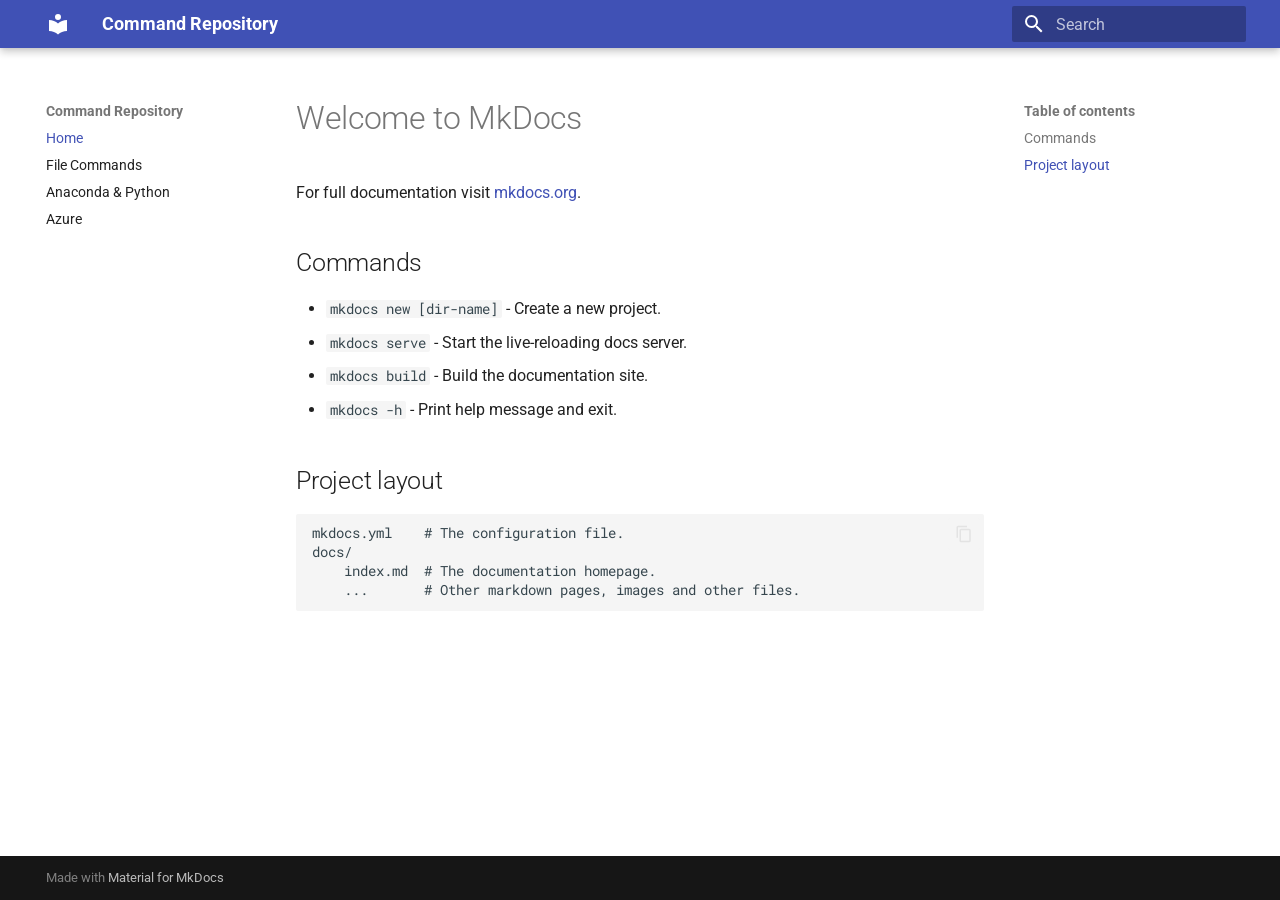
==== site/index.html @ 09c8e5aa "general updates and changes" ====
<!doctype html>
<html lang="en" class="no-js">
  <head>
    
      <meta charset="utf-8">
      <meta name="viewport" content="width=device-width,initial-scale=1">
      
      
      
      
      
        <link rel="next" href="File_Commands/">
      
      
        
      
      
      <link rel="icon" href="assets/images/favicon.png">
      <meta name="generator" content="mkdocs-1.6.1, mkdocs-material-9.7.1">
    
    
      
        <title>Command Repository</title>
      
    
    
      <link rel="stylesheet" href="assets/stylesheets/main.484c7ddc.min.css">
      
      


    
    
      
    
    
      
        
        
        <link rel="preconnect" href="https://fonts.gstatic.com" crossorigin>
        <link rel="stylesheet" href="https://fonts.googleapis.com/css?family=Roboto:300,300i,400,400i,700,700i%7CRoboto+Mono:400,400i,700,700i&display=fallback">
        <style>:root{--md-text-font:"Roboto";--md-code-font:"Roboto Mono"}</style>
      
    
    
    <script>__md_scope=new URL(".",location),__md_hash=e=>[...e].reduce(((e,_)=>(e<<5)-e+_.charCodeAt(0)),0),__md_get=(e,_=localStorage,t=__md_scope)=>JSON.parse(_.getItem(t.pathname+"."+e)),__md_set=(e,_,t=localStorage,a=__md_scope)=>{try{t.setItem(a.pathname+"."+e,JSON.stringify(_))}catch(e){}}</script>
    
      

    
    
  </head>
  
  
    <body dir="ltr">
  
    
    <input class="md-toggle" data-md-toggle="drawer" type="checkbox" id="__drawer" autocomplete="off">
    <input class="md-toggle" data-md-toggle="search" type="checkbox" id="__search" autocomplete="off">
    <label class="md-overlay" for="__drawer"></label>
    <div data-md-component="skip">
      
        
        <a href="#welcome-to-mkdocs" class="md-skip">
          Skip to content
        </a>
      
    </div>
    <div data-md-component="announce">
      
    </div>
    
    
      

  

<header class="md-header md-header--shadow" data-md-component="header">
  <nav class="md-header__inner md-grid" aria-label="Header">
    <a href="." title="Command Repository" class="md-header__button md-logo" aria-label="Command Repository" data-md-component="logo">
      
  
  <svg xmlns="http://www.w3.org/2000/svg" viewBox="0 0 24 24"><path d="M12 8a3 3 0 0 0 3-3 3 3 0 0 0-3-3 3 3 0 0 0-3 3 3 3 0 0 0 3 3m0 3.54C9.64 9.35 6.5 8 3 8v11c3.5 0 6.64 1.35 9 3.54 2.36-2.19 5.5-3.54 9-3.54V8c-3.5 0-6.64 1.35-9 3.54"/></svg>

    </a>
    <label class="md-header__button md-icon" for="__drawer">
      
      <svg xmlns="http://www.w3.org/2000/svg" viewBox="0 0 24 24"><path d="M3 6h18v2H3zm0 5h18v2H3zm0 5h18v2H3z"/></svg>
    </label>
    <div class="md-header__title" data-md-component="header-title">
      <div class="md-header__ellipsis">
        <div class="md-header__topic">
          <span class="md-ellipsis">
            Command Repository
          </span>
        </div>
        <div class="md-header__topic" data-md-component="header-topic">
          <span class="md-ellipsis">
            
              Home
            
          </span>
        </div>
      </div>
    </div>
    
    
      <script>var palette=__md_get("__palette");if(palette&&palette.color){if("(prefers-color-scheme)"===palette.color.media){var media=matchMedia("(prefers-color-scheme: light)"),input=document.querySelector(media.matches?"[data-md-color-media='(prefers-color-scheme: light)']":"[data-md-color-media='(prefers-color-scheme: dark)']");palette.color.media=input.getAttribute("data-md-color-media"),palette.color.scheme=input.getAttribute("data-md-color-scheme"),palette.color.primary=input.getAttribute("data-md-color-primary"),palette.color.accent=input.getAttribute("data-md-color-accent")}for(var[key,value]of Object.entries(palette.color))document.body.setAttribute("data-md-color-"+key,value)}</script>
    
    
    
      
      
        <label class="md-header__button md-icon" for="__search">
          
          <svg xmlns="http://www.w3.org/2000/svg" viewBox="0 0 24 24"><path d="M9.5 3A6.5 6.5 0 0 1 16 9.5c0 1.61-.59 3.09-1.56 4.23l.27.27h.79l5 5-1.5 1.5-5-5v-.79l-.27-.27A6.52 6.52 0 0 1 9.5 16 6.5 6.5 0 0 1 3 9.5 6.5 6.5 0 0 1 9.5 3m0 2C7 5 5 7 5 9.5S7 14 9.5 14 14 12 14 9.5 12 5 9.5 5"/></svg>
        </label>
        <div class="md-search" data-md-component="search" role="dialog">
  <label class="md-search__overlay" for="__search"></label>
  <div class="md-search__inner" role="search">
    <form class="md-search__form" name="search">
      <input type="text" class="md-search__input" name="query" aria-label="Search" placeholder="Search" autocapitalize="off" autocorrect="off" autocomplete="off" spellcheck="false" data-md-component="search-query" required>
      <label class="md-search__icon md-icon" for="__search">
        
        <svg xmlns="http://www.w3.org/2000/svg" viewBox="0 0 24 24"><path d="M9.5 3A6.5 6.5 0 0 1 16 9.5c0 1.61-.59 3.09-1.56 4.23l.27.27h.79l5 5-1.5 1.5-5-5v-.79l-.27-.27A6.52 6.52 0 0 1 9.5 16 6.5 6.5 0 0 1 3 9.5 6.5 6.5 0 0 1 9.5 3m0 2C7 5 5 7 5 9.5S7 14 9.5 14 14 12 14 9.5 12 5 9.5 5"/></svg>
        
        <svg xmlns="http://www.w3.org/2000/svg" viewBox="0 0 24 24"><path d="M20 11v2H8l5.5 5.5-1.42 1.42L4.16 12l7.92-7.92L13.5 5.5 8 11z"/></svg>
      </label>
      <nav class="md-search__options" aria-label="Search">
        
        <button type="reset" class="md-search__icon md-icon" title="Clear" aria-label="Clear" tabindex="-1">
          
          <svg xmlns="http://www.w3.org/2000/svg" viewBox="0 0 24 24"><path d="M19 6.41 17.59 5 12 10.59 6.41 5 5 6.41 10.59 12 5 17.59 6.41 19 12 13.41 17.59 19 19 17.59 13.41 12z"/></svg>
        </button>
      </nav>
      
        <div class="md-search__suggest" data-md-component="search-suggest"></div>
      
    </form>
    <div class="md-search__output">
      <div class="md-search__scrollwrap" tabindex="0" data-md-scrollfix>
        <div class="md-search-result" data-md-component="search-result">
          <div class="md-search-result__meta">
            Initializing search
          </div>
          <ol class="md-search-result__list" role="presentation"></ol>
        </div>
      </div>
    </div>
  </div>
</div>
      
    
    
  </nav>
  
</header>
    
    <div class="md-container" data-md-component="container">
      
      
        
          
        
      
      <main class="md-main" data-md-component="main">
        <div class="md-main__inner md-grid">
          
            
              
              <div class="md-sidebar md-sidebar--primary" data-md-component="sidebar" data-md-type="navigation" >
                <div class="md-sidebar__scrollwrap">
                  <div class="md-sidebar__inner">
                    



<nav class="md-nav md-nav--primary" aria-label="Navigation" data-md-level="0">
  <label class="md-nav__title" for="__drawer">
    <a href="." title="Command Repository" class="md-nav__button md-logo" aria-label="Command Repository" data-md-component="logo">
      
  
  <svg xmlns="http://www.w3.org/2000/svg" viewBox="0 0 24 24"><path d="M12 8a3 3 0 0 0 3-3 3 3 0 0 0-3-3 3 3 0 0 0-3 3 3 3 0 0 0 3 3m0 3.54C9.64 9.35 6.5 8 3 8v11c3.5 0 6.64 1.35 9 3.54 2.36-2.19 5.5-3.54 9-3.54V8c-3.5 0-6.64 1.35-9 3.54"/></svg>

    </a>
    Command Repository
  </label>
  
  <ul class="md-nav__list" data-md-scrollfix>
    
      
      
  
  
    
  
  
  
    <li class="md-nav__item md-nav__item--active">
      
      <input class="md-nav__toggle md-toggle" type="checkbox" id="__toc">
      
      
        
      
      
        <label class="md-nav__link md-nav__link--active" for="__toc">
          
  
  
  <span class="md-ellipsis">
    
  
    Home
  

    
  </span>
  
  

          <span class="md-nav__icon md-icon"></span>
        </label>
      
      <a href="." class="md-nav__link md-nav__link--active">
        
  
  
  <span class="md-ellipsis">
    
  
    Home
  

    
  </span>
  
  

      </a>
      
        

<nav class="md-nav md-nav--secondary" aria-label="Table of contents">
  
  
  
    
  
  
    <label class="md-nav__title" for="__toc">
      <span class="md-nav__icon md-icon"></span>
      Table of contents
    </label>
    <ul class="md-nav__list" data-md-component="toc" data-md-scrollfix>
      
        <li class="md-nav__item">
  <a href="#commands" class="md-nav__link">
    <span class="md-ellipsis">
      
        Commands
      
    </span>
  </a>
  
</li>
      
        <li class="md-nav__item">
  <a href="#project-layout" class="md-nav__link">
    <span class="md-ellipsis">
      
        Project layout
      
    </span>
  </a>
  
</li>
      
    </ul>
  
</nav>
      
    </li>
  

    
      
      
  
  
  
  
    <li class="md-nav__item">
      <a href="File_Commands/" class="md-nav__link">
        
  
  
  <span class="md-ellipsis">
    
  
    File Commands
  

    
  </span>
  
  

      </a>
    </li>
  

    
      
      
  
  
  
  
    <li class="md-nav__item">
      <a href="Python-Anaconda/" class="md-nav__link">
        
  
  
  <span class="md-ellipsis">
    
  
    Anaconda & Python
  

    
  </span>
  
  

      </a>
    </li>
  

    
      
      
  
  
  
  
    <li class="md-nav__item">
      <a href="Azure/" class="md-nav__link">
        
  
  
  <span class="md-ellipsis">
    
  
    Azure
  

    
  </span>
  
  

      </a>
    </li>
  

    
  </ul>
</nav>
                  </div>
                </div>
              </div>
            
            
              
              <div class="md-sidebar md-sidebar--secondary" data-md-component="sidebar" data-md-type="toc" >
                <div class="md-sidebar__scrollwrap">
                  <div class="md-sidebar__inner">
                    

<nav class="md-nav md-nav--secondary" aria-label="Table of contents">
  
  
  
    
  
  
    <label class="md-nav__title" for="__toc">
      <span class="md-nav__icon md-icon"></span>
      Table of contents
    </label>
    <ul class="md-nav__list" data-md-component="toc" data-md-scrollfix>
      
        <li class="md-nav__item">
  <a href="#commands" class="md-nav__link">
    <span class="md-ellipsis">
      
        Commands
      
    </span>
  </a>
  
</li>
      
        <li class="md-nav__item">
  <a href="#project-layout" class="md-nav__link">
    <span class="md-ellipsis">
      
        Project layout
      
    </span>
  </a>
  
</li>
      
    </ul>
  
</nav>
                  </div>
                </div>
              </div>
            
          
          
            <div class="md-content" data-md-component="content">
              
              <article class="md-content__inner md-typeset">
                
                  



<h1 id="welcome-to-mkdocs">Welcome to MkDocs</h1>
<p>For full documentation visit <a href="https://www.mkdocs.org">mkdocs.org</a>.</p>
<h2 id="commands">Commands</h2>
<ul>
<li><code>mkdocs new [dir-name]</code> - Create a new project.</li>
<li><code>mkdocs serve</code> - Start the live-reloading docs server.</li>
<li><code>mkdocs build</code> - Build the documentation site.</li>
<li><code>mkdocs -h</code> - Print help message and exit.</li>
</ul>
<h2 id="project-layout">Project layout</h2>
<pre><code>mkdocs.yml    # The configuration file.
docs/
    index.md  # The documentation homepage.
    ...       # Other markdown pages, images and other files.
</code></pre>












                
              </article>
            </div>
          
          
<script>var target=document.getElementById(location.hash.slice(1));target&&target.name&&(target.checked=target.name.startsWith("__tabbed_"))</script>
        </div>
        
      </main>
      
        <footer class="md-footer">
  
  <div class="md-footer-meta md-typeset">
    <div class="md-footer-meta__inner md-grid">
      <div class="md-copyright">
  
  
    Made with
    <a href="https://squidfunk.github.io/mkdocs-material/" target="_blank" rel="noopener">
      Material for MkDocs
    </a>
  
</div>
      
    </div>
  </div>
</footer>
      
    </div>
    <div class="md-dialog" data-md-component="dialog">
      <div class="md-dialog__inner md-typeset"></div>
    </div>
    
    
    
      
      
      <script id="__config" type="application/json">{"annotate": null, "base": ".", "features": ["content.code.copy", "navigation.instant", "navigation.sections", "navigation.expand", "search.highlight", "search.suggest"], "search": "assets/javascripts/workers/search.2c215733.min.js", "tags": null, "translations": {"clipboard.copied": "Copied to clipboard", "clipboard.copy": "Copy to clipboard", "search.result.more.one": "1 more on this page", "search.result.more.other": "# more on this page", "search.result.none": "No matching documents", "search.result.one": "1 matching document", "search.result.other": "# matching documents", "search.result.placeholder": "Type to start searching", "search.result.term.missing": "Missing", "select.version": "Select version"}, "version": null}</script>
    
    
      <script src="assets/javascripts/bundle.79ae519e.min.js"></script>
      
    
  </body>
</html>
---- site/assets/stylesheets/main.484c7ddc.min.css ----
@charset "UTF-8";html{-webkit-text-size-adjust:none;-moz-text-size-adjust:none;text-size-adjust:none;box-sizing:border-box}*,:after,:before{box-sizing:inherit}@media (prefers-reduced-motion){*,:after,:before{transition:none!important}}body{margin:0}a,button,input,label{-webkit-tap-highlight-color:transparent}a{color:inherit;text-decoration:none}hr{border:0;box-sizing:initial;display:block;height:.05rem;overflow:visible;padding:0}small{font-size:80%}sub,sup{line-height:1em}img{border-style:none}table{border-collapse:initial;border-spacing:0}td,th{font-weight:400;vertical-align:top}button{background:#0000;border:0;font-family:inherit;font-size:inherit;margin:0;padding:0}input{border:0;outline:none}:root{--md-primary-fg-color:#4051b5;--md-primary-fg-color--light:#5d6cc0;--md-primary-fg-color--dark:#303fa1;--md-primary-bg-color:#fff;--md-primary-bg-color--light:#ffffffb3;--md-accent-fg-color:#526cfe;--md-accent-fg-color--transparent:#526cfe1a;--md-accent-bg-color:#fff;--md-accent-bg-color--light:#ffffffb3}[data-md-color-scheme=default]{color-scheme:light}[data-md-color-scheme=default] img[src$="#gh-dark-mode-only"],[data-md-color-scheme=default] img[src$="#only-dark"]{display:none}:root,[data-md-color-scheme=default]{--md-hue:225deg;--md-default-fg-color:#000000de;--md-default-fg-color--light:#0000008a;--md-default-fg-color--lighter:#00000052;--md-default-fg-color--lightest:#00000012;--md-default-bg-color:#fff;--md-default-bg-color--light:#ffffffb3;--md-default-bg-color--lighter:#ffffff4d;--md-default-bg-color--lightest:#ffffff1f;--md-code-fg-color:#36464e;--md-code-bg-color:#f5f5f5;--md-code-bg-color--light:#f5f5f5b3;--md-code-bg-color--lighter:#f5f5f54d;--md-code-hl-color:#4287ff;--md-code-hl-color--light:#4287ff1a;--md-code-hl-number-color:#d52a2a;--md-code-hl-special-color:#db1457;--md-code-hl-function-color:#a846b9;--md-code-hl-constant-color:#6e59d9;--md-code-hl-keyword-color:#3f6ec6;--md-code-hl-string-color:#1c7d4d;--md-code-hl-name-color:var(--md-code-fg-color);--md-code-hl-operator-color:var(--md-default-fg-color--light);--md-code-hl-punctuation-color:var(--md-default-fg-color--light);--md-code-hl-comment-color:var(--md-default-fg-color--light);--md-code-hl-generic-color:var(--md-default-fg-color--light);--md-code-hl-variable-color:var(--md-default-fg-color--light);--md-typeset-color:var(--md-default-fg-color);--md-typeset-a-color:var(--md-primary-fg-color);--md-typeset-del-color:#f5503d26;--md-typeset-ins-color:#0bd57026;--md-typeset-kbd-color:#fafafa;--md-typeset-kbd-accent-color:#fff;--md-typeset-kbd-border-color:#b8b8b8;--md-typeset-mark-color:#ffff0080;--md-typeset-table-color:#0000001f;--md-typeset-table-color--light:rgba(0,0,0,.035);--md-admonition-fg-color:var(--md-default-fg-color);--md-admonition-bg-color:var(--md-default-bg-color);--md-warning-fg-color:#000000de;--md-warning-bg-color:#ff9;--md-footer-fg-color:#fff;--md-footer-fg-color--light:#ffffffb3;--md-footer-fg-color--lighter:#ffffff73;--md-footer-bg-color:#000000de;--md-footer-bg-color--dark:#00000052;--md-shadow-z1:0 0.2rem 0.5rem #0000000d,0 0 0.05rem #0000001a;--md-shadow-z2:0 0.2rem 0.5rem #0000001a,0 0 0.05rem #00000040;--md-shadow-z3:0 0.2rem 0.5rem #0003,0 0 0.05rem #00000059}.md-icon svg{fill:currentcolor;display:block;height:1.2rem;width:1.2rem}body{-webkit-font-smoothing:antialiased;-moz-osx-font-smoothing:grayscale;--md-text-font-family:var(--md-text-font,_),-apple-system,BlinkMacSystemFont,Helvetica,Arial,sans-serif;--md-code-font-family:var(--md-code-font,_),SFMono-Regular,Consolas,Menlo,monospace}aside,body,input{font-feature-settings:"kern","liga";color:var(--md-typeset-color);font-family:var(--md-text-font-family)}code,kbd,pre{font-feature-settings:"kern";font-family:var(--md-code-font-family)}:root{--md-typeset-table-sort-icon:url('data:image/svg+xml;charset=utf-8,<svg xmlns="http://www.w3.org/2000/svg" viewBox="0 0 24 24"><path d="m18 21-4-4h3V7h-3l4-4 4 4h-3v10h3M2 19v-2h10v2M2 13v-2h7v2M2 7V5h4v2z"/></svg>');--md-typeset-table-sort-icon--asc:url('data:image/svg+xml;charset=utf-8,<svg xmlns="http://www.w3.org/2000/svg" viewBox="0 0 24 24"><path d="M19 17h3l-4 4-4-4h3V3h2M2 17h10v2H2M6 5v2H2V5m0 6h7v2H2z"/></svg>');--md-typeset-table-sort-icon--desc:url('data:image/svg+xml;charset=utf-8,<svg xmlns="http://www.w3.org/2000/svg" viewBox="0 0 24 24"><path d="M19 7h3l-4-4-4 4h3v14h2M2 17h10v2H2M6 5v2H2V5m0 6h7v2H2z"/></svg>')}.md-typeset{-webkit-print-color-adjust:exact;color-adjust:exact;font-size:.8rem;line-height:1.6;overflow-wrap:break-word}@media print{.md-typeset{font-size:.68rem}}.md-typeset blockquote,.md-typeset dl,.md-typeset figure,.md-typeset ol,.md-typeset pre,.md-typeset ul{margin-bottom:1em;margin-top:1em}.md-typeset h1{color:var(--md-default-fg-color--light);font-size:2em;line-height:1.3;margin:0 0 1.25em}.md-typeset h1,.md-typeset h2{font-weight:300;letter-spacing:-.01em}.md-typeset h2{font-size:1.5625em;line-height:1.4;margin:1.6em 0 .64em}.md-typeset h3{font-size:1.25em;font-weight:400;letter-spacing:-.01em;line-height:1.5;margin:1.6em 0 .8em}.md-typeset h2+h3{margin-top:.8em}.md-typeset h4{font-weight:700;letter-spacing:-.01em;margin:1em 0}.md-typeset h5,.md-typeset h6{color:var(--md-default-fg-color--light);font-size:.8em;font-weight:700;letter-spacing:-.01em;margin:1.25em 0}.md-typeset h5{text-transform:uppercase}.md-typeset h5 code{text-transform:none}.md-typeset hr{border-bottom:.05rem solid var(--md-default-fg-color--lightest);display:flow-root;margin:1.5em 0}.md-typeset a{color:var(--md-typeset-a-color);word-break:break-word}.md-typeset a,.md-typeset a:before{transition:color 125ms}.md-typeset a:focus,.md-typeset a:hover{color:var(--md-accent-fg-color)}.md-typeset a:focus code,.md-typeset a:hover code{background-color:var(--md-accent-fg-color--transparent);color:var(--md-accent-fg-color)}.md-typeset a code{color:var(--md-typeset-a-color)}.md-typeset a.focus-visible{outline-color:var(--md-accent-fg-color);outline-offset:.2rem}.md-typeset code,.md-typeset kbd,.md-typeset pre{color:var(--md-code-fg-color);direction:ltr;font-variant-ligatures:none;transition:background-color 125ms}@media print{.md-typeset code,.md-typeset kbd,.md-typeset pre{white-space:pre-wrap}}.md-typeset code{background-color:var(--md-code-bg-color);border-radius:.1rem;-webkit-box-decoration-break:clone;box-decoration-break:clone;font-size:.85em;padding:0 .2941176471em;transition:color 125ms,background-color 125ms;word-break:break-word}.md-typeset code:not(.focus-visible){-webkit-tap-highlight-color:transparent;outline:none}.md-typeset pre{display:flow-root;line-height:1.4;position:relative}.md-typeset pre>code{-webkit-box-decoration-break:slice;box-decoration-break:slice;box-shadow:none;display:block;margin:0;outline-color:var(--md-accent-fg-color);overflow:auto;padding:.7720588235em 1.1764705882em;scrollbar-color:var(--md-default-fg-color--lighter) #0000;scrollbar-width:thin;touch-action:auto;word-break:normal}.md-typeset pre>code:hover{scrollbar-color:var(--md-accent-fg-color) #0000}.md-typeset pre>code::-webkit-scrollbar{height:.2rem;width:.2rem}.md-typeset pre>code::-webkit-scrollbar-thumb{background-color:var(--md-default-fg-color--lighter)}.md-typeset pre>code::-webkit-scrollbar-thumb:hover{background-color:var(--md-accent-fg-color)}.md-typeset kbd{background-color:var(--md-typeset-kbd-color);border-radius:.1rem;box-shadow:0 .1rem 0 .05rem var(--md-typeset-kbd-border-color),0 .1rem 0 var(--md-typeset-kbd-border-color),0 -.1rem .2rem var(--md-typeset-kbd-accent-color) inset;color:var(--md-default-fg-color);display:inline-block;font-size:.75em;padding:0 .6666666667em;vertical-align:text-top;word-break:break-word}.md-typeset mark{background-color:var(--md-typeset-mark-color);-webkit-box-decoration-break:clone;box-decoration-break:clone;color:inherit;word-break:break-word}.md-typeset abbr{cursor:help;text-decoration:none}.md-typeset [data-preview],.md-typeset abbr{border-bottom:.05rem dotted var(--md-default-fg-color--light)}.md-typeset small{opacity:.75}[dir=ltr] .md-typeset sub,[dir=ltr] .md-typeset sup{margin-left:.078125em}[dir=rtl] .md-typeset sub,[dir=rtl] .md-typeset sup{margin-right:.078125em}[dir=ltr] .md-typeset blockquote{padding-left:.6rem}[dir=rtl] .md-typeset blockquote{padding-right:.6rem}[dir=ltr] .md-typeset blockquote{border-left:.2rem solid var(--md-default-fg-color--lighter)}[dir=rtl] .md-typeset blockquote{border-right:.2rem solid var(--md-default-fg-color--lighter)}.md-typeset blockquote{color:var(--md-default-fg-color--light);margin-left:0;margin-right:0}.md-typeset ul{list-style-type:disc}.md-typeset ul[type]{list-style-type:revert-layer}[dir=ltr] .md-typeset ol,[dir=ltr] .md-typeset ul{margin-left:.625em}[dir=rtl] .md-typeset ol,[dir=rtl] .md-typeset ul{margin-right:.625em}.md-typeset ol,.md-typeset ul{padding:0}.md-typeset ol:not([hidden]),.md-typeset ul:not([hidden]){display:flow-root}.md-typeset ol ol,.md-typeset ul ol{list-style-type:lower-alpha}.md-typeset ol ol ol,.md-typeset ul ol ol{list-style-type:lower-roman}.md-typeset ol ol ol ol,.md-typeset ul ol ol ol{list-style-type:upper-alpha}.md-typeset ol ol ol ol ol,.md-typeset ul ol ol ol ol{list-style-type:upper-roman}.md-typeset ol[type],.md-typeset ul[type]{list-style-type:revert-layer}[dir=ltr] .md-typeset ol li,[dir=ltr] .md-typeset ul li{margin-left:1.25em}[dir=rtl] .md-typeset ol li,[dir=rtl] .md-typeset ul li{margin-right:1.25em}.md-typeset ol li,.md-typeset ul li{margin-bottom:.5em}.md-typeset ol li blockquote,.md-typeset ol li p,.md-typeset ul li blockquote,.md-typeset ul li p{margin:.5em 0}.md-typeset ol li:last-child,.md-typeset ul li:last-child{margin-bottom:0}[dir=ltr] .md-typeset ol li ol,[dir=ltr] .md-typeset ol li ul,[dir=ltr] .md-typeset ul li ol,[dir=ltr] .md-typeset ul li ul{margin-left:.625em}[dir=rtl] .md-typeset ol li ol,[dir=rtl] .md-typeset ol li ul,[dir=rtl] .md-typeset ul li ol,[dir=rtl] .md-typeset ul li ul{margin-right:.625em}.md-typeset ol li ol,.md-typeset ol li ul,.md-typeset ul li ol,.md-typeset ul li ul{margin-bottom:.5em;margin-top:.5em}[dir=ltr] .md-typeset dd{margin-left:1.875em}[dir=rtl] .md-typeset dd{margin-right:1.875em}.md-typeset dd{margin-bottom:1.5em;margin-top:1em}.md-typeset img,.md-typeset svg,.md-typeset video{height:auto;max-width:100%}.md-typeset img[align=left]{margin:1em 1em 1em 0}.md-typeset img[align=right]{margin:1em 0 1em 1em}.md-typeset img[align]:only-child{margin-top:0}.md-typeset figure{display:flow-root;margin:1em auto;max-width:100%;text-align:center;width:fit-content}.md-typeset figure img{display:block;margin:0 auto}.md-typeset figcaption{font-style:italic;margin:1em auto;max-width:24rem}.md-typeset iframe{max-width:100%}.md-typeset table:not([class]){background-color:var(--md-default-bg-color);border:.05rem solid var(--md-typeset-table-color);border-radius:.1rem;display:inline-block;font-size:.64rem;max-width:100%;overflow:auto;touch-action:auto}@media print{.md-typeset table:not([class]){display:table}}.md-typeset table:not([class])+*{margin-top:1.5em}.md-typeset table:not([class]) td>:first-child,.md-typeset table:not([class]) th>:first-child{margin-top:0}.md-typeset table:not([class]) td>:last-child,.md-typeset table:not([class]) th>:last-child{margin-bottom:0}.md-typeset table:not([class]) td:not([align]),.md-typeset table:not([class]) th:not([align]){text-align:left}[dir=rtl] .md-typeset table:not([class]) td:not([align]),[dir=rtl] .md-typeset table:not([class]) th:not([align]){text-align:right}.md-typeset table:not([class]) th{font-weight:700;min-width:5rem;padding:.9375em 1.25em;vertical-align:top}.md-typeset table:not([class]) td{border-top:.05rem solid var(--md-typeset-table-color);padding:.9375em 1.25em;vertical-align:top}.md-typeset table:not([class]) tbody tr{transition:background-color 125ms}.md-typeset table:not([class]) tbody tr:hover{background-color:var(--md-typeset-table-color--light);box-shadow:0 .05rem 0 var(--md-default-bg-color) inset}.md-typeset table:not([class]) a{word-break:normal}.md-typeset table th[role=columnheader]{cursor:pointer}[dir=ltr] .md-typeset table th[role=columnheader]:after{margin-left:.5em}[dir=rtl] .md-typeset table th[role=columnheader]:after{margin-right:.5em}.md-typeset table th[role=columnheader]:after{content:"";display:inline-block;height:1.2em;-webkit-mask-image:var(--md-typeset-table-sort-icon);mask-image:var(--md-typeset-table-sort-icon);-webkit-mask-repeat:no-repeat;mask-repeat:no-repeat;-webkit-mask-size:contain;mask-size:contain;transition:background-color 125ms;vertical-align:text-bottom;width:1.2em}.md-typeset table th[role=columnheader]:hover:after{background-color:var(--md-default-fg-color--lighter)}.md-typeset table th[role=columnheader][aria-sort=ascending]:after{background-color:var(--md-default-fg-color--light);-webkit-mask-image:var(--md-typeset-table-sort-icon--asc);mask-image:var(--md-typeset-table-sort-icon--asc)}.md-typeset table th[role=columnheader][aria-sort=descending]:after{background-color:var(--md-default-fg-color--light);-webkit-mask-image:var(--md-typeset-table-sort-icon--desc);mask-image:var(--md-typeset-table-sort-icon--desc)}.md-typeset__scrollwrap{margin:1em -.8rem;overflow-x:auto;touch-action:auto}.md-typeset__table{display:inline-block;margin-bottom:.5em;padding:0 .8rem}@media print{.md-typeset__table{display:block}}html .md-typeset__table table{display:table;margin:0;overflow:hidden;width:100%}@media screen and (max-width:44.984375em){.md-content__inner>pre{margin:1em -.8rem}.md-content__inner>pre code{border-radius:0}}.md-typeset .md-author{border-radius:100%;display:block;flex-shrink:0;height:1.6rem;overflow:hidden;position:relative;transition:color 125ms,transform 125ms;width:1.6rem}.md-typeset .md-author img{display:block}.md-typeset .md-author--more{background:var(--md-default-fg-color--lightest);color:var(--md-default-fg-color--lighter);font-size:.6rem;font-weight:700;line-height:1.6rem;text-align:center}.md-typeset .md-author--long{height:2.4rem;width:2.4rem}.md-typeset a.md-author{transform:scale(1)}.md-typeset a.md-author img{border-radius:100%;filter:grayscale(100%) opacity(75%);transition:filter 125ms}.md-typeset a.md-author:focus,.md-typeset a.md-author:hover{transform:scale(1.1);z-index:1}.md-typeset a.md-author:focus img,.md-typeset a.md-author:hover img{filter:grayscale(0)}.md-banner{background-color:var(--md-footer-bg-color);color:var(--md-footer-fg-color);overflow:auto}@media print{.md-banner{display:none}}.md-banner--warning{background-color:var(--md-warning-bg-color);color:var(--md-warning-fg-color)}.md-banner__inner{font-size:.7rem;margin:.6rem auto;padding:0 .8rem}[dir=ltr] .md-banner__button{float:right}[dir=rtl] .md-banner__button{float:left}.md-banner__button{color:inherit;cursor:pointer;transition:opacity .25s}.no-js .md-banner__button{display:none}.md-banner__button:hover{opacity:.7}html{font-size:125%;height:100%;overflow-x:hidden}@media screen and (min-width:100em){html{font-size:137.5%}}@media screen and (min-width:125em){html{font-size:150%}}body{background-color:var(--md-default-bg-color);display:flex;flex-direction:column;font-size:.5rem;min-height:100%;position:relative;width:100%}@media print{body{display:block}}@media screen and (max-width:59.984375em){body[data-md-scrolllock]{position:fixed}}.md-grid{margin-left:auto;margin-right:auto;max-width:61rem}.md-container{display:flex;flex-direction:column;flex-grow:1}@media print{.md-container{display:block}}.md-main{flex-grow:1}.md-main__inner{display:flex;height:100%;margin-top:1.5rem}.md-ellipsis{overflow:hidden;text-overflow:ellipsis}.md-toggle{display:none}.md-option{height:0;opacity:0;position:absolute;width:0}.md-option:checked+label:not([hidden]){display:block}.md-option.focus-visible+label{outline-color:var(--md-accent-fg-color);outline-style:auto}.md-skip{background-color:var(--md-default-fg-color);border-radius:.1rem;color:var(--md-default-bg-color);font-size:.64rem;margin:.5rem;opacity:0;outline-color:var(--md-accent-fg-color);padding:.3rem .5rem;position:fixed;transform:translateY(.4rem);z-index:-1}.md-skip:focus{opacity:1;transform:translateY(0);transition:transform .25s cubic-bezier(.4,0,.2,1),opacity 175ms 75ms;z-index:10}@page{margin:25mm}:root{--md-clipboard-icon:url('data:image/svg+xml;charset=utf-8,<svg xmlns="http://www.w3.org/2000/svg" viewBox="0 0 24 24"><path d="M19 21H8V7h11m0-2H8a2 2 0 0 0-2 2v14a2 2 0 0 0 2 2h11a2 2 0 0 0 2-2V7a2 2 0 0 0-2-2m-3-4H4a2 2 0 0 0-2 2v14h2V3h12z"/></svg>')}.md-clipboard{border-radius:.1rem;color:var(--md-default-fg-color--lightest);cursor:pointer;height:1.5em;outline-color:var(--md-accent-fg-color);outline-offset:.1rem;transition:color .25s;width:1.5em;z-index:1}@media print{.md-clipboard{display:none}}.md-clipboard:not(.focus-visible){-webkit-tap-highlight-color:transparent;outline:none}:hover>.md-clipboard{color:var(--md-default-fg-color--light)}.md-clipboard:focus,.md-clipboard:hover{color:var(--md-accent-fg-color)}.md-clipboard:after{background-color:currentcolor;content:"";display:block;height:1.125em;margin:0 auto;-webkit-mask-image:var(--md-clipboard-icon);mask-image:var(--md-clipboard-icon);-webkit-mask-position:center;mask-position:center;-webkit-mask-repeat:no-repeat;mask-repeat:no-repeat;-webkit-mask-size:contain;mask-size:contain;width:1.125em}.md-clipboard--inline{cursor:pointer}.md-clipboard--inline code{transition:color .25s,background-color .25s}.md-clipboard--inline:focus code,.md-clipboard--inline:hover code{background-color:var(--md-accent-fg-color--transparent);color:var(--md-accent-fg-color)}:root{--md-code-select-icon:url('data:image/svg+xml;charset=utf-8,<svg xmlns="http://www.w3.org/2000/svg" viewBox="0 0 24 24"><path d="M19 19h-4v2h4c1.1 0 2-.9 2-2v-4h-2m0-12h-4v2h4v4h2V5c0-1.1-.9-2-2-2M5 5h4V3H5c-1.1 0-2 .9-2 2v4h2m0 6H3v4c0 1.1.9 2 2 2h4v-2H5zm2-4h2v2H7zm4 0h2v2h-2zm4 0h2v2h-2zM7 7h2v2H7zm4 0h2v2h-2zm4 0h2v2h-2zm-8 8h2v2H7zm4 0h2v2h-2zm4 0h2v2h-2z"/></svg>');--md-code-copy-icon:url('data:image/svg+xml;charset=utf-8,<svg xmlns="http://www.w3.org/2000/svg" viewBox="0 0 24 24"><path d="M19 21H8V7h11m0-2H8a2 2 0 0 0-2 2v14a2 2 0 0 0 2 2h11a2 2 0 0 0 2-2V7a2 2 0 0 0-2-2m-3-4H4a2 2 0 0 0-2 2v14h2V3h12z"/></svg>')}.md-typeset .md-code__content{display:grid}.md-code__nav{background-color:var(--md-code-bg-color--lighter);border-radius:.1rem;display:flex;gap:.2rem;padding:.2rem;position:absolute;right:.25em;top:.25em;transition:background-color .25s;z-index:1}:hover>.md-code__nav{background-color:var(--md-code-bg-color--light)}.md-code__button{color:var(--md-default-fg-color--lightest);cursor:pointer;display:block;height:1.5em;outline-color:var(--md-accent-fg-color);outline-offset:.1rem;transition:color .25s;width:1.5em}:hover>*>.md-code__button{color:var(--md-default-fg-color--light)}.md-code__button.focus-visible,.md-code__button:hover{color:var(--md-accent-fg-color)}.md-code__button--active{color:var(--md-default-fg-color)!important}.md-code__button:after{background-color:currentcolor;content:"";display:block;height:1.125em;margin:0 auto;-webkit-mask-position:center;mask-position:center;-webkit-mask-repeat:no-repeat;mask-repeat:no-repeat;-webkit-mask-size:contain;mask-size:contain;width:1.125em}.md-code__button[data-md-type=select]:after{-webkit-mask-image:var(--md-code-select-icon);mask-image:var(--md-code-select-icon)}.md-code__button[data-md-type=copy]:after{-webkit-mask-image:var(--md-code-copy-icon);mask-image:var(--md-code-copy-icon)}@keyframes consent{0%{opacity:0;transform:translateY(100%)}to{opacity:1;transform:translateY(0)}}@keyframes overlay{0%{opacity:0}to{opacity:1}}.md-consent__overlay{animation:overlay .25s both;-webkit-backdrop-filter:blur(.1rem);backdrop-filter:blur(.1rem);background-color:#0000008a;height:100%;opacity:1;position:fixed;top:0;width:100%;z-index:5}.md-consent__inner{animation:consent .5s cubic-bezier(.1,.7,.1,1) both;background-color:var(--md-default-bg-color);border:0;border-radius:.1rem;bottom:0;box-shadow:0 0 .2rem #0000001a,0 .2rem .4rem #0003;max-height:100%;overflow:auto;padding:0;position:fixed;width:100%;z-index:5}.md-consent__form{padding:.8rem}.md-consent__settings{display:none;margin:1em 0}input:checked+.md-consent__settings{display:block}.md-consent__controls{margin-bottom:.8rem}.md-typeset .md-consent__controls .md-button{display:inline}@media screen and (max-width:44.984375em){.md-typeset .md-consent__controls .md-button{display:block;margin-top:.4rem;text-align:center;width:100%}}.md-consent label{cursor:pointer}.md-content{flex-grow:1;min-width:0}.md-content__inner{margin:0 .8rem 1.2rem;padding-top:.6rem}@media screen and (min-width:76.25em){[dir=ltr] .md-sidebar--primary:not([hidden])~.md-content>.md-content__inner{margin-left:1.2rem}[dir=ltr] .md-sidebar--secondary:not([hidden])~.md-content>.md-content__inner,[dir=rtl] .md-sidebar--primary:not([hidden])~.md-content>.md-content__inner{margin-right:1.2rem}[dir=rtl] .md-sidebar--secondary:not([hidden])~.md-content>.md-content__inner{margin-left:1.2rem}}.md-content__inner:before{content:"";display:block;height:.4rem}.md-content__inner>:last-child{margin-bottom:0}[dir=ltr] .md-content__button{float:right}[dir=rtl] .md-content__button{float:left}[dir=ltr] .md-content__button{margin-left:.4rem}[dir=rtl] .md-content__button{margin-right:.4rem}.md-content__button{margin:.4rem 0;padding:0}@media print{.md-content__button{display:none}}.md-typeset .md-content__button{color:var(--md-default-fg-color--lighter)}.md-content__button svg{display:inline;vertical-align:top}[dir=rtl] .md-content__button svg{transform:scaleX(-1)}[dir=ltr] .md-dialog{right:.8rem}[dir=rtl] .md-dialog{left:.8rem}.md-dialog{background-color:var(--md-default-fg-color);border-radius:.1rem;bottom:.8rem;box-shadow:var(--md-shadow-z3);min-width:11.1rem;opacity:0;padding:.4rem .6rem;pointer-events:none;position:fixed;transform:translateY(100%);transition:transform 0ms .4s,opacity .4s;z-index:4}@media print{.md-dialog{display:none}}.md-dialog--active{opacity:1;pointer-events:auto;transform:translateY(0);transition:transform .4s cubic-bezier(.075,.85,.175,1),opacity .4s}.md-dialog__inner{color:var(--md-default-bg-color);font-size:.7rem}.md-feedback{margin:2em 0 1em;text-align:center}.md-feedback fieldset{border:none;margin:0;padding:0}.md-feedback__title{font-weight:700;margin:1em auto}.md-feedback__inner{position:relative}.md-feedback__list{display:flex;flex-wrap:wrap;place-content:baseline center;position:relative}.md-feedback__list:hover .md-icon:not(:disabled){color:var(--md-default-fg-color--lighter)}:disabled .md-feedback__list{min-height:1.8rem}.md-feedback__icon{color:var(--md-default-fg-color--light);cursor:pointer;flex-shrink:0;margin:0 .1rem;transition:color 125ms}.md-feedback__icon:not(:disabled).md-icon:hover{color:var(--md-accent-fg-color)}.md-feedback__icon:disabled{color:var(--md-default-fg-color--lightest);pointer-events:none}.md-feedback__note{opacity:0;position:relative;transform:translateY(.4rem);transition:transform .4s cubic-bezier(.1,.7,.1,1),opacity .15s}.md-feedback__note>*{margin:0 auto;max-width:16rem}:disabled .md-feedback__note{opacity:1;transform:translateY(0)}@media print{.md-feedback{display:none}}.md-footer{background-color:var(--md-footer-bg-color);color:var(--md-footer-fg-color)}@media print{.md-footer{display:none}}.md-footer__inner{justify-content:space-between;overflow:auto;padding:.2rem}.md-footer__inner:not([hidden]){display:flex}.md-footer__link{align-items:end;display:flex;flex-grow:0.01;margin-bottom:.4rem;margin-top:1rem;max-width:100%;outline-color:var(--md-accent-fg-color);overflow:hidden;transition:opacity .25s}.md-footer__link:focus,.md-footer__link:hover{opacity:.7}[dir=rtl] .md-footer__link svg{transform:scaleX(-1)}@media screen and (max-width:44.984375em){.md-footer__link--prev{flex-shrink:0}.md-footer__link--prev .md-footer__title{display:none}}[dir=ltr] .md-footer__link--next{margin-left:auto}[dir=rtl] .md-footer__link--next{margin-right:auto}.md-footer__link--next{text-align:right}[dir=rtl] .md-footer__link--next{text-align:left}.md-footer__title{flex-grow:1;font-size:.9rem;margin-bottom:.7rem;max-width:calc(100% - 2.4rem);padding:0 1rem;white-space:nowrap}.md-footer__button{margin:.2rem;padding:.4rem}.md-footer__direction{font-size:.64rem;opacity:.7}.md-footer-meta{background-color:var(--md-footer-bg-color--dark)}.md-footer-meta__inner{display:flex;flex-wrap:wrap;justify-content:space-between;padding:.2rem}html .md-footer-meta.md-typeset a{color:var(--md-footer-fg-color--light)}html .md-footer-meta.md-typeset a:focus,html .md-footer-meta.md-typeset a:hover{color:var(--md-footer-fg-color)}.md-copyright{color:var(--md-footer-fg-color--lighter);font-size:.64rem;margin:auto .6rem;padding:.4rem 0;width:100%}@media screen and (min-width:45em){.md-copyright{width:auto}}.md-copyright__highlight{color:var(--md-footer-fg-color--light)}.md-social{display:inline-flex;gap:.2rem;margin:0 .4rem;padding:.2rem 0 .6rem}@media screen and (min-width:45em){.md-social{padding:.6rem 0}}.md-social__link{display:inline-block;height:1.6rem;text-align:center;width:1.6rem}.md-social__link:before{line-height:1.9}.md-social__link svg{fill:currentcolor;max-height:.8rem;vertical-align:-25%}.md-typeset .md-button{border:.1rem solid;border-radius:.1rem;color:var(--md-primary-fg-color);cursor:pointer;display:inline-block;font-weight:700;padding:.625em 2em;transition:color 125ms,background-color 125ms,border-color 125ms}.md-typeset .md-button--primary{background-color:var(--md-primary-fg-color);border-color:var(--md-primary-fg-color);color:var(--md-primary-bg-color)}.md-typeset .md-button:focus,.md-typeset .md-button:hover{background-color:var(--md-accent-fg-color);border-color:var(--md-accent-fg-color);color:var(--md-accent-bg-color)}[dir=ltr] .md-typeset .md-input{border-top-left-radius:.1rem}[dir=ltr] .md-typeset .md-input,[dir=rtl] .md-typeset .md-input{border-top-right-radius:.1rem}[dir=rtl] .md-typeset .md-input{border-top-left-radius:.1rem}.md-typeset .md-input{border-bottom:.1rem solid var(--md-default-fg-color--lighter);box-shadow:var(--md-shadow-z1);font-size:.8rem;height:1.8rem;padding:0 .6rem;transition:border .25s,box-shadow .25s}.md-typeset .md-input:focus,.md-typeset .md-input:hover{border-bottom-color:var(--md-accent-fg-color);box-shadow:var(--md-shadow-z2)}.md-typeset .md-input--stretch{width:100%}.md-header{background-color:var(--md-primary-fg-color);box-shadow:0 0 .2rem #0000,0 .2rem .4rem #0000;color:var(--md-primary-bg-color);display:block;left:0;position:sticky;right:0;top:0;z-index:4}@media print{.md-header{display:none}}.md-header[hidden]{transform:translateY(-100%);transition:transform .25s cubic-bezier(.8,0,.6,1),box-shadow .25s}.md-header--shadow{box-shadow:0 0 .2rem #0000001a,0 .2rem .4rem #0003;transition:transform .25s cubic-bezier(.1,.7,.1,1),box-shadow .25s}.md-header__inner{align-items:center;display:flex;padding:0 .2rem}.md-header__button{color:currentcolor;cursor:pointer;margin:.2rem;outline-color:var(--md-accent-fg-color);padding:.4rem;position:relative;transition:opacity .25s;vertical-align:middle;z-index:1}.md-header__button:hover{opacity:.7}.md-header__button:not([hidden]){display:inline-block}.md-header__button:not(.focus-visible){-webkit-tap-highlight-color:transparent;outline:none}.md-header__button.md-logo{margin:.2rem;padding:.4rem}@media screen and (max-width:76.234375em){.md-header__button.md-logo{display:none}}.md-header__button.md-logo img,.md-header__button.md-logo svg{fill:currentcolor;display:block;height:1.2rem;width:auto}@media screen and (min-width:60em){.md-header__button[for=__search]{display:none}}.no-js .md-header__button[for=__search]{display:none}[dir=rtl] .md-header__button[for=__search] svg{transform:scaleX(-1)}@media screen and (min-width:76.25em){.md-header__button[for=__drawer]{display:none}}.md-header__topic{display:flex;max-width:100%;position:absolute;transition:transform .4s cubic-bezier(.1,.7,.1,1),opacity .15s;white-space:nowrap}.md-header__topic+.md-header__topic{opacity:0;pointer-events:none;transform:translateX(1.25rem);transition:transform .4s cubic-bezier(1,.7,.1,.1),opacity .15s;z-index:-1}[dir=rtl] .md-header__topic+.md-header__topic{transform:translateX(-1.25rem)}.md-header__topic:first-child{font-weight:700}[dir=ltr] .md-header__title{margin-left:1rem;margin-right:.4rem}[dir=rtl] .md-header__title{margin-left:.4rem;margin-right:1rem}.md-header__title{flex-grow:1;font-size:.9rem;height:2.4rem;line-height:2.4rem}.md-header__title--active .md-header__topic{opacity:0;pointer-events:none;transform:translateX(-1.25rem);transition:transform .4s cubic-bezier(1,.7,.1,.1),opacity .15s;z-index:-1}[dir=rtl] .md-header__title--active .md-header__topic{transform:translateX(1.25rem)}.md-header__title--active .md-header__topic+.md-header__topic{opacity:1;pointer-events:auto;transform:translateX(0);transition:transform .4s cubic-bezier(.1,.7,.1,1),opacity .15s;z-index:0}.md-header__title>.md-header__ellipsis{height:100%;position:relative;width:100%}.md-header__option{display:flex;flex-shrink:0;max-width:100%;transition:max-width 0ms .25s,opacity .25s .25s;white-space:nowrap}[data-md-toggle=search]:checked~.md-header .md-header__option{max-width:0;opacity:0;transition:max-width 0ms,opacity 0ms}.md-header__option>input{bottom:0}.md-header__source{display:none}@media screen and (min-width:60em){[dir=ltr] .md-header__source{margin-left:1rem}[dir=rtl] .md-header__source{margin-right:1rem}.md-header__source{display:block;max-width:11.7rem;width:11.7rem}}@media screen and (min-width:76.25em){[dir=ltr] .md-header__source{margin-left:1.4rem}[dir=rtl] .md-header__source{margin-right:1.4rem}}.md-meta{color:var(--md-default-fg-color--light);font-size:.7rem;line-height:1.3}.md-meta__list{display:inline-flex;flex-wrap:wrap;list-style:none;margin:0;padding:0}.md-meta__item:not(:last-child):after{content:"·";margin-left:.2rem;margin-right:.2rem}.md-meta__link{color:var(--md-typeset-a-color)}.md-meta__link:focus,.md-meta__link:hover{color:var(--md-accent-fg-color)}.md-draft{background-color:#ff1744;border-radius:.125em;color:#fff;display:inline-block;font-weight:700;padding-left:.5714285714em;padding-right:.5714285714em}:root{--md-nav-icon--prev:url('data:image/svg+xml;charset=utf-8,<svg xmlns="http://www.w3.org/2000/svg" viewBox="0 0 24 24"><path d="M20 11v2H8l5.5 5.5-1.42 1.42L4.16 12l7.92-7.92L13.5 5.5 8 11z"/></svg>');--md-nav-icon--next:url('data:image/svg+xml;charset=utf-8,<svg xmlns="http://www.w3.org/2000/svg" viewBox="0 0 24 24"><path d="M8.59 16.58 13.17 12 8.59 7.41 10 6l6 6-6 6z"/></svg>');--md-toc-icon:url('data:image/svg+xml;charset=utf-8,<svg xmlns="http://www.w3.org/2000/svg" viewBox="0 0 24 24"><path d="M3 9h14V7H3zm0 4h14v-2H3zm0 4h14v-2H3zm16 0h2v-2h-2zm0-10v2h2V7zm0 6h2v-2h-2z"/></svg>')}.md-nav{font-size:.7rem;line-height:1.3}.md-nav__title{color:var(--md-default-fg-color--light);display:block;font-weight:700;overflow:hidden;padding:0 .6rem;text-overflow:ellipsis}.md-nav__title .md-nav__button{display:none}.md-nav__title .md-nav__button img{height:100%;width:auto}.md-nav__title .md-nav__button.md-logo img,.md-nav__title .md-nav__button.md-logo svg{fill:currentcolor;display:block;height:2.4rem;max-width:100%;object-fit:contain;width:auto}.md-nav__list{list-style:none;margin:0;padding:0}.md-nav__link{align-items:flex-start;display:flex;gap:.4rem;margin-top:.625em;scroll-snap-align:start;transition:color 125ms}.md-nav__link--passed,.md-nav__link--passed code{color:var(--md-default-fg-color--light)}.md-nav__item .md-nav__link--active,.md-nav__item .md-nav__link--active code{color:var(--md-typeset-a-color)}.md-nav__link .md-ellipsis{position:relative}.md-nav__link .md-ellipsis code{word-break:normal}[dir=ltr] .md-nav__link .md-icon:last-child{margin-left:auto}[dir=rtl] .md-nav__link .md-icon:last-child{margin-right:auto}.md-nav__link .md-typeset{font-size:.7rem;line-height:1.3}.md-nav__link svg{fill:currentcolor;flex-shrink:0;height:1.3em;position:relative}.md-nav__link[for]:focus,.md-nav__link[for]:hover,.md-nav__link[href]:focus,.md-nav__link[href]:hover{color:var(--md-accent-fg-color);cursor:pointer}.md-nav__link[for]:focus code,.md-nav__link[for]:hover code,.md-nav__link[href]:focus code,.md-nav__link[href]:hover code{background-color:var(--md-accent-fg-color--transparent);color:var(--md-accent-fg-color)}.md-nav__link.focus-visible{outline-color:var(--md-accent-fg-color);outline-offset:.2rem}.md-nav--primary .md-nav__link[for=__toc]{display:none}.md-nav--primary .md-nav__link[for=__toc] .md-icon:after{background-color:currentcolor;display:block;height:100%;-webkit-mask-image:var(--md-toc-icon);mask-image:var(--md-toc-icon);width:100%}.md-nav--primary .md-nav__link[for=__toc]~.md-nav{display:none}.md-nav__container>.md-nav__link{margin-top:0}.md-nav__container>.md-nav__link:first-child{flex-grow:1;min-width:0}.md-nav__icon{flex-shrink:0}.md-nav__source{display:none}@media screen and (max-width:76.234375em){.md-nav--primary,.md-nav--primary .md-nav{background-color:var(--md-default-bg-color);display:flex;flex-direction:column;height:100%;left:0;position:absolute;right:0;top:0;z-index:1}.md-nav--primary .md-nav__item,.md-nav--primary .md-nav__title{font-size:.8rem;line-height:1.5}.md-nav--primary .md-nav__title{background-color:var(--md-default-fg-color--lightest);color:var(--md-default-fg-color--light);cursor:pointer;height:5.6rem;line-height:2.4rem;padding:3rem .8rem .2rem;position:relative;white-space:nowrap}[dir=ltr] .md-nav--primary .md-nav__title .md-nav__icon{left:.4rem}[dir=rtl] .md-nav--primary .md-nav__title .md-nav__icon{right:.4rem}.md-nav--primary .md-nav__title .md-nav__icon{display:block;height:1.2rem;margin:.2rem;position:absolute;top:.4rem;width:1.2rem}.md-nav--primary .md-nav__title .md-nav__icon:after{background-color:currentcolor;content:"";display:block;height:100%;-webkit-mask-image:var(--md-nav-icon--prev);mask-image:var(--md-nav-icon--prev);-webkit-mask-position:center;mask-position:center;-webkit-mask-repeat:no-repeat;mask-repeat:no-repeat;-webkit-mask-size:contain;mask-size:contain;width:100%}.md-nav--primary .md-nav__title~.md-nav__list{background-color:var(--md-default-bg-color);box-shadow:0 .05rem 0 var(--md-default-fg-color--lightest) inset;overflow-y:auto;scroll-snap-type:y mandatory;touch-action:pan-y}.md-nav--primary .md-nav__title~.md-nav__list>:first-child{border-top:0}.md-nav--primary .md-nav__title[for=__drawer]{background-color:var(--md-primary-fg-color);color:var(--md-primary-bg-color);font-weight:700}.md-nav--primary .md-nav__title .md-logo{display:block;left:.2rem;margin:.2rem;padding:.4rem;position:absolute;right:.2rem;top:.2rem}.md-nav--primary .md-nav__list{flex:1}.md-nav--primary .md-nav__item{border-top:.05rem solid var(--md-default-fg-color--lightest)}.md-nav--primary .md-nav__item--active>.md-nav__link{color:var(--md-typeset-a-color)}.md-nav--primary .md-nav__item--active>.md-nav__link:focus,.md-nav--primary .md-nav__item--active>.md-nav__link:hover{color:var(--md-accent-fg-color)}.md-nav--primary .md-nav__link{margin-top:0;padding:.6rem .8rem}.md-nav--primary .md-nav__link svg{margin-top:.1em}.md-nav--primary .md-nav__link>.md-nav__link{padding:0}[dir=ltr] .md-nav--primary .md-nav__link .md-nav__icon{margin-right:-.2rem}[dir=rtl] .md-nav--primary .md-nav__link .md-nav__icon{margin-left:-.2rem}.md-nav--primary .md-nav__link .md-nav__icon{font-size:1.2rem;height:1.2rem;width:1.2rem}.md-nav--primary .md-nav__link .md-nav__icon:after{background-color:currentcolor;content:"";display:block;height:100%;-webkit-mask-image:var(--md-nav-icon--next);mask-image:var(--md-nav-icon--next);-webkit-mask-position:center;mask-position:center;-webkit-mask-repeat:no-repeat;mask-repeat:no-repeat;-webkit-mask-size:contain;mask-size:contain;width:100%}[dir=rtl] .md-nav--primary .md-nav__icon:after{transform:scale(-1)}.md-nav--primary .md-nav--secondary .md-nav{background-color:initial;position:static}[dir=ltr] .md-nav--primary .md-nav--secondary .md-nav .md-nav__link{padding-left:1.4rem}[dir=rtl] .md-nav--primary .md-nav--secondary .md-nav .md-nav__link{padding-right:1.4rem}[dir=ltr] .md-nav--primary .md-nav--secondary .md-nav .md-nav .md-nav__link{padding-left:2rem}[dir=rtl] .md-nav--primary .md-nav--secondary .md-nav .md-nav .md-nav__link{padding-right:2rem}[dir=ltr] .md-nav--primary .md-nav--secondary .md-nav .md-nav .md-nav .md-nav__link{padding-left:2.6rem}[dir=rtl] .md-nav--primary .md-nav--secondary .md-nav .md-nav .md-nav .md-nav__link{padding-right:2.6rem}[dir=ltr] .md-nav--primary .md-nav--secondary .md-nav .md-nav .md-nav .md-nav .md-nav__link{padding-left:3.2rem}[dir=rtl] .md-nav--primary .md-nav--secondary .md-nav .md-nav .md-nav .md-nav .md-nav__link{padding-right:3.2rem}.md-nav--secondary{background-color:initial}.md-nav__toggle~.md-nav{display:flex;opacity:0;transform:translateX(100%);transition:transform .25s cubic-bezier(.8,0,.6,1),opacity 125ms 50ms}[dir=rtl] .md-nav__toggle~.md-nav{transform:translateX(-100%)}.md-nav__toggle:checked~.md-nav{opacity:1;transform:translateX(0);transition:transform .25s cubic-bezier(.4,0,.2,1),opacity 125ms 125ms}.md-nav__toggle:checked~.md-nav>.md-nav__list{backface-visibility:hidden}}@media screen and (max-width:59.984375em){.md-nav--primary .md-nav__link[for=__toc]{display:flex}.md-nav--primary .md-nav__link[for=__toc] .md-icon:after{content:""}.md-nav--primary .md-nav__link[for=__toc]+.md-nav__link{display:none}.md-nav--primary .md-nav__link[for=__toc]~.md-nav{display:flex}.md-nav__source{background-color:var(--md-primary-fg-color--dark);color:var(--md-primary-bg-color);display:block;padding:0 .2rem}}@media screen and (min-width:60em) and (max-width:76.234375em){.md-nav--integrated .md-nav__link[for=__toc]{display:flex}.md-nav--integrated .md-nav__link[for=__toc] .md-icon:after{content:""}.md-nav--integrated .md-nav__link[for=__toc]+.md-nav__link{display:none}.md-nav--integrated .md-nav__link[for=__toc]~.md-nav{display:flex}}@media screen and (min-width:60em){.md-nav{margin-bottom:-.4rem}.md-nav--secondary .md-nav__title{background:var(--md-default-bg-color);box-shadow:0 0 .4rem .4rem var(--md-default-bg-color);position:sticky;top:0;z-index:1}.md-nav--secondary .md-nav__title[for=__toc]{scroll-snap-align:start}.md-nav--secondary .md-nav__title .md-nav__icon{display:none}[dir=ltr] .md-nav--secondary .md-nav__list{padding-left:.6rem}[dir=rtl] .md-nav--secondary .md-nav__list{padding-right:.6rem}.md-nav--secondary .md-nav__list{padding-bottom:.4rem}[dir=ltr] .md-nav--secondary .md-nav__item>.md-nav__link{margin-right:.4rem}[dir=rtl] .md-nav--secondary .md-nav__item>.md-nav__link{margin-left:.4rem}}@media screen and (min-width:76.25em){.md-nav{margin-bottom:-.4rem;transition:max-height .25s cubic-bezier(.86,0,.07,1)}.md-nav--primary .md-nav__title{background:var(--md-default-bg-color);box-shadow:0 0 .4rem .4rem var(--md-default-bg-color);position:sticky;top:0;z-index:1}.md-nav--primary .md-nav__title[for=__drawer]{scroll-snap-align:start}.md-nav--primary .md-nav__title .md-nav__icon{display:none}[dir=ltr] .md-nav--primary .md-nav__list{padding-left:.6rem}[dir=rtl] .md-nav--primary .md-nav__list{padding-right:.6rem}.md-nav--primary .md-nav__list{padding-bottom:.4rem}[dir=ltr] .md-nav--primary .md-nav__item>.md-nav__link{margin-right:.4rem}[dir=rtl] .md-nav--primary .md-nav__item>.md-nav__link{margin-left:.4rem}.md-nav__toggle~.md-nav{display:grid;grid-template-rows:minmax(.4rem,0fr);opacity:0;transition:grid-template-rows .25s cubic-bezier(.86,0,.07,1),opacity .25s,visibility 0ms .25s;visibility:collapse}.md-nav__toggle~.md-nav>.md-nav__list{overflow:hidden}.md-nav__toggle.md-toggle--indeterminate~.md-nav,.md-nav__toggle:checked~.md-nav{grid-template-rows:minmax(.4rem,1fr);opacity:1;transition:grid-template-rows .25s cubic-bezier(.86,0,.07,1),opacity .15s .1s,visibility 0ms;visibility:visible}.md-nav__toggle.md-toggle--indeterminate~.md-nav{transition:none}.md-nav__item--nested>.md-nav>.md-nav__title{display:none}.md-nav__item--section{display:block;margin:1.25em 0}.md-nav__item--section:last-child{margin-bottom:0}.md-nav__item--section>.md-nav__link{font-weight:700}.md-nav__item--section>.md-nav__link[for]{color:var(--md-default-fg-color--light)}.md-nav__item--section>.md-nav__link:not(.md-nav__container){pointer-events:none}.md-nav__item--section>.md-nav__link .md-icon,.md-nav__item--section>.md-nav__link>[for]{display:none}[dir=ltr] .md-nav__item--section>.md-nav{margin-left:-.6rem}[dir=rtl] .md-nav__item--section>.md-nav{margin-right:-.6rem}.md-nav__item--section>.md-nav{display:block;opacity:1;visibility:visible}.md-nav__item--section>.md-nav>.md-nav__list>.md-nav__item{padding:0}.md-nav__icon{border-radius:100%;height:.9rem;transition:background-color .25s;width:.9rem}.md-nav__icon:hover{background-color:var(--md-accent-fg-color--transparent)}.md-nav__icon:after{background-color:currentcolor;border-radius:100%;content:"";display:inline-block;height:100%;-webkit-mask-image:var(--md-nav-icon--next);mask-image:var(--md-nav-icon--next);-webkit-mask-position:center;mask-position:center;-webkit-mask-repeat:no-repeat;mask-repeat:no-repeat;-webkit-mask-size:contain;mask-size:contain;transition:transform .25s;vertical-align:-.1rem;width:100%}[dir=rtl] .md-nav__icon:after{transform:rotate(180deg)}.md-nav__item--nested .md-nav__toggle:checked~.md-nav__link .md-nav__icon:after,.md-nav__item--nested .md-toggle--indeterminate~.md-nav__link .md-nav__icon:after{transform:rotate(90deg)}.md-nav--lifted>.md-nav__list>.md-nav__item,.md-nav--lifted>.md-nav__title{display:none}.md-nav--lifted>.md-nav__list>.md-nav__item--active{display:block}.md-nav--lifted>.md-nav__list>.md-nav__item--active>.md-nav__link{background:var(--md-default-bg-color);box-shadow:0 0 .4rem .4rem var(--md-default-bg-color);margin-top:0;position:sticky;top:0;z-index:1}.md-nav--lifted>.md-nav__list>.md-nav__item--active>.md-nav__link:not(.md-nav__container){pointer-events:none}.md-nav--lifted>.md-nav__list>.md-nav__item--active.md-nav__item--section{margin:0}[dir=ltr] .md-nav--lifted>.md-nav__list>.md-nav__item>.md-nav:not(.md-nav--secondary){margin-left:-.6rem}[dir=rtl] .md-nav--lifted>.md-nav__list>.md-nav__item>.md-nav:not(.md-nav--secondary){margin-right:-.6rem}.md-nav--lifted>.md-nav__list>.md-nav__item>[for]{color:var(--md-default-fg-color--light)}.md-nav--lifted .md-nav[data-md-level="1"]{grid-template-rows:minmax(.4rem,1fr);opacity:1;visibility:visible}[dir=ltr] .md-nav--integrated>.md-nav__list>.md-nav__item--active .md-nav--secondary{border-left:.05rem solid var(--md-primary-fg-color)}[dir=rtl] .md-nav--integrated>.md-nav__list>.md-nav__item--active .md-nav--secondary{border-right:.05rem solid var(--md-primary-fg-color)}.md-nav--integrated>.md-nav__list>.md-nav__item--active .md-nav--secondary{display:block;margin-bottom:1.25em;opacity:1;visibility:visible}.md-nav--integrated>.md-nav__list>.md-nav__item--active .md-nav--secondary>.md-nav__list{overflow:visible;padding-bottom:0}.md-nav--integrated>.md-nav__list>.md-nav__item--active .md-nav--secondary>.md-nav__title{display:none}}.md-pagination{font-size:.8rem;font-weight:700;gap:.4rem}.md-pagination,.md-pagination>*{align-items:center;display:flex;justify-content:center}.md-pagination>*{border-radius:.2rem;height:1.8rem;min-width:1.8rem;text-align:center}.md-pagination__current{background-color:var(--md-default-fg-color--lightest);color:var(--md-default-fg-color--light)}.md-pagination__link{transition:color 125ms,background-color 125ms}.md-pagination__link:focus,.md-pagination__link:hover{background-color:var(--md-accent-fg-color--transparent);color:var(--md-accent-fg-color)}.md-pagination__link:focus svg,.md-pagination__link:hover svg{color:var(--md-accent-fg-color)}.md-pagination__link.focus-visible{outline-color:var(--md-accent-fg-color);outline-offset:.2rem}.md-pagination__link svg{fill:currentcolor;color:var(--md-default-fg-color--lighter);display:block;max-height:100%;width:1.2rem}:root{--md-path-icon:url('data:image/svg+xml;charset=utf-8,<svg xmlns="http://www.w3.org/2000/svg" viewBox="0 0 24 24"><path d="M8.59 16.58 13.17 12 8.59 7.41 10 6l6 6-6 6z"/></svg>')}.md-path{font-size:.7rem;margin:0 .8rem;overflow:auto;padding-top:1.2rem}.md-path:not([hidden]){display:block}@media screen and (min-width:76.25em){.md-path{margin:0 1.2rem}}.md-path__list{align-items:center;display:flex;gap:.2rem;list-style:none;margin:0;padding:0}.md-path__item:not(:first-child){display:inline-flex;gap:.2rem;white-space:nowrap}.md-path__item:not(:first-child):before{background-color:var(--md-default-fg-color--lighter);content:"";display:inline;height:.8rem;-webkit-mask-image:var(--md-path-icon);mask-image:var(--md-path-icon);width:.8rem}.md-path__link{align-items:center;color:var(--md-default-fg-color--light);display:flex}.md-path__link:focus,.md-path__link:hover{color:var(--md-accent-fg-color)}:root{--md-post-pin-icon:url('data:image/svg+xml;charset=utf-8,<svg xmlns="http://www.w3.org/2000/svg" viewBox="0 0 24 24"><path d="M16 12V4h1V2H7v2h1v8l-2 2v2h5.2v6h1.6v-6H18v-2z"/></svg>')}.md-post__back{border-bottom:.05rem solid var(--md-default-fg-color--lightest);margin-bottom:1.2rem;padding-bottom:1.2rem}@media screen and (max-width:76.234375em){.md-post__back{display:none}}[dir=rtl] .md-post__back svg{transform:scaleX(-1)}.md-post__authors{display:flex;flex-direction:column;gap:.6rem;margin:0 .6rem 1.2rem}.md-post .md-post__meta a{transition:color 125ms}.md-post .md-post__meta a:focus,.md-post .md-post__meta a:hover{color:var(--md-accent-fg-color)}.md-post__title{color:var(--md-default-fg-color--light);font-weight:700}.md-post--excerpt{margin-bottom:3.2rem}.md-post--excerpt .md-post__header{align-items:center;display:flex;gap:.6rem;min-height:1.6rem}.md-post--excerpt .md-post__authors{align-items:center;display:inline-flex;flex-direction:row;gap:.2rem;margin:0;min-height:2.4rem}[dir=ltr] .md-post--excerpt .md-post__meta .md-meta__list{margin-right:.4rem}[dir=rtl] .md-post--excerpt .md-post__meta .md-meta__list{margin-left:.4rem}.md-post--excerpt .md-post__content>:first-child{--md-scroll-margin:6rem;margin-top:0}.md-post>.md-nav--secondary{margin:1em 0}.md-pin{background:var(--md-default-fg-color--lightest);border-radius:1rem;margin-top:-.05rem;padding:.2rem}.md-pin:after{background-color:currentcolor;content:"";display:block;height:.6rem;margin:0 auto;-webkit-mask-image:var(--md-post-pin-icon);mask-image:var(--md-post-pin-icon);-webkit-mask-position:center;mask-position:center;-webkit-mask-repeat:no-repeat;mask-repeat:no-repeat;-webkit-mask-size:contain;mask-size:contain;width:.6rem}.md-profile{align-items:center;display:flex;font-size:.7rem;gap:.6rem;line-height:1.4;width:100%}.md-profile__description{flex-grow:1}.md-content--post{display:flex}@media screen and (max-width:76.234375em){.md-content--post{flex-flow:column-reverse}}.md-content--post>.md-content__inner{flex-grow:1;min-width:0}@media screen and (min-width:76.25em){[dir=ltr] .md-content--post>.md-content__inner{margin-left:1.2rem}[dir=rtl] .md-content--post>.md-content__inner{margin-right:1.2rem}}@media screen and (max-width:76.234375em){.md-sidebar.md-sidebar--post{padding:0;position:static;width:100%}.md-sidebar.md-sidebar--post .md-sidebar__scrollwrap{overflow:visible}.md-sidebar.md-sidebar--post .md-sidebar__inner{padding:0}.md-sidebar.md-sidebar--post .md-post__meta{margin-left:.6rem;margin-right:.6rem}.md-sidebar.md-sidebar--post .md-nav__item{border:none;display:inline}.md-sidebar.md-sidebar--post .md-nav__list{display:inline-flex;flex-wrap:wrap;gap:.6rem;padding-bottom:.6rem;padding-top:.6rem}.md-sidebar.md-sidebar--post .md-nav__link{padding:0}.md-sidebar.md-sidebar--post .md-nav{height:auto;margin-bottom:0;position:static}}:root{--md-progress-value:0;--md-progress-delay:400ms}.md-progress{background:var(--md-primary-bg-color);height:.075rem;opacity:min(clamp(0,var(--md-progress-value),1),clamp(0,100 - var(--md-progress-value),1));position:fixed;top:0;transform:scaleX(calc(var(--md-progress-value)*1%));transform-origin:left;transition:transform .5s cubic-bezier(.19,1,.22,1),opacity .25s var(--md-progress-delay);width:100%;z-index:4}:root{--md-search-result-icon:url('data:image/svg+xml;charset=utf-8,<svg xmlns="http://www.w3.org/2000/svg" viewBox="0 0 24 24"><path d="M14 2H6a2 2 0 0 0-2 2v16a2 2 0 0 0 2 2h7c-.41-.25-.8-.56-1.14-.9-.33-.33-.61-.7-.86-1.1H6V4h7v5h5v1.18c.71.16 1.39.43 2 .82V8zm6.31 16.9c1.33-2.11.69-4.9-1.4-6.22-2.11-1.33-4.91-.68-6.22 1.4-1.34 2.11-.69 4.89 1.4 6.22 1.46.93 3.32.93 4.79.02L22 23.39 23.39 22zm-3.81.1a2.5 2.5 0 0 1-2.5-2.5 2.5 2.5 0 0 1 2.5-2.5 2.5 2.5 0 0 1 2.5 2.5 2.5 2.5 0 0 1-2.5 2.5"/></svg>')}.md-search{position:relative}@media screen and (min-width:60em){.md-search{padding:.2rem 0}}.no-js .md-search{display:none}.md-search__overlay{opacity:0;z-index:1}@media screen and (max-width:59.984375em){[dir=ltr] .md-search__overlay{left:-2.2rem}[dir=rtl] .md-search__overlay{right:-2.2rem}.md-search__overlay{background-color:var(--md-default-bg-color);border-radius:1rem;height:2rem;overflow:hidden;pointer-events:none;position:absolute;top:-1rem;transform-origin:center;transition:transform .3s .1s,opacity .2s .2s;width:2rem}[data-md-toggle=search]:checked~.md-header .md-search__overlay{opacity:1;transition:transform .4s,opacity .1s}}@media screen and (min-width:60em){[dir=ltr] .md-search__overlay{left:0}[dir=rtl] .md-search__overlay{right:0}.md-search__overlay{background-color:#0000008a;cursor:pointer;height:0;position:fixed;top:0;transition:width 0ms .25s,height 0ms .25s,opacity .25s;width:0}[data-md-toggle=search]:checked~.md-header .md-search__overlay{height:200vh;opacity:1;transition:width 0ms,height 0ms,opacity .25s;width:100%}}@media screen and (max-width:29.984375em){[data-md-toggle=search]:checked~.md-header .md-search__overlay{transform:scale(45)}}@media screen and (min-width:30em) and (max-width:44.984375em){[data-md-toggle=search]:checked~.md-header .md-search__overlay{transform:scale(60)}}@media screen and (min-width:45em) and (max-width:59.984375em){[data-md-toggle=search]:checked~.md-header .md-search__overlay{transform:scale(75)}}.md-search__inner{backface-visibility:hidden}@media screen and (max-width:59.984375em){[dir=ltr] .md-search__inner{left:0}[dir=rtl] .md-search__inner{right:0}.md-search__inner{height:0;opacity:0;overflow:hidden;position:fixed;top:0;transform:translateX(5%);transition:width 0ms .3s,height 0ms .3s,transform .15s cubic-bezier(.4,0,.2,1) .15s,opacity .15s .15s;width:0;z-index:2}[dir=rtl] .md-search__inner{transform:translateX(-5%)}[data-md-toggle=search]:checked~.md-header .md-search__inner{height:100%;opacity:1;transform:translateX(0);transition:width 0ms 0ms,height 0ms 0ms,transform .15s cubic-bezier(.1,.7,.1,1) .15s,opacity .15s .15s;width:100%}}@media screen and (min-width:60em){[dir=ltr] .md-search__inner{float:right}[dir=rtl] .md-search__inner{float:left}.md-search__inner{padding:.1rem 0;position:relative;transition:width .25s cubic-bezier(.1,.7,.1,1);width:11.7rem}}@media screen and (min-width:60em) and (max-width:76.234375em){[data-md-toggle=search]:checked~.md-header .md-search__inner{width:23.4rem}}@media screen and (min-width:76.25em){[data-md-toggle=search]:checked~.md-header .md-search__inner{width:34.4rem}}.md-search__form{background-color:var(--md-default-bg-color);box-shadow:0 0 .6rem #0000;height:2.4rem;position:relative;transition:color .25s,background-color .25s;z-index:2}@media screen and (min-width:60em){.md-search__form{background-color:#00000042;border-radius:.1rem;height:1.8rem}.md-search__form:hover{background-color:#ffffff1f}}[data-md-toggle=search]:checked~.md-header .md-search__form{background-color:var(--md-default-bg-color);border-radius:.1rem .1rem 0 0;box-shadow:0 0 .6rem #00000012;color:var(--md-default-fg-color)}[dir=ltr] .md-search__input{padding-left:3.6rem;padding-right:2.2rem}[dir=rtl] .md-search__input{padding-left:2.2rem;padding-right:3.6rem}.md-search__input{background:#0000;font-size:.9rem;height:100%;position:relative;text-overflow:ellipsis;width:100%;z-index:2}.md-search__input::placeholder{transition:color .25s}.md-search__input::placeholder,.md-search__input~.md-search__icon{color:var(--md-default-fg-color--light)}.md-search__input::-ms-clear{display:none}@media screen and (max-width:59.984375em){.md-search__input{font-size:.9rem;height:2.4rem;width:100%}}@media screen and (min-width:60em){[dir=ltr] .md-search__input{padding-left:2.2rem}[dir=rtl] .md-search__input{padding-right:2.2rem}.md-search__input{color:inherit;font-size:.8rem}.md-search__input::placeholder{color:var(--md-primary-bg-color--light)}.md-search__input+.md-search__icon{color:var(--md-primary-bg-color)}[data-md-toggle=search]:checked~.md-header .md-search__input{text-overflow:clip}[data-md-toggle=search]:checked~.md-header .md-search__input+.md-search__icon{color:var(--md-default-fg-color--light)}[data-md-toggle=search]:checked~.md-header .md-search__input::placeholder{color:#0000}}.md-search__icon{cursor:pointer;display:inline-block;height:1.2rem;transition:color .25s,opacity .25s;width:1.2rem}.md-search__icon:hover{opacity:.7}[dir=ltr] .md-search__icon[for=__search]{left:.5rem}[dir=rtl] .md-search__icon[for=__search]{right:.5rem}.md-search__icon[for=__search]{position:absolute;top:.3rem;z-index:2}[dir=rtl] .md-search__icon[for=__search] svg{transform:scaleX(-1)}@media screen and (max-width:59.984375em){[dir=ltr] .md-search__icon[for=__search]{left:.8rem}[dir=rtl] .md-search__icon[for=__search]{right:.8rem}.md-search__icon[for=__search]{top:.6rem}.md-search__icon[for=__search] svg:first-child{display:none}}@media screen and (min-width:60em){.md-search__icon[for=__search]{pointer-events:none}.md-search__icon[for=__search] svg:last-child{display:none}}[dir=ltr] .md-search__options{right:.5rem}[dir=rtl] .md-search__options{left:.5rem}.md-search__options{pointer-events:none;position:absolute;top:.3rem;z-index:2}@media screen and (max-width:59.984375em){[dir=ltr] .md-search__options{right:.8rem}[dir=rtl] .md-search__options{left:.8rem}.md-search__options{top:.6rem}}[dir=ltr] .md-search__options>.md-icon{margin-left:.2rem}[dir=rtl] .md-search__options>.md-icon{margin-right:.2rem}.md-search__options>.md-icon{color:var(--md-default-fg-color--light);opacity:0;transform:scale(.75);transition:transform .15s cubic-bezier(.1,.7,.1,1),opacity .15s}.md-search__options>.md-icon:not(.focus-visible){-webkit-tap-highlight-color:transparent;outline:none}[data-md-toggle=search]:checked~.md-header .md-search__input:valid~.md-search__options>.md-icon{opacity:1;pointer-events:auto;transform:scale(1)}[data-md-toggle=search]:checked~.md-header .md-search__input:valid~.md-search__options>.md-icon:hover{opacity:.7}[dir=ltr] .md-search__suggest{padding-left:3.6rem;padding-right:2.2rem}[dir=rtl] .md-search__suggest{padding-left:2.2rem;padding-right:3.6rem}.md-search__suggest{align-items:center;color:var(--md-default-fg-color--lighter);display:flex;font-size:.9rem;height:100%;opacity:0;position:absolute;top:0;transition:opacity 50ms;white-space:nowrap;width:100%}@media screen and (min-width:60em){[dir=ltr] .md-search__suggest{padding-left:2.2rem}[dir=rtl] .md-search__suggest{padding-right:2.2rem}.md-search__suggest{font-size:.8rem}}[data-md-toggle=search]:checked~.md-header .md-search__suggest{opacity:1;transition:opacity .3s .1s}[dir=ltr] .md-search__output{border-bottom-left-radius:.1rem}[dir=ltr] .md-search__output,[dir=rtl] .md-search__output{border-bottom-right-radius:.1rem}[dir=rtl] .md-search__output{border-bottom-left-radius:.1rem}.md-search__output{overflow:hidden;position:absolute;width:100%;z-index:1}@media screen and (max-width:59.984375em){.md-search__output{bottom:0;top:2.4rem}}@media screen and (min-width:60em){.md-search__output{opacity:0;top:1.9rem;transition:opacity .4s}[data-md-toggle=search]:checked~.md-header .md-search__output{box-shadow:var(--md-shadow-z3);opacity:1}}.md-search__scrollwrap{backface-visibility:hidden;background-color:var(--md-default-bg-color);height:100%;overflow-y:auto;touch-action:pan-y}@media (-webkit-max-device-pixel-ratio:1),(max-resolution:1dppx){.md-search__scrollwrap{transform:translateZ(0)}}@media screen and (min-width:60em) and (max-width:76.234375em){.md-search__scrollwrap{width:23.4rem}}@media screen and (min-width:76.25em){.md-search__scrollwrap{width:34.4rem}}@media screen and (min-width:60em){.md-search__scrollwrap{max-height:0;scrollbar-color:var(--md-default-fg-color--lighter) #0000;scrollbar-width:thin}[data-md-toggle=search]:checked~.md-header .md-search__scrollwrap{max-height:75vh}.md-search__scrollwrap:hover{scrollbar-color:var(--md-accent-fg-color) #0000}.md-search__scrollwrap::-webkit-scrollbar{height:.2rem;width:.2rem}.md-search__scrollwrap::-webkit-scrollbar-thumb{background-color:var(--md-default-fg-color--lighter)}.md-search__scrollwrap::-webkit-scrollbar-thumb:hover{background-color:var(--md-accent-fg-color)}}.md-search-result{color:var(--md-default-fg-color);word-break:break-word}.md-search-result__meta{background-color:var(--md-default-fg-color--lightest);color:var(--md-default-fg-color--light);font-size:.64rem;line-height:1.8rem;padding:0 .8rem;scroll-snap-align:start}@media screen and (min-width:60em){[dir=ltr] .md-search-result__meta{padding-left:2.2rem}[dir=rtl] .md-search-result__meta{padding-right:2.2rem}}.md-search-result__list{list-style:none;margin:0;padding:0;-webkit-user-select:none;user-select:none}.md-search-result__item{box-shadow:0 -.05rem var(--md-default-fg-color--lightest)}.md-search-result__item:first-child{box-shadow:none}.md-search-result__link{display:block;outline:none;scroll-snap-align:start;transition:background-color .25s}.md-search-result__link:focus,.md-search-result__link:hover{background-color:var(--md-accent-fg-color--transparent)}.md-search-result__link:last-child p:last-child{margin-bottom:.6rem}.md-search-result__more>summary{cursor:pointer;display:block;outline:none;position:sticky;scroll-snap-align:start;top:0;z-index:1}.md-search-result__more>summary::marker{display:none}.md-search-result__more>summary::-webkit-details-marker{display:none}.md-search-result__more>summary>div{color:var(--md-typeset-a-color);font-size:.64rem;padding:.75em .8rem;transition:color .25s,background-color .25s}@media screen and (min-width:60em){[dir=ltr] .md-search-result__more>summary>div{padding-left:2.2rem}[dir=rtl] .md-search-result__more>summary>div{padding-right:2.2rem}}.md-search-result__more>summary:focus>div,.md-search-result__more>summary:hover>div{background-color:var(--md-accent-fg-color--transparent);color:var(--md-accent-fg-color)}.md-search-result__more[open]>summary{background-color:var(--md-default-bg-color)}.md-search-result__article{overflow:hidden;padding:0 .8rem;position:relative}@media screen and (min-width:60em){[dir=ltr] .md-search-result__article{padding-left:2.2rem}[dir=rtl] .md-search-result__article{padding-right:2.2rem}}[dir=ltr] .md-search-result__icon{left:0}[dir=rtl] .md-search-result__icon{right:0}.md-search-result__icon{color:var(--md-default-fg-color--light);height:1.2rem;margin:.5rem;position:absolute;width:1.2rem}@media screen and (max-width:59.984375em){.md-search-result__icon{display:none}}.md-search-result__icon:after{background-color:currentcolor;content:"";display:inline-block;height:100%;-webkit-mask-image:var(--md-search-result-icon);mask-image:var(--md-search-result-icon);-webkit-mask-position:center;mask-position:center;-webkit-mask-repeat:no-repeat;mask-repeat:no-repeat;-webkit-mask-size:contain;mask-size:contain;width:100%}[dir=rtl] .md-search-result__icon:after{transform:scaleX(-1)}.md-search-result .md-typeset{color:var(--md-default-fg-color--light);font-size:.64rem;line-height:1.6}.md-search-result .md-typeset h1{color:var(--md-default-fg-color);font-size:.8rem;font-weight:400;line-height:1.4;margin:.55rem 0}.md-search-result .md-typeset h1 mark{text-decoration:none}.md-search-result .md-typeset h2{color:var(--md-default-fg-color);font-size:.64rem;font-weight:700;line-height:1.6;margin:.5em 0}.md-search-result .md-typeset h2 mark{text-decoration:none}.md-search-result__terms{color:var(--md-default-fg-color);display:block;font-size:.64rem;font-style:italic;margin:.5em 0}.md-search-result mark{background-color:initial;color:var(--md-accent-fg-color);text-decoration:underline}.md-select{position:relative;z-index:1}.md-select__inner{background-color:var(--md-default-bg-color);border-radius:.1rem;box-shadow:var(--md-shadow-z2);color:var(--md-default-fg-color);left:50%;margin-top:.2rem;max-height:0;opacity:0;position:absolute;top:calc(100% - .2rem);transform:translate3d(-50%,.3rem,0);transition:transform .25s 375ms,opacity .25s .25s,max-height 0ms .5s}.md-select:focus-within .md-select__inner,.md-select:hover .md-select__inner{max-height:10rem;opacity:1;transform:translate3d(-50%,0,0);transition:transform .25s cubic-bezier(.1,.7,.1,1),opacity .25s,max-height 0ms}.md-select__inner:after{border-bottom:.2rem solid #0000;border-bottom-color:var(--md-default-bg-color);border-left:.2rem solid #0000;border-right:.2rem solid #0000;border-top:0;content:"";height:0;left:50%;margin-left:-.2rem;margin-top:-.2rem;position:absolute;top:0;width:0}.md-select__list{border-radius:.1rem;font-size:.8rem;list-style-type:none;margin:0;max-height:inherit;overflow:auto;padding:0}.md-select__item{line-height:1.8rem}[dir=ltr] .md-select__link{padding-left:.6rem;padding-right:1.2rem}[dir=rtl] .md-select__link{padding-left:1.2rem;padding-right:.6rem}.md-select__link{cursor:pointer;display:block;outline:none;scroll-snap-align:start;transition:background-color .25s,color .25s;width:100%}.md-select__link:focus,.md-select__link:hover{color:var(--md-accent-fg-color)}.md-select__link:focus{background-color:var(--md-default-fg-color--lightest)}.md-sidebar{align-self:flex-start;flex-shrink:0;padding:1.2rem 0;position:sticky;top:2.4rem;width:12.1rem}@media print{.md-sidebar{display:none}}@media screen and (max-width:76.234375em){[dir=ltr] .md-sidebar--primary{left:-12.1rem}[dir=rtl] .md-sidebar--primary{right:-12.1rem}.md-sidebar--primary{background-color:var(--md-default-bg-color);display:block;height:100%;position:fixed;top:0;transform:translateX(0);transition:transform .25s cubic-bezier(.4,0,.2,1),box-shadow .25s;width:12.1rem;z-index:5}[data-md-toggle=drawer]:checked~.md-container .md-sidebar--primary{box-shadow:var(--md-shadow-z3);transform:translateX(12.1rem)}[dir=rtl] [data-md-toggle=drawer]:checked~.md-container .md-sidebar--primary{transform:translateX(-12.1rem)}.md-sidebar--primary .md-sidebar__scrollwrap{bottom:0;left:0;margin:0;overflow:hidden;position:absolute;right:0;scroll-snap-type:none;top:0}}@media screen and (min-width:76.25em){.md-sidebar{height:0}.no-js .md-sidebar{height:auto}.md-header--lifted~.md-container .md-sidebar{top:4.8rem}}.md-sidebar--secondary{display:none;order:2}@media screen and (min-width:60em){.md-sidebar--secondary{height:0}.no-js .md-sidebar--secondary{height:auto}.md-sidebar--secondary:not([hidden]){display:block}.md-sidebar--secondary .md-sidebar__scrollwrap{touch-action:pan-y}}.md-sidebar__scrollwrap{backface-visibility:hidden;margin:0 .2rem;overflow-y:auto;scrollbar-color:var(--md-default-fg-color--lighter) #0000}@media screen and (min-width:60em){.md-sidebar__scrollwrap{scrollbar-gutter:stable;scrollbar-width:thin}}.md-sidebar__scrollwrap::-webkit-scrollbar{height:.2rem;width:.2rem}.md-sidebar__scrollwrap:focus-within,.md-sidebar__scrollwrap:hover{scrollbar-color:var(--md-accent-fg-color) #0000}.md-sidebar__scrollwrap:focus-within::-webkit-scrollbar-thumb,.md-sidebar__scrollwrap:hover::-webkit-scrollbar-thumb{background-color:var(--md-default-fg-color--lighter)}.md-sidebar__scrollwrap:focus-within::-webkit-scrollbar-thumb:hover,.md-sidebar__scrollwrap:hover::-webkit-scrollbar-thumb:hover{background-color:var(--md-accent-fg-color)}@supports selector(::-webkit-scrollbar){.md-sidebar__scrollwrap{scrollbar-gutter:auto}[dir=ltr] .md-sidebar__inner{padding-right:calc(100% - 11.5rem)}[dir=rtl] .md-sidebar__inner{padding-left:calc(100% - 11.5rem)}}@media screen and (max-width:76.234375em){.md-overlay{background-color:#0000008a;height:0;opacity:0;position:fixed;top:0;transition:width 0ms .25s,height 0ms .25s,opacity .25s;width:0;z-index:5}[data-md-toggle=drawer]:checked~.md-overlay{height:100%;opacity:1;transition:width 0ms,height 0ms,opacity .25s;width:100%}}@keyframes facts{0%{height:0}to{height:.65rem}}@keyframes fact{0%{opacity:0;transform:translateY(100%)}50%{opacity:0}to{opacity:1;transform:translateY(0)}}:root{--md-source-forks-icon:url('data:image/svg+xml;charset=utf-8,<svg xmlns="http://www.w3.org/2000/svg" viewBox="0 0 16 16"><path d="M5 5.372v.878c0 .414.336.75.75.75h4.5a.75.75 0 0 0 .75-.75v-.878a2.25 2.25 0 1 1 1.5 0v.878a2.25 2.25 0 0 1-2.25 2.25h-1.5v2.128a2.251 2.251 0 1 1-1.5 0V8.5h-1.5A2.25 2.25 0 0 1 3.5 6.25v-.878a2.25 2.25 0 1 1 1.5 0M5 3.25a.75.75 0 1 0-1.5 0 .75.75 0 0 0 1.5 0m6.75.75a.75.75 0 1 0 0-1.5.75.75 0 0 0 0 1.5m-3 8.75a.75.75 0 1 0-1.5 0 .75.75 0 0 0 1.5 0"/></svg>');--md-source-repositories-icon:url('data:image/svg+xml;charset=utf-8,<svg xmlns="http://www.w3.org/2000/svg" viewBox="0 0 16 16"><path d="M2 2.5A2.5 2.5 0 0 1 4.5 0h8.75a.75.75 0 0 1 .75.75v12.5a.75.75 0 0 1-.75.75h-2.5a.75.75 0 0 1 0-1.5h1.75v-2h-8a1 1 0 0 0-.714 1.7.75.75 0 1 1-1.072 1.05A2.5 2.5 0 0 1 2 11.5Zm10.5-1h-8a1 1 0 0 0-1 1v6.708A2.5 2.5 0 0 1 4.5 9h8ZM5 12.25a.25.25 0 0 1 .25-.25h3.5a.25.25 0 0 1 .25.25v3.25a.25.25 0 0 1-.4.2l-1.45-1.087a.25.25 0 0 0-.3 0L5.4 15.7a.25.25 0 0 1-.4-.2Z"/></svg>');--md-source-stars-icon:url('data:image/svg+xml;charset=utf-8,<svg xmlns="http://www.w3.org/2000/svg" viewBox="0 0 16 16"><path d="M8 .25a.75.75 0 0 1 .673.418l1.882 3.815 4.21.612a.75.75 0 0 1 .416 1.279l-3.046 2.97.719 4.192a.751.751 0 0 1-1.088.791L8 12.347l-3.766 1.98a.75.75 0 0 1-1.088-.79l.72-4.194L.818 6.374a.75.75 0 0 1 .416-1.28l4.21-.611L7.327.668A.75.75 0 0 1 8 .25m0 2.445L6.615 5.5a.75.75 0 0 1-.564.41l-3.097.45 2.24 2.184a.75.75 0 0 1 .216.664l-.528 3.084 2.769-1.456a.75.75 0 0 1 .698 0l2.77 1.456-.53-3.084a.75.75 0 0 1 .216-.664l2.24-2.183-3.096-.45a.75.75 0 0 1-.564-.41z"/></svg>');--md-source-version-icon:url('data:image/svg+xml;charset=utf-8,<svg xmlns="http://www.w3.org/2000/svg" viewBox="0 0 16 16"><path d="M1 7.775V2.75C1 1.784 1.784 1 2.75 1h5.025c.464 0 .91.184 1.238.513l6.25 6.25a1.75 1.75 0 0 1 0 2.474l-5.026 5.026a1.75 1.75 0 0 1-2.474 0l-6.25-6.25A1.75 1.75 0 0 1 1 7.775m1.5 0c0 .066.026.13.073.177l6.25 6.25a.25.25 0 0 0 .354 0l5.025-5.025a.25.25 0 0 0 0-.354l-6.25-6.25a.25.25 0 0 0-.177-.073H2.75a.25.25 0 0 0-.25.25ZM6 5a1 1 0 1 1 0 2 1 1 0 0 1 0-2"/></svg>')}.md-source{backface-visibility:hidden;display:block;font-size:.65rem;line-height:1.2;outline-color:var(--md-accent-fg-color);transition:opacity .25s;white-space:nowrap}.md-source:hover{opacity:.7}.md-source__icon{display:inline-block;height:2.4rem;vertical-align:middle;width:2rem}[dir=ltr] .md-source__icon svg{margin-left:.6rem}[dir=rtl] .md-source__icon svg{margin-right:.6rem}.md-source__icon svg{margin-top:.6rem}[dir=ltr] .md-source__icon+.md-source__repository{padding-left:2rem}[dir=rtl] .md-source__icon+.md-source__repository{padding-right:2rem}[dir=ltr] .md-source__icon+.md-source__repository{margin-left:-2rem}[dir=rtl] .md-source__icon+.md-source__repository{margin-right:-2rem}[dir=ltr] .md-source__repository{margin-left:.6rem}[dir=rtl] .md-source__repository{margin-right:.6rem}.md-source__repository{display:inline-block;max-width:calc(100% - 1.2rem);overflow:hidden;text-overflow:ellipsis;vertical-align:middle}.md-source__facts{display:flex;font-size:.55rem;gap:.4rem;list-style-type:none;margin:.1rem 0 0;opacity:.75;overflow:hidden;padding:0;width:100%}.md-source__repository--active .md-source__facts{animation:facts .25s ease-in}.md-source__fact{overflow:hidden;text-overflow:ellipsis}.md-source__repository--active .md-source__fact{animation:fact .4s ease-out}[dir=ltr] .md-source__fact:before{margin-right:.1rem}[dir=rtl] .md-source__fact:before{margin-left:.1rem}.md-source__fact:before{background-color:currentcolor;content:"";display:inline-block;height:.6rem;-webkit-mask-position:center;mask-position:center;-webkit-mask-repeat:no-repeat;mask-repeat:no-repeat;-webkit-mask-size:contain;mask-size:contain;vertical-align:text-top;width:.6rem}.md-source__fact:nth-child(1n+2){flex-shrink:0}.md-source__fact--version:before{-webkit-mask-image:var(--md-source-version-icon);mask-image:var(--md-source-version-icon)}.md-source__fact--stars:before{-webkit-mask-image:var(--md-source-stars-icon);mask-image:var(--md-source-stars-icon)}.md-source__fact--forks:before{-webkit-mask-image:var(--md-source-forks-icon);mask-image:var(--md-source-forks-icon)}.md-source__fact--repositories:before{-webkit-mask-image:var(--md-source-repositories-icon);mask-image:var(--md-source-repositories-icon)}.md-source-file{margin:1em 0}[dir=ltr] .md-source-file__fact{margin-right:.6rem}[dir=rtl] .md-source-file__fact{margin-left:.6rem}.md-source-file__fact{align-items:center;color:var(--md-default-fg-color--light);display:inline-flex;font-size:.68rem;gap:.3rem}.md-source-file__fact .md-icon{flex-shrink:0;margin-bottom:.05rem}[dir=ltr] .md-source-file__fact .md-author{float:left}[dir=rtl] .md-source-file__fact .md-author{float:right}.md-source-file__fact .md-author{margin-right:.2rem}.md-source-file__fact svg{width:.9rem}:root{--md-status:url('data:image/svg+xml;charset=utf-8,<svg xmlns="http://www.w3.org/2000/svg" viewBox="0 0 24 24"><path d="M11 9h2V7h-2m1 13c-4.41 0-8-3.59-8-8s3.59-8 8-8 8 3.59 8 8-3.59 8-8 8m0-18A10 10 0 0 0 2 12a10 10 0 0 0 10 10 10 10 0 0 0 10-10A10 10 0 0 0 12 2m-1 15h2v-6h-2z"/></svg>');--md-status--new:url('data:image/svg+xml;charset=utf-8,<svg xmlns="http://www.w3.org/2000/svg" viewBox="0 0 24 24"><path d="m23 12-2.44-2.78.34-3.68-3.61-.82-1.89-3.18L12 3 8.6 1.54 6.71 4.72l-3.61.81.34 3.68L1 12l2.44 2.78-.34 3.69 3.61.82 1.89 3.18L12 21l3.4 1.46 1.89-3.18 3.61-.82-.34-3.68zm-10 5h-2v-2h2zm0-4h-2V7h2z"/></svg>');--md-status--deprecated:url('data:image/svg+xml;charset=utf-8,<svg xmlns="http://www.w3.org/2000/svg" viewBox="0 0 24 24"><path d="M9 3v1H4v2h1v13a2 2 0 0 0 2 2h10a2 2 0 0 0 2-2V6h1V4h-5V3zm0 5h2v9H9zm4 0h2v9h-2z"/></svg>');--md-status--encrypted:url('data:image/svg+xml;charset=utf-8,<svg xmlns="http://www.w3.org/2000/svg" viewBox="0 0 24 24"><path d="M12 1 3 5v6c0 5.55 3.84 10.74 9 12 5.16-1.26 9-6.45 9-12V5zm0 6c1.4 0 2.8 1.1 2.8 2.5V11c.6 0 1.2.6 1.2 1.3v3.5c0 .6-.6 1.2-1.3 1.2H9.2c-.6 0-1.2-.6-1.2-1.3v-3.5c0-.6.6-1.2 1.2-1.2V9.5C9.2 8.1 10.6 7 12 7m0 1.2c-.8 0-1.5.5-1.5 1.3V11h3V9.5c0-.8-.7-1.3-1.5-1.3"/></svg>')}.md-status:after{background-color:var(--md-default-fg-color--light);content:"";display:inline-block;height:1.125em;-webkit-mask-image:var(--md-status);mask-image:var(--md-status);-webkit-mask-position:center;mask-position:center;-webkit-mask-repeat:no-repeat;mask-repeat:no-repeat;-webkit-mask-size:contain;mask-size:contain;vertical-align:text-bottom;width:1.125em}.md-status:hover:after{background-color:currentcolor}.md-status--new:after{-webkit-mask-image:var(--md-status--new);mask-image:var(--md-status--new)}.md-status--deprecated:after{-webkit-mask-image:var(--md-status--deprecated);mask-image:var(--md-status--deprecated)}.md-status--encrypted:after{-webkit-mask-image:var(--md-status--encrypted);mask-image:var(--md-status--encrypted)}.md-tabs{background-color:var(--md-primary-fg-color);color:var(--md-primary-bg-color);display:block;line-height:1.3;overflow:auto;width:100%;z-index:3}@media print{.md-tabs{display:none}}@media screen and (max-width:76.234375em){.md-tabs{display:none}}.md-tabs[hidden]{pointer-events:none}[dir=ltr] .md-tabs__list{margin-left:.2rem}[dir=rtl] .md-tabs__list{margin-right:.2rem}.md-tabs__list{contain:content;display:flex;list-style:none;margin:0;overflow:auto;padding:0;scrollbar-width:none;white-space:nowrap}.md-tabs__list::-webkit-scrollbar{display:none}.md-tabs__item{height:2.4rem;padding-left:.6rem;padding-right:.6rem}.md-tabs__item--active .md-tabs__link{color:inherit;opacity:1}.md-tabs__link{backface-visibility:hidden;display:flex;font-size:.7rem;margin-top:.8rem;opacity:.7;outline-color:var(--md-accent-fg-color);outline-offset:.2rem;transition:transform .4s cubic-bezier(.1,.7,.1,1),opacity .25s}.md-tabs__link:focus,.md-tabs__link:hover{color:inherit;opacity:1}[dir=ltr] .md-tabs__link svg{margin-right:.4rem}[dir=rtl] .md-tabs__link svg{margin-left:.4rem}.md-tabs__link svg{fill:currentcolor;height:1.3em}.md-tabs__item:nth-child(2) .md-tabs__link{transition-delay:20ms}.md-tabs__item:nth-child(3) .md-tabs__link{transition-delay:40ms}.md-tabs__item:nth-child(4) .md-tabs__link{transition-delay:60ms}.md-tabs__item:nth-child(5) .md-tabs__link{transition-delay:80ms}.md-tabs__item:nth-child(6) .md-tabs__link{transition-delay:.1s}.md-tabs__item:nth-child(7) .md-tabs__link{transition-delay:.12s}.md-tabs__item:nth-child(8) .md-tabs__link{transition-delay:.14s}.md-tabs__item:nth-child(9) .md-tabs__link{transition-delay:.16s}.md-tabs__item:nth-child(10) .md-tabs__link{transition-delay:.18s}.md-tabs__item:nth-child(11) .md-tabs__link{transition-delay:.2s}.md-tabs__item:nth-child(12) .md-tabs__link{transition-delay:.22s}.md-tabs__item:nth-child(13) .md-tabs__link{transition-delay:.24s}.md-tabs__item:nth-child(14) .md-tabs__link{transition-delay:.26s}.md-tabs__item:nth-child(15) .md-tabs__link{transition-delay:.28s}.md-tabs__item:nth-child(16) .md-tabs__link{transition-delay:.3s}.md-tabs[hidden] .md-tabs__link{opacity:0;transform:translateY(50%);transition:transform 0ms .1s,opacity .1s}:root{--md-tag-icon:url('data:image/svg+xml;charset=utf-8,<svg xmlns="http://www.w3.org/2000/svg" viewBox="0 0 24 24"><path d="m5.41 21 .71-4h-4l.35-2h4l1.06-6h-4l.35-2h4l.71-4h2l-.71 4h6l.71-4h2l-.71 4h4l-.35 2h-4l-1.06 6h4l-.35 2h-4l-.71 4h-2l.71-4h-6l-.71 4zM9.53 9l-1.06 6h6l1.06-6z"/></svg>')}.md-typeset .md-tags:not([hidden]){display:inline-flex;flex-wrap:wrap;gap:.5em;margin-bottom:.75em;margin-top:-.125em}.md-typeset .md-tag{align-items:center;background:var(--md-default-fg-color--lightest);border-radius:2.4rem;display:inline-flex;font-size:.64rem;font-size:min(.8em,.64rem);font-weight:700;gap:.5em;letter-spacing:normal;line-height:1.6;padding:.3125em .78125em}.md-typeset .md-tag[href]{-webkit-tap-highlight-color:transparent;color:inherit;outline:none;transition:color 125ms,background-color 125ms}.md-typeset .md-tag[href]:focus,.md-typeset .md-tag[href]:hover{background-color:var(--md-accent-fg-color);color:var(--md-accent-bg-color)}[id]>.md-typeset .md-tag{vertical-align:text-top}.md-typeset .md-tag-shadow{opacity:.5}.md-typeset .md-tag-icon:before{background-color:var(--md-default-fg-color--lighter);content:"";display:inline-block;height:1.2em;-webkit-mask-image:var(--md-tag-icon);mask-image:var(--md-tag-icon);-webkit-mask-position:center;mask-position:center;-webkit-mask-repeat:no-repeat;mask-repeat:no-repeat;-webkit-mask-size:contain;mask-size:contain;transition:background-color 125ms;vertical-align:text-bottom;width:1.2em}.md-typeset .md-tag-icon[href]:focus:before,.md-typeset .md-tag-icon[href]:hover:before{background-color:var(--md-accent-bg-color)}@keyframes pulse{0%{transform:scale(.95)}75%{transform:scale(1)}to{transform:scale(.95)}}:root{--md-annotation-bg-icon:url('data:image/svg+xml;charset=utf-8,<svg xmlns="http://www.w3.org/2000/svg" viewBox="0 0 24 24"><path d="M12 2A10 10 0 0 0 2 12a10 10 0 0 0 10 10 10 10 0 0 0 10-10A10 10 0 0 0 12 2"/></svg>');--md-annotation-icon:url('data:image/svg+xml;charset=utf-8,<svg xmlns="http://www.w3.org/2000/svg" viewBox="0 0 24 24"><path d="M17 13h-4v4h-2v-4H7v-2h4V7h2v4h4m-5-9A10 10 0 0 0 2 12a10 10 0 0 0 10 10 10 10 0 0 0 10-10A10 10 0 0 0 12 2"/></svg>')}.md-tooltip{backface-visibility:hidden;background-color:var(--md-default-bg-color);border-radius:.1rem;box-shadow:var(--md-shadow-z2);color:var(--md-default-fg-color);font-family:var(--md-text-font-family);left:clamp(var(--md-tooltip-0,0rem) + .8rem,var(--md-tooltip-x),100vw + var(--md-tooltip-0,0rem) + .8rem - var(--md-tooltip-width) - 2 * .8rem);max-width:calc(100vw - 1.6rem);opacity:0;position:absolute;top:var(--md-tooltip-y);transform:translateY(-.4rem);transition:transform 0ms .25s,opacity .25s,z-index .25s;width:var(--md-tooltip-width);z-index:0}.md-tooltip--active{opacity:1;transform:translateY(0);transition:transform .25s cubic-bezier(.1,.7,.1,1),opacity .25s,z-index 0ms;z-index:2}.md-tooltip--inline{font-weight:700;-webkit-user-select:none;user-select:none;width:auto}.md-tooltip--inline:not(.md-tooltip--active){transform:translateY(.2rem) scale(.9)}.md-tooltip--inline .md-tooltip__inner{font-size:.5rem;padding:.2rem .4rem}[hidden]+.md-tooltip--inline{display:none}.focus-visible>.md-tooltip,.md-tooltip:target{outline:var(--md-accent-fg-color) auto}.md-tooltip__inner{font-size:.64rem;padding:.8rem}.md-tooltip__inner.md-typeset>:first-child{margin-top:0}.md-tooltip__inner.md-typeset>:last-child{margin-bottom:0}.md-annotation{font-style:normal;font-weight:400;outline:none;text-align:initial;vertical-align:text-bottom;white-space:normal}[dir=rtl] .md-annotation{direction:rtl}code .md-annotation{font-family:var(--md-code-font-family);font-size:inherit}.md-annotation:not([hidden]){display:inline-block;line-height:1.25}.md-annotation__index{border-radius:.01px;cursor:pointer;display:inline-block;margin-left:.4ch;margin-right:.4ch;outline:none;overflow:hidden;position:relative;-webkit-user-select:none;user-select:none;vertical-align:text-top;z-index:0}.md-annotation .md-annotation__index{transition:z-index .25s}@media screen{.md-annotation__index{width:2.2ch}[data-md-visible]>.md-annotation__index{animation:pulse 2s infinite}.md-annotation__index:before{background:var(--md-default-bg-color);-webkit-mask-image:var(--md-annotation-bg-icon);mask-image:var(--md-annotation-bg-icon)}.md-annotation__index:after,.md-annotation__index:before{content:"";height:2.2ch;-webkit-mask-position:center;mask-position:center;-webkit-mask-repeat:no-repeat;mask-repeat:no-repeat;-webkit-mask-size:contain;mask-size:contain;position:absolute;top:-.1ch;width:2.2ch;z-index:-1}.md-annotation__index:after{background-color:var(--md-default-fg-color--lighter);-webkit-mask-image:var(--md-annotation-icon);mask-image:var(--md-annotation-icon);transform:scale(1.0001);transition:background-color .25s,transform .25s}.md-tooltip--active+.md-annotation__index:after{transform:rotate(45deg)}.md-tooltip--active+.md-annotation__index:after,:hover>.md-annotation__index:after{background-color:var(--md-accent-fg-color)}}.md-tooltip--active+.md-annotation__index{animation-play-state:paused;transition-duration:0ms;z-index:2}.md-annotation__index [data-md-annotation-id]{display:inline-block}@media print{.md-annotation__index [data-md-annotation-id]{background:var(--md-default-fg-color--lighter);border-radius:2ch;color:var(--md-default-bg-color);font-weight:700;padding:0 .6ch;white-space:nowrap}.md-annotation__index [data-md-annotation-id]:after{content:attr(data-md-annotation-id)}}.md-typeset .md-annotation-list{counter-reset:annotation;list-style:none!important}.md-typeset .md-annotation-list li{position:relative}[dir=ltr] .md-typeset .md-annotation-list li:before{left:-2.125em}[dir=rtl] .md-typeset .md-annotation-list li:before{right:-2.125em}.md-typeset .md-annotation-list li:before{background:var(--md-default-fg-color--lighter);border-radius:2ch;color:var(--md-default-bg-color);content:counter(annotation);counter-increment:annotation;font-size:.8875em;font-weight:700;height:2ch;line-height:1.25;min-width:2ch;padding:0 .6ch;position:absolute;text-align:center;top:.25em}:root{--md-tooltip-width:20rem;--md-tooltip-tail:0.3rem}.md-tooltip2{backface-visibility:hidden;color:var(--md-default-fg-color);font-family:var(--md-text-font-family);opacity:0;pointer-events:none;position:absolute;top:calc(var(--md-tooltip-host-y) + var(--md-tooltip-y));transform:translateY(-.4rem);transform-origin:calc(var(--md-tooltip-host-x) + var(--md-tooltip-x)) 0;transition:transform 0ms .25s,opacity .25s,z-index .25s;width:100%;z-index:0}.md-tooltip2:before{border-left:var(--md-tooltip-tail) solid #0000;border-right:var(--md-tooltip-tail) solid #0000;content:"";display:block;left:clamp(1.5 * .8rem,var(--md-tooltip-host-x) + var(--md-tooltip-x) - var(--md-tooltip-tail),100vw - 2 * var(--md-tooltip-tail) - 1.5 * .8rem);position:absolute;z-index:1}.md-tooltip2--top:before{border-top:var(--md-tooltip-tail) solid var(--md-default-bg-color);bottom:calc(var(--md-tooltip-tail)*-1 + .025rem);filter:drop-shadow(0 1px 0 hsla(0,0%,0%,.05))}.md-tooltip2--bottom:before{border-bottom:var(--md-tooltip-tail) solid var(--md-default-bg-color);filter:drop-shadow(0 -1px 0 hsla(0,0%,0%,.05));top:calc(var(--md-tooltip-tail)*-1 + .025rem)}.md-tooltip2--active{opacity:1;transform:translateY(0);transition:transform .4s cubic-bezier(0,1,.5,1),opacity .25s,z-index 0ms;z-index:2}.md-tooltip2__inner{scrollbar-gutter:stable;background-color:var(--md-default-bg-color);border-radius:.1rem;box-shadow:var(--md-shadow-z2);left:clamp(.8rem,var(--md-tooltip-host-x) - .8rem,100vw - var(--md-tooltip-width) - .8rem);max-height:40vh;max-width:calc(100vw - 1.6rem);position:relative;scrollbar-width:thin}.md-tooltip2__inner::-webkit-scrollbar{height:.2rem;width:.2rem}.md-tooltip2__inner::-webkit-scrollbar-thumb{background-color:var(--md-default-fg-color--lighter)}.md-tooltip2__inner::-webkit-scrollbar-thumb:hover{background-color:var(--md-accent-fg-color)}[role=dialog]>.md-tooltip2__inner{font-size:.64rem;overflow:auto;padding:0 .8rem;pointer-events:auto;width:var(--md-tooltip-width)}[role=dialog]>.md-tooltip2__inner:after,[role=dialog]>.md-tooltip2__inner:before{content:"";display:block;height:.8rem;position:sticky;width:100%;z-index:10}[role=dialog]>.md-tooltip2__inner:before{background:linear-gradient(var(--md-default-bg-color),#0000 75%);top:0}[role=dialog]>.md-tooltip2__inner:after{background:linear-gradient(#0000,var(--md-default-bg-color) 75%);bottom:0}[role=tooltip]>.md-tooltip2__inner{font-size:.5rem;font-weight:700;left:clamp(.8rem,var(--md-tooltip-host-x) + var(--md-tooltip-x) - var(--md-tooltip-width)/2,100vw - var(--md-tooltip-width) - .8rem);max-width:min(100vw - 2 * .8rem,400px);padding:.2rem .4rem;-webkit-user-select:none;user-select:none;width:fit-content}.md-tooltip2__inner.md-typeset>:first-child{margin-top:0}.md-tooltip2__inner.md-typeset>:last-child{margin-bottom:0}[dir=ltr] .md-top{margin-left:50%}[dir=rtl] .md-top{margin-right:50%}.md-top{background-color:var(--md-default-bg-color);border-radius:1.6rem;box-shadow:var(--md-shadow-z2);color:var(--md-default-fg-color--light);cursor:pointer;display:block;font-size:.7rem;outline:none;padding:.4rem .8rem;position:fixed;top:3.2rem;transform:translate(-50%);transition:color 125ms,background-color 125ms,transform 125ms cubic-bezier(.4,0,.2,1),opacity 125ms;z-index:2}@media print{.md-top{display:none}}[dir=rtl] .md-top{transform:translate(50%)}.md-top[hidden]{opacity:0;pointer-events:none;transform:translate(-50%,.2rem);transition-duration:0ms}[dir=rtl] .md-top[hidden]{transform:translate(50%,.2rem)}.md-top:focus,.md-top:hover{background-color:var(--md-accent-fg-color);color:var(--md-accent-bg-color)}.md-top svg{display:inline-block;vertical-align:-.5em}@keyframes hoverfix{0%{pointer-events:none}}:root{--md-version-icon:url('data:image/svg+xml;charset=utf-8,<svg xmlns="http://www.w3.org/2000/svg" viewBox="0 0 320 512"><!--! Font Awesome Free 7.1.0 by @fontawesome - https://fontawesome.com License - https://fontawesome.com/license/free (Icons: CC BY 4.0, Fonts: SIL OFL 1.1, Code: MIT License) Copyright 2025 Fonticons, Inc.--><path d="M140.3 376.8c12.6 10.2 31.1 9.5 42.8-2.2l128-128c9.2-9.2 11.9-22.9 6.9-34.9S301.4 192 288.5 192h-256c-12.9 0-24.6 7.8-29.6 19.8s-2.2 25.7 7 34.8l128 128z"/></svg>')}.md-version{flex-shrink:0;font-size:.8rem;height:2.4rem}[dir=ltr] .md-version__current{margin-left:1.4rem;margin-right:.4rem}[dir=rtl] .md-version__current{margin-left:.4rem;margin-right:1.4rem}.md-version__current{color:inherit;cursor:pointer;outline:none;position:relative;top:.05rem}[dir=ltr] .md-version__current:after{margin-left:.4rem}[dir=rtl] .md-version__current:after{margin-right:.4rem}.md-version__current:after{background-color:currentcolor;content:"";display:inline-block;height:.6rem;-webkit-mask-image:var(--md-version-icon);mask-image:var(--md-version-icon);-webkit-mask-position:center;mask-position:center;-webkit-mask-repeat:no-repeat;mask-repeat:no-repeat;-webkit-mask-size:contain;mask-size:contain;width:.4rem}.md-version__alias{margin-left:.3rem;opacity:.7}.md-version__list{background-color:var(--md-default-bg-color);border-radius:.1rem;box-shadow:var(--md-shadow-z2);color:var(--md-default-fg-color);list-style-type:none;margin:.2rem .8rem;max-height:0;opacity:0;overflow:auto;padding:0;position:absolute;scroll-snap-type:y mandatory;top:.15rem;transition:max-height 0ms .5s,opacity .25s .25s;z-index:3}.md-version:focus-within .md-version__list,.md-version:hover .md-version__list{max-height:10rem;opacity:1;transition:max-height 0ms,opacity .25s}@media (hover:none),(pointer:coarse){.md-version:hover .md-version__list{animation:hoverfix .25s forwards}.md-version:focus-within .md-version__list{animation:none}}.md-version__item{line-height:1.8rem}[dir=ltr] .md-version__link{padding-left:.6rem;padding-right:1.2rem}[dir=rtl] .md-version__link{padding-left:1.2rem;padding-right:.6rem}.md-version__link{cursor:pointer;display:block;outline:none;scroll-snap-align:start;transition:color .25s,background-color .25s;white-space:nowrap;width:100%}.md-version__link:focus,.md-version__link:hover{color:var(--md-accent-fg-color)}.md-version__link:focus{background-color:var(--md-default-fg-color--lightest)}:root{--md-admonition-icon--note:url('data:image/svg+xml;charset=utf-8,<svg xmlns="http://www.w3.org/2000/svg" viewBox="0 0 24 24"><path d="M12 2C6.47 2 2 6.47 2 12s4.47 10 10 10 10-4.47 10-10S17.53 2 12 2m3.1 5.07c.14 0 .28.05.4.16l1.27 1.27c.23.22.23.57 0 .78l-1 1-2.05-2.05 1-1c.1-.11.24-.16.38-.16m-1.97 1.74 2.06 2.06-6.06 6.06H7.07v-2.06z"/></svg>');--md-admonition-icon--abstract:url('data:image/svg+xml;charset=utf-8,<svg xmlns="http://www.w3.org/2000/svg" viewBox="0 0 24 24"><path d="M17 9H7V7h10m0 6H7v-2h10m-3 6H7v-2h7M12 3a1 1 0 0 1 1 1 1 1 0 0 1-1 1 1 1 0 0 1-1-1 1 1 0 0 1 1-1m7 0h-4.18C14.4 1.84 13.3 1 12 1s-2.4.84-2.82 2H5a2 2 0 0 0-2 2v14a2 2 0 0 0 2 2h14a2 2 0 0 0 2-2V5a2 2 0 0 0-2-2"/></svg>');--md-admonition-icon--info:url('data:image/svg+xml;charset=utf-8,<svg xmlns="http://www.w3.org/2000/svg" viewBox="0 0 24 24"><path d="M13 9h-2V7h2m0 10h-2v-6h2m-1-9A10 10 0 0 0 2 12a10 10 0 0 0 10 10 10 10 0 0 0 10-10A10 10 0 0 0 12 2"/></svg>');--md-admonition-icon--tip:url('data:image/svg+xml;charset=utf-8,<svg xmlns="http://www.w3.org/2000/svg" viewBox="0 0 24 24"><path d="M17.66 11.2c-.23-.3-.51-.56-.77-.82-.67-.6-1.43-1.03-2.07-1.66C13.33 7.26 13 4.85 13.95 3c-.95.23-1.78.75-2.49 1.32-2.59 2.08-3.61 5.75-2.39 8.9.04.1.08.2.08.33 0 .22-.15.42-.35.5-.23.1-.47.04-.66-.12a.6.6 0 0 1-.14-.17c-1.13-1.43-1.31-3.48-.55-5.12C5.78 10 4.87 12.3 5 14.47c.06.5.12 1 .29 1.5.14.6.41 1.2.71 1.73 1.08 1.73 2.95 2.97 4.96 3.22 2.14.27 4.43-.12 6.07-1.6 1.83-1.66 2.47-4.32 1.53-6.6l-.13-.26c-.21-.46-.77-1.26-.77-1.26m-3.16 6.3c-.28.24-.74.5-1.1.6-1.12.4-2.24-.16-2.9-.82 1.19-.28 1.9-1.16 2.11-2.05.17-.8-.15-1.46-.28-2.23-.12-.74-.1-1.37.17-2.06.19.38.39.76.63 1.06.77 1 1.98 1.44 2.24 2.8.04.14.06.28.06.43.03.82-.33 1.72-.93 2.27"/></svg>');--md-admonition-icon--success:url('data:image/svg+xml;charset=utf-8,<svg xmlns="http://www.w3.org/2000/svg" viewBox="0 0 24 24"><path d="M21 7 9 19l-5.5-5.5 1.41-1.41L9 16.17 19.59 5.59z"/></svg>');--md-admonition-icon--question:url('data:image/svg+xml;charset=utf-8,<svg xmlns="http://www.w3.org/2000/svg" viewBox="0 0 24 24"><path d="m15.07 11.25-.9.92C13.45 12.89 13 13.5 13 15h-2v-.5c0-1.11.45-2.11 1.17-2.83l1.24-1.26c.37-.36.59-.86.59-1.41a2 2 0 0 0-2-2 2 2 0 0 0-2 2H8a4 4 0 0 1 4-4 4 4 0 0 1 4 4 3.2 3.2 0 0 1-.93 2.25M13 19h-2v-2h2M12 2A10 10 0 0 0 2 12a10 10 0 0 0 10 10 10 10 0 0 0 10-10c0-5.53-4.5-10-10-10"/></svg>');--md-admonition-icon--warning:url('data:image/svg+xml;charset=utf-8,<svg xmlns="http://www.w3.org/2000/svg" viewBox="0 0 24 24"><path d="M13 14h-2V9h2m0 9h-2v-2h2M1 21h22L12 2z"/></svg>');--md-admonition-icon--failure:url('data:image/svg+xml;charset=utf-8,<svg xmlns="http://www.w3.org/2000/svg" viewBox="0 0 24 24"><path d="M19 6.41 17.59 5 12 10.59 6.41 5 5 6.41 10.59 12 5 17.59 6.41 19 12 13.41 17.59 19 19 17.59 13.41 12z"/></svg>');--md-admonition-icon--danger:url('data:image/svg+xml;charset=utf-8,<svg xmlns="http://www.w3.org/2000/svg" viewBox="0 0 24 24"><path d="m11.5 20 4.86-9.73H13V4l-5 9.73h3.5zM12 2c2.75 0 5.1 1 7.05 2.95S22 9.25 22 12s-1 5.1-2.95 7.05S14.75 22 12 22s-5.1-1-7.05-2.95S2 14.75 2 12s1-5.1 2.95-7.05S9.25 2 12 2"/></svg>');--md-admonition-icon--bug:url('data:image/svg+xml;charset=utf-8,<svg xmlns="http://www.w3.org/2000/svg" viewBox="0 0 24 24"><path d="M11 13h2v1h-2zm10-8v6c0 5.5-3.8 10.7-9 12-5.2-1.3-9-6.5-9-12V5l9-4zm-4 5h-2.2c-.2-.6-.6-1.1-1.1-1.5l1.2-1.2-.7-.7L12.8 8H12c-.2 0-.5 0-.7.1L9.9 6.6l-.8.8 1.2 1.2c-.5.3-.9.8-1.1 1.4H7v1h2v1H7v1h2v1H7v1h2.2c.4 1.2 1.5 2 2.8 2s2.4-.8 2.8-2H17v-1h-2v-1h2v-1h-2v-1h2zm-6 2h2v-1h-2z"/></svg>');--md-admonition-icon--example:url('data:image/svg+xml;charset=utf-8,<svg xmlns="http://www.w3.org/2000/svg" viewBox="0 0 24 24"><path d="M7 2v2h1v14a4 4 0 0 0 4 4 4 4 0 0 0 4-4V4h1V2zm4 14c-.6 0-1-.4-1-1s.4-1 1-1 1 .4 1 1-.4 1-1 1m2-4c-.6 0-1-.4-1-1s.4-1 1-1 1 .4 1 1-.4 1-1 1m1-5h-4V4h4z"/></svg>');--md-admonition-icon--quote:url('data:image/svg+xml;charset=utf-8,<svg xmlns="http://www.w3.org/2000/svg" viewBox="0 0 24 24"><path d="M14 17h3l2-4V7h-6v6h3M6 17h3l2-4V7H5v6h3z"/></svg>')}.md-typeset .admonition,.md-typeset details{background-color:var(--md-admonition-bg-color);border:.075rem solid #448aff;border-radius:.2rem;box-shadow:var(--md-shadow-z1);color:var(--md-admonition-fg-color);display:flow-root;font-size:.64rem;margin:1.5625em 0;padding:0 .6rem;page-break-inside:avoid;transition:box-shadow 125ms}@media print{.md-typeset .admonition,.md-typeset details{box-shadow:none}}.md-typeset .admonition:focus-within,.md-typeset details:focus-within{box-shadow:0 0 0 .2rem #448aff1a}.md-typeset .admonition>*,.md-typeset details>*{box-sizing:border-box}.md-typeset .admonition .admonition,.md-typeset .admonition details,.md-typeset details .admonition,.md-typeset details details{margin-bottom:1em;margin-top:1em}.md-typeset .admonition .md-typeset__scrollwrap,.md-typeset details .md-typeset__scrollwrap{margin:1em -.6rem}.md-typeset .admonition .md-typeset__table,.md-typeset details .md-typeset__table{padding:0 .6rem}.md-typeset .admonition>.tabbed-set:only-child,.md-typeset details>.tabbed-set:only-child{margin-top:0}html .md-typeset .admonition>:last-child,html .md-typeset details>:last-child{margin-bottom:.6rem}[dir=ltr] .md-typeset .admonition-title,[dir=ltr] .md-typeset summary{padding-left:2rem;padding-right:.6rem}[dir=rtl] .md-typeset .admonition-title,[dir=rtl] .md-typeset summary{padding-left:.6rem;padding-right:2rem}[dir=ltr] .md-typeset .admonition-title,[dir=ltr] .md-typeset summary{border-left-width:.2rem}[dir=rtl] .md-typeset .admonition-title,[dir=rtl] .md-typeset summary{border-right-width:.2rem}[dir=ltr] .md-typeset .admonition-title,[dir=ltr] .md-typeset summary{border-top-left-radius:.1rem}[dir=ltr] .md-typeset .admonition-title,[dir=ltr] .md-typeset summary,[dir=rtl] .md-typeset .admonition-title,[dir=rtl] .md-typeset summary{border-top-right-radius:.1rem}[dir=rtl] .md-typeset .admonition-title,[dir=rtl] .md-typeset summary{border-top-left-radius:.1rem}.md-typeset .admonition-title,.md-typeset summary{background-color:#448aff1a;border:none;font-weight:700;margin:0 -.6rem;padding-bottom:.4rem;padding-top:.4rem;position:relative}html .md-typeset .admonition-title:last-child,html .md-typeset summary:last-child{margin-bottom:0}[dir=ltr] .md-typeset .admonition-title:before,[dir=ltr] .md-typeset summary:before{left:.6rem}[dir=rtl] .md-typeset .admonition-title:before,[dir=rtl] .md-typeset summary:before{right:.6rem}.md-typeset .admonition-title:before,.md-typeset summary:before{background-color:#448aff;content:"";height:1rem;-webkit-mask-image:var(--md-admonition-icon--note);mask-image:var(--md-admonition-icon--note);-webkit-mask-position:center;mask-position:center;-webkit-mask-repeat:no-repeat;mask-repeat:no-repeat;-webkit-mask-size:contain;mask-size:contain;position:absolute;top:.625em;width:1rem}.md-typeset .admonition-title code,.md-typeset summary code{box-shadow:0 0 0 .05rem var(--md-default-fg-color--lightest)}.md-typeset .admonition.note,.md-typeset details.note{border-color:#448aff}.md-typeset .admonition.note:focus-within,.md-typeset details.note:focus-within{box-shadow:0 0 0 .2rem #448aff1a}.md-typeset .note>.admonition-title,.md-typeset .note>summary{background-color:#448aff1a}.md-typeset .note>.admonition-title:before,.md-typeset .note>summary:before{background-color:#448aff;-webkit-mask-image:var(--md-admonition-icon--note);mask-image:var(--md-admonition-icon--note)}.md-typeset .note>.admonition-title:after,.md-typeset .note>summary:after{color:#448aff}.md-typeset .admonition.abstract,.md-typeset details.abstract{border-color:#00b0ff}.md-typeset .admonition.abstract:focus-within,.md-typeset details.abstract:focus-within{box-shadow:0 0 0 .2rem #00b0ff1a}.md-typeset .abstract>.admonition-title,.md-typeset .abstract>summary{background-color:#00b0ff1a}.md-typeset .abstract>.admonition-title:before,.md-typeset .abstract>summary:before{background-color:#00b0ff;-webkit-mask-image:var(--md-admonition-icon--abstract);mask-image:var(--md-admonition-icon--abstract)}.md-typeset .abstract>.admonition-title:after,.md-typeset .abstract>summary:after{color:#00b0ff}.md-typeset .admonition.info,.md-typeset details.info{border-color:#00b8d4}.md-typeset .admonition.info:focus-within,.md-typeset details.info:focus-within{box-shadow:0 0 0 .2rem #00b8d41a}.md-typeset .info>.admonition-title,.md-typeset .info>summary{background-color:#00b8d41a}.md-typeset .info>.admonition-title:before,.md-typeset .info>summary:before{background-color:#00b8d4;-webkit-mask-image:var(--md-admonition-icon--info);mask-image:var(--md-admonition-icon--info)}.md-typeset .info>.admonition-title:after,.md-typeset .info>summary:after{color:#00b8d4}.md-typeset .admonition.tip,.md-typeset details.tip{border-color:#00bfa5}.md-typeset .admonition.tip:focus-within,.md-typeset details.tip:focus-within{box-shadow:0 0 0 .2rem #00bfa51a}.md-typeset .tip>.admonition-title,.md-typeset .tip>summary{background-color:#00bfa51a}.md-typeset .tip>.admonition-title:before,.md-typeset .tip>summary:before{background-color:#00bfa5;-webkit-mask-image:var(--md-admonition-icon--tip);mask-image:var(--md-admonition-icon--tip)}.md-typeset .tip>.admonition-title:after,.md-typeset .tip>summary:after{color:#00bfa5}.md-typeset .admonition.success,.md-typeset details.success{border-color:#00c853}.md-typeset .admonition.success:focus-within,.md-typeset details.success:focus-within{box-shadow:0 0 0 .2rem #00c8531a}.md-typeset .success>.admonition-title,.md-typeset .success>summary{background-color:#00c8531a}.md-typeset .success>.admonition-title:before,.md-typeset .success>summary:before{background-color:#00c853;-webkit-mask-image:var(--md-admonition-icon--success);mask-image:var(--md-admonition-icon--success)}.md-typeset .success>.admonition-title:after,.md-typeset .success>summary:after{color:#00c853}.md-typeset .admonition.question,.md-typeset details.question{border-color:#64dd17}.md-typeset .admonition.question:focus-within,.md-typeset details.question:focus-within{box-shadow:0 0 0 .2rem #64dd171a}.md-typeset .question>.admonition-title,.md-typeset .question>summary{background-color:#64dd171a}.md-typeset .question>.admonition-title:before,.md-typeset .question>summary:before{background-color:#64dd17;-webkit-mask-image:var(--md-admonition-icon--question);mask-image:var(--md-admonition-icon--question)}.md-typeset .question>.admonition-title:after,.md-typeset .question>summary:after{color:#64dd17}.md-typeset .admonition.warning,.md-typeset details.warning{border-color:#ff9100}.md-typeset .admonition.warning:focus-within,.md-typeset details.warning:focus-within{box-shadow:0 0 0 .2rem #ff91001a}.md-typeset .warning>.admonition-title,.md-typeset .warning>summary{background-color:#ff91001a}.md-typeset .warning>.admonition-title:before,.md-typeset .warning>summary:before{background-color:#ff9100;-webkit-mask-image:var(--md-admonition-icon--warning);mask-image:var(--md-admonition-icon--warning)}.md-typeset .warning>.admonition-title:after,.md-typeset .warning>summary:after{color:#ff9100}.md-typeset .admonition.failure,.md-typeset details.failure{border-color:#ff5252}.md-typeset .admonition.failure:focus-within,.md-typeset details.failure:focus-within{box-shadow:0 0 0 .2rem #ff52521a}.md-typeset .failure>.admonition-title,.md-typeset .failure>summary{background-color:#ff52521a}.md-typeset .failure>.admonition-title:before,.md-typeset .failure>summary:before{background-color:#ff5252;-webkit-mask-image:var(--md-admonition-icon--failure);mask-image:var(--md-admonition-icon--failure)}.md-typeset .failure>.admonition-title:after,.md-typeset .failure>summary:after{color:#ff5252}.md-typeset .admonition.danger,.md-typeset details.danger{border-color:#ff1744}.md-typeset .admonition.danger:focus-within,.md-typeset details.danger:focus-within{box-shadow:0 0 0 .2rem #ff17441a}.md-typeset .danger>.admonition-title,.md-typeset .danger>summary{background-color:#ff17441a}.md-typeset .danger>.admonition-title:before,.md-typeset .danger>summary:before{background-color:#ff1744;-webkit-mask-image:var(--md-admonition-icon--danger);mask-image:var(--md-admonition-icon--danger)}.md-typeset .danger>.admonition-title:after,.md-typeset .danger>summary:after{color:#ff1744}.md-typeset .admonition.bug,.md-typeset details.bug{border-color:#f50057}.md-typeset .admonition.bug:focus-within,.md-typeset details.bug:focus-within{box-shadow:0 0 0 .2rem #f500571a}.md-typeset .bug>.admonition-title,.md-typeset .bug>summary{background-color:#f500571a}.md-typeset .bug>.admonition-title:before,.md-typeset .bug>summary:before{background-color:#f50057;-webkit-mask-image:var(--md-admonition-icon--bug);mask-image:var(--md-admonition-icon--bug)}.md-typeset .bug>.admonition-title:after,.md-typeset .bug>summary:after{color:#f50057}.md-typeset .admonition.example,.md-typeset details.example{border-color:#7c4dff}.md-typeset .admonition.example:focus-within,.md-typeset details.example:focus-within{box-shadow:0 0 0 .2rem #7c4dff1a}.md-typeset .example>.admonition-title,.md-typeset .example>summary{background-color:#7c4dff1a}.md-typeset .example>.admonition-title:before,.md-typeset .example>summary:before{background-color:#7c4dff;-webkit-mask-image:var(--md-admonition-icon--example);mask-image:var(--md-admonition-icon--example)}.md-typeset .example>.admonition-title:after,.md-typeset .example>summary:after{color:#7c4dff}.md-typeset .admonition.quote,.md-typeset details.quote{border-color:#9e9e9e}.md-typeset .admonition.quote:focus-within,.md-typeset details.quote:focus-within{box-shadow:0 0 0 .2rem #9e9e9e1a}.md-typeset .quote>.admonition-title,.md-typeset .quote>summary{background-color:#9e9e9e1a}.md-typeset .quote>.admonition-title:before,.md-typeset .quote>summary:before{background-color:#9e9e9e;-webkit-mask-image:var(--md-admonition-icon--quote);mask-image:var(--md-admonition-icon--quote)}.md-typeset .quote>.admonition-title:after,.md-typeset .quote>summary:after{color:#9e9e9e}:root{--md-footnotes-icon:url('data:image/svg+xml;charset=utf-8,<svg xmlns="http://www.w3.org/2000/svg" viewBox="0 0 24 24"><path d="M19 7v4H5.83l3.58-3.59L8 6l-6 6 6 6 1.41-1.42L5.83 13H21V7z"/></svg>')}.md-typeset .footnote{color:var(--md-default-fg-color--light);font-size:.64rem}[dir=ltr] .md-typeset .footnote>ol{margin-left:0}[dir=rtl] .md-typeset .footnote>ol{margin-right:0}.md-typeset .footnote>ol>li{transition:color 125ms}.md-typeset .footnote>ol>li:target{color:var(--md-default-fg-color)}.md-typeset .footnote>ol>li:focus-within .footnote-backref{opacity:1;transform:translateX(0);transition:none}.md-typeset .footnote>ol>li:hover .footnote-backref,.md-typeset .footnote>ol>li:target .footnote-backref{opacity:1;transform:translateX(0)}.md-typeset .footnote>ol>li>:first-child{margin-top:0}.md-typeset .footnote-ref{font-size:.75em;font-weight:700}html .md-typeset .footnote-ref{outline-offset:.1rem}.md-typeset [id^="fnref:"]:target>.footnote-ref{outline:auto}.md-typeset .footnote-backref{color:var(--md-typeset-a-color);display:inline-block;font-size:0;opacity:0;transform:translateX(.25rem);transition:color .25s,transform .25s .25s,opacity 125ms .25s;vertical-align:text-bottom}@media print{.md-typeset .footnote-backref{color:var(--md-typeset-a-color);opacity:1;transform:translateX(0)}}[dir=rtl] .md-typeset .footnote-backref{transform:translateX(-.25rem)}.md-typeset .footnote-backref:hover{color:var(--md-accent-fg-color)}.md-typeset .footnote-backref:before{background-color:currentcolor;content:"";display:inline-block;height:.8rem;-webkit-mask-image:var(--md-footnotes-icon);mask-image:var(--md-footnotes-icon);-webkit-mask-position:center;mask-position:center;-webkit-mask-repeat:no-repeat;mask-repeat:no-repeat;-webkit-mask-size:contain;mask-size:contain;width:.8rem}[dir=rtl] .md-typeset .footnote-backref:before{transform:scaleX(-1)}[dir=ltr] .md-typeset .headerlink{margin-left:.5rem}[dir=rtl] .md-typeset .headerlink{margin-right:.5rem}.md-typeset .headerlink{color:var(--md-default-fg-color--lighter);display:inline-block;opacity:0;transition:color .25s,opacity 125ms}@media print{.md-typeset .headerlink{display:none}}.md-typeset .headerlink:focus,.md-typeset :hover>.headerlink,.md-typeset :target>.headerlink{opacity:1;transition:color .25s,opacity 125ms}.md-typeset .headerlink:focus,.md-typeset .headerlink:hover,.md-typeset :target>.headerlink{color:var(--md-accent-fg-color)}.md-typeset :target{--md-scroll-margin:3.6rem;--md-scroll-offset:0rem;scroll-margin-top:calc(var(--md-scroll-margin) - var(--md-scroll-offset))}@media screen and (min-width:76.25em){.md-header--lifted~.md-container .md-typeset :target{--md-scroll-margin:6rem}}.md-typeset h1:target,.md-typeset h2:target,.md-typeset h3:target{--md-scroll-offset:0.2rem}.md-typeset h4:target{--md-scroll-offset:0.15rem}.md-typeset div.arithmatex{overflow:auto}@media screen and (max-width:44.984375em){.md-typeset div.arithmatex{margin:0 -.8rem}.md-typeset div.arithmatex>*{width:min-content}}.md-typeset div.arithmatex>*{margin-left:auto!important;margin-right:auto!important;padding:0 .8rem;touch-action:auto}.md-typeset div.arithmatex>* mjx-container{margin:0!important}.md-typeset div.arithmatex mjx-assistive-mml{height:0}.md-typeset .katex-html svg{max-width:revert}.md-typeset del.critic{background-color:var(--md-typeset-del-color)}.md-typeset del.critic,.md-typeset ins.critic{-webkit-box-decoration-break:clone;box-decoration-break:clone}.md-typeset ins.critic{background-color:var(--md-typeset-ins-color)}.md-typeset .critic.comment{-webkit-box-decoration-break:clone;box-decoration-break:clone;color:var(--md-code-hl-comment-color)}.md-typeset .critic.comment:before{content:"/* "}.md-typeset .critic.comment:after{content:" */"}.md-typeset .critic.block{box-shadow:none;display:block;margin:1em 0;overflow:auto;padding-left:.8rem;padding-right:.8rem}.md-typeset .critic.block>:first-child{margin-top:.5em}.md-typeset .critic.block>:last-child{margin-bottom:.5em}:root{--md-details-icon:url('data:image/svg+xml;charset=utf-8,<svg xmlns="http://www.w3.org/2000/svg" viewBox="0 0 24 24"><path d="M8.59 16.58 13.17 12 8.59 7.41 10 6l6 6-6 6z"/></svg>')}.md-typeset details{display:flow-root;overflow:visible;padding-top:0}.md-typeset details[open]>summary:after{transform:rotate(90deg)}.md-typeset details:not([open]){box-shadow:none;padding-bottom:0}.md-typeset details:not([open])>summary{border-radius:.1rem}[dir=ltr] .md-typeset summary{padding-right:1.8rem}[dir=rtl] .md-typeset summary{padding-left:1.8rem}[dir=ltr] .md-typeset summary{border-top-left-radius:.1rem}[dir=ltr] .md-typeset summary,[dir=rtl] .md-typeset summary{border-top-right-radius:.1rem}[dir=rtl] .md-typeset summary{border-top-left-radius:.1rem}.md-typeset summary{cursor:pointer;display:block;min-height:1rem;overflow:hidden}.md-typeset summary.focus-visible{outline-color:var(--md-accent-fg-color);outline-offset:.2rem}.md-typeset summary:not(.focus-visible){-webkit-tap-highlight-color:transparent;outline:none}[dir=ltr] .md-typeset summary:after{right:.4rem}[dir=rtl] .md-typeset summary:after{left:.4rem}.md-typeset summary:after{background-color:currentcolor;content:"";height:1rem;-webkit-mask-image:var(--md-details-icon);mask-image:var(--md-details-icon);-webkit-mask-position:center;mask-position:center;-webkit-mask-repeat:no-repeat;mask-repeat:no-repeat;-webkit-mask-size:contain;mask-size:contain;position:absolute;top:.625em;transform:rotate(0deg);transition:transform .25s;width:1rem}[dir=rtl] .md-typeset summary:after{transform:rotate(180deg)}.md-typeset summary::marker{display:none}.md-typeset summary::-webkit-details-marker{display:none}.md-typeset .emojione,.md-typeset .gemoji,.md-typeset .twemoji{--md-icon-size:1.125em;display:inline-flex;height:var(--md-icon-size);vertical-align:text-top}.md-typeset .emojione svg,.md-typeset .gemoji svg,.md-typeset .twemoji svg{fill:currentcolor;max-height:100%;width:var(--md-icon-size)}.md-typeset .lg,.md-typeset .xl,.md-typeset .xxl,.md-typeset .xxxl{vertical-align:text-bottom}.md-typeset .middle{vertical-align:middle}.md-typeset .lg{--md-icon-size:1.5em}.md-typeset .xl{--md-icon-size:2.25em}.md-typeset .xxl{--md-icon-size:3em}.md-typeset .xxxl{--md-icon-size:4em}.highlight .o,.highlight .ow{color:var(--md-code-hl-operator-color)}.highlight .p{color:var(--md-code-hl-punctuation-color)}.highlight .cpf,.highlight .l,.highlight .s,.highlight .s1,.highlight .s2,.highlight .sb,.highlight .sc,.highlight .si,.highlight .ss{color:var(--md-code-hl-string-color)}.highlight .cp,.highlight .se,.highlight .sh,.highlight .sr,.highlight .sx{color:var(--md-code-hl-special-color)}.highlight .il,.highlight .m,.highlight .mb,.highlight .mf,.highlight .mh,.highlight .mi,.highlight .mo{color:var(--md-code-hl-number-color)}.highlight .k,.highlight .kd,.highlight .kn,.highlight .kp,.highlight .kr,.highlight .kt{color:var(--md-code-hl-keyword-color)}.highlight .kc,.highlight .n{color:var(--md-code-hl-name-color)}.highlight .bp,.highlight .nb,.highlight .no{color:var(--md-code-hl-constant-color)}.highlight .nc,.highlight .ne,.highlight .nf,.highlight .nn{color:var(--md-code-hl-function-color)}.highlight .nd,.highlight .ni,.highlight .nl,.highlight .nt{color:var(--md-code-hl-keyword-color)}.highlight .c,.highlight .c1,.highlight .ch,.highlight .cm,.highlight .cs,.highlight .sd{color:var(--md-code-hl-comment-color)}.highlight .na,.highlight .nv,.highlight .vc,.highlight .vg,.highlight .vi{color:var(--md-code-hl-variable-color)}.highlight .ge,.highlight .gh,.highlight .go,.highlight .gp,.highlight .gr,.highlight .gs,.highlight .gt,.highlight .gu{color:var(--md-code-hl-generic-color)}.highlight .gd,.highlight .gi{border-radius:.1rem;margin:0 -.125em;padding:0 .125em}.highlight .gd{background-color:var(--md-typeset-del-color)}.highlight .gi{background-color:var(--md-typeset-ins-color)}.highlight .hll{background-color:var(--md-code-hl-color--light);box-shadow:2px 0 0 0 var(--md-code-hl-color) inset;display:block;margin:0 -1.1764705882em;padding:0 1.1764705882em}.highlight span.filename{background-color:var(--md-code-bg-color);border-bottom:.05rem solid var(--md-default-fg-color--lightest);border-top-left-radius:.1rem;border-top-right-radius:.1rem;display:flow-root;font-size:.85em;font-weight:700;margin-top:1em;padding:.6617647059em 1.1764705882em;position:relative}.highlight span.filename+pre{margin-top:0}.highlight span.filename+pre>code{border-top-left-radius:0;border-top-right-radius:0}.highlight [data-linenos]:before{background-color:var(--md-code-bg-color);box-shadow:-.05rem 0 var(--md-default-fg-color--lightest) inset;color:var(--md-default-fg-color--light);content:attr(data-linenos);float:left;left:-1.1764705882em;margin-left:-1.1764705882em;margin-right:1.1764705882em;padding-left:1.1764705882em;position:sticky;-webkit-user-select:none;user-select:none;z-index:3}.highlight code a[id]{position:absolute;visibility:hidden}.highlight code[data-md-copying]{display:initial}.highlight code[data-md-copying] .hll{display:contents}.highlight code[data-md-copying] .md-annotation{display:none}.highlighttable{display:flow-root}.highlighttable tbody,.highlighttable td{display:block;padding:0}.highlighttable tr{display:flex}.highlighttable pre{margin:0}.highlighttable th.filename{flex-grow:1;padding:0;text-align:left}.highlighttable th.filename span.filename{margin-top:0}.highlighttable .linenos{background-color:var(--md-code-bg-color);border-bottom-left-radius:.1rem;border-top-left-radius:.1rem;font-size:.85em;padding:.7720588235em 0 .7720588235em 1.1764705882em;-webkit-user-select:none;user-select:none}.highlighttable .linenodiv{box-shadow:-.05rem 0 var(--md-default-fg-color--lightest) inset}.highlighttable .linenodiv pre{color:var(--md-default-fg-color--light);text-align:right}.highlighttable .linenodiv span[class]{padding-right:.5882352941em}.highlighttable .code{flex:1;min-width:0}.linenodiv a{color:inherit}.md-typeset .highlighttable{direction:ltr;margin:1em 0}.md-typeset .highlighttable>tbody>tr>.code>div>pre>code{border-bottom-left-radius:0;border-top-left-radius:0}.md-typeset .highlight+.result{border:.05rem solid var(--md-code-bg-color);border-bottom-left-radius:.1rem;border-bottom-right-radius:.1rem;border-top-width:.1rem;margin-top:-1.125em;overflow:visible;padding:0 1em}.md-typeset .highlight+.result:after{clear:both;content:"";display:block}@media screen and (max-width:44.984375em){.md-content__inner>.highlight{margin:1em -.8rem}.md-content__inner>.highlight>.filename,.md-content__inner>.highlight>.highlighttable>tbody>tr>.code>div>pre>code,.md-content__inner>.highlight>.highlighttable>tbody>tr>.filename span.filename,.md-content__inner>.highlight>.highlighttable>tbody>tr>.linenos,.md-content__inner>.highlight>pre>code{border-radius:0}.md-content__inner>.highlight+.result{border-left-width:0;border-radius:0;border-right-width:0;margin-left:-.8rem;margin-right:-.8rem}}.md-typeset .keys kbd:after,.md-typeset .keys kbd:before{-moz-osx-font-smoothing:initial;-webkit-font-smoothing:initial;color:inherit;margin:0;position:relative}.md-typeset .keys span{color:var(--md-default-fg-color--light);padding:0 .2em}.md-typeset .keys .key-alt:before,.md-typeset .keys .key-left-alt:before,.md-typeset .keys .key-right-alt:before{content:"⎇";padding-right:.4em}.md-typeset .keys .key-command:before,.md-typeset .keys .key-left-command:before,.md-typeset .keys .key-right-command:before{content:"⌘";padding-right:.4em}.md-typeset .keys .key-control:before,.md-typeset .keys .key-left-control:before,.md-typeset .keys .key-right-control:before{content:"⌃";padding-right:.4em}.md-typeset .keys .key-left-meta:before,.md-typeset .keys .key-meta:before,.md-typeset .keys .key-right-meta:before{content:"◆";padding-right:.4em}.md-typeset .keys .key-left-option:before,.md-typeset .keys .key-option:before,.md-typeset .keys .key-right-option:before{content:"⌥";padding-right:.4em}.md-typeset .keys .key-left-shift:before,.md-typeset .keys .key-right-shift:before,.md-typeset .keys .key-shift:before{content:"⇧";padding-right:.4em}.md-typeset .keys .key-left-super:before,.md-typeset .keys .key-right-super:before,.md-typeset .keys .key-super:before{content:"❖";padding-right:.4em}.md-typeset .keys .key-left-windows:before,.md-typeset .keys .key-right-windows:before,.md-typeset .keys .key-windows:before{content:"⊞";padding-right:.4em}.md-typeset .keys .key-arrow-down:before{content:"↓";padding-right:.4em}.md-typeset .keys .key-arrow-left:before{content:"←";padding-right:.4em}.md-typeset .keys .key-arrow-right:before{content:"→";padding-right:.4em}.md-typeset .keys .key-arrow-up:before{content:"↑";padding-right:.4em}.md-typeset .keys .key-backspace:before{content:"⌫";padding-right:.4em}.md-typeset .keys .key-backtab:before{content:"⇤";padding-right:.4em}.md-typeset .keys .key-caps-lock:before{content:"⇪";padding-right:.4em}.md-typeset .keys .key-clear:before{content:"⌧";padding-right:.4em}.md-typeset .keys .key-context-menu:before{content:"☰";padding-right:.4em}.md-typeset .keys .key-delete:before{content:"⌦";padding-right:.4em}.md-typeset .keys .key-eject:before{content:"⏏";padding-right:.4em}.md-typeset .keys .key-end:before{content:"⤓";padding-right:.4em}.md-typeset .keys .key-escape:before{content:"⎋";padding-right:.4em}.md-typeset .keys .key-home:before{content:"⤒";padding-right:.4em}.md-typeset .keys .key-insert:before{content:"⎀";padding-right:.4em}.md-typeset .keys .key-page-down:before{content:"⇟";padding-right:.4em}.md-typeset .keys .key-page-up:before{content:"⇞";padding-right:.4em}.md-typeset .keys .key-print-screen:before{content:"⎙";padding-right:.4em}.md-typeset .keys .key-tab:after{content:"⇥";padding-left:.4em}.md-typeset .keys .key-num-enter:after{content:"⌤";padding-left:.4em}.md-typeset .keys .key-enter:after{content:"⏎";padding-left:.4em}:root{--md-tabbed-icon--prev:url('data:image/svg+xml;charset=utf-8,<svg xmlns="http://www.w3.org/2000/svg" viewBox="0 0 24 24"><path d="M15.41 16.58 10.83 12l4.58-4.59L14 6l-6 6 6 6z"/></svg>');--md-tabbed-icon--next:url('data:image/svg+xml;charset=utf-8,<svg xmlns="http://www.w3.org/2000/svg" viewBox="0 0 24 24"><path d="M8.59 16.58 13.17 12 8.59 7.41 10 6l6 6-6 6z"/></svg>')}.md-typeset .tabbed-set{border-radius:.1rem;display:flex;flex-flow:column wrap;margin:1em 0;position:relative}.md-typeset .tabbed-set>input{height:0;opacity:0;position:absolute;width:0}.md-typeset .tabbed-set>input:target{--md-scroll-offset:0.625em}.md-typeset .tabbed-set>input.focus-visible~.tabbed-labels:before{background-color:var(--md-accent-fg-color)}.md-typeset .tabbed-labels{-ms-overflow-style:none;box-shadow:0 -.05rem var(--md-default-fg-color--lightest) inset;display:flex;max-width:100%;overflow:auto;scrollbar-width:none}@media print{.md-typeset .tabbed-labels{display:contents}}@media screen{.js .md-typeset .tabbed-labels{position:relative}.js .md-typeset .tabbed-labels:before{background:var(--md-default-fg-color);bottom:0;content:"";display:block;height:2px;left:0;position:absolute;transform:translateX(var(--md-indicator-x));transition:width 225ms,background-color .25s,transform .25s;transition-timing-function:cubic-bezier(.4,0,.2,1);width:var(--md-indicator-width)}}.md-typeset .tabbed-labels::-webkit-scrollbar{display:none}.md-typeset .tabbed-labels>label{border-bottom:.1rem solid #0000;border-radius:.1rem .1rem 0 0;color:var(--md-default-fg-color--light);cursor:pointer;flex-shrink:0;font-size:.64rem;font-weight:700;padding:.78125em 1.25em .625em;scroll-margin-inline-start:1rem;transition:background-color .25s,color .25s;white-space:nowrap;width:auto}@media print{.md-typeset .tabbed-labels>label:first-child{order:1}.md-typeset .tabbed-labels>label:nth-child(2){order:2}.md-typeset .tabbed-labels>label:nth-child(3){order:3}.md-typeset .tabbed-labels>label:nth-child(4){order:4}.md-typeset .tabbed-labels>label:nth-child(5){order:5}.md-typeset .tabbed-labels>label:nth-child(6){order:6}.md-typeset .tabbed-labels>label:nth-child(7){order:7}.md-typeset .tabbed-labels>label:nth-child(8){order:8}.md-typeset .tabbed-labels>label:nth-child(9){order:9}.md-typeset .tabbed-labels>label:nth-child(10){order:10}.md-typeset .tabbed-labels>label:nth-child(11){order:11}.md-typeset .tabbed-labels>label:nth-child(12){order:12}.md-typeset .tabbed-labels>label:nth-child(13){order:13}.md-typeset .tabbed-labels>label:nth-child(14){order:14}.md-typeset .tabbed-labels>label:nth-child(15){order:15}.md-typeset .tabbed-labels>label:nth-child(16){order:16}.md-typeset .tabbed-labels>label:nth-child(17){order:17}.md-typeset .tabbed-labels>label:nth-child(18){order:18}.md-typeset .tabbed-labels>label:nth-child(19){order:19}.md-typeset .tabbed-labels>label:nth-child(20){order:20}}.md-typeset .tabbed-labels>label:hover{color:var(--md-default-fg-color)}.md-typeset .tabbed-labels>label>[href]:first-child{color:inherit}.md-typeset .tabbed-labels--linked>label{padding:0}.md-typeset .tabbed-labels--linked>label>a{display:block;padding:.78125em 1.25em .625em}.md-typeset .tabbed-content{width:100%}@media print{.md-typeset .tabbed-content{display:contents}}.md-typeset .tabbed-block{display:none}@media print{.md-typeset .tabbed-block{display:block}.md-typeset .tabbed-block:first-child{order:1}.md-typeset .tabbed-block:nth-child(2){order:2}.md-typeset .tabbed-block:nth-child(3){order:3}.md-typeset .tabbed-block:nth-child(4){order:4}.md-typeset .tabbed-block:nth-child(5){order:5}.md-typeset .tabbed-block:nth-child(6){order:6}.md-typeset .tabbed-block:nth-child(7){order:7}.md-typeset .tabbed-block:nth-child(8){order:8}.md-typeset .tabbed-block:nth-child(9){order:9}.md-typeset .tabbed-block:nth-child(10){order:10}.md-typeset .tabbed-block:nth-child(11){order:11}.md-typeset .tabbed-block:nth-child(12){order:12}.md-typeset .tabbed-block:nth-child(13){order:13}.md-typeset .tabbed-block:nth-child(14){order:14}.md-typeset .tabbed-block:nth-child(15){order:15}.md-typeset .tabbed-block:nth-child(16){order:16}.md-typeset .tabbed-block:nth-child(17){order:17}.md-typeset .tabbed-block:nth-child(18){order:18}.md-typeset .tabbed-block:nth-child(19){order:19}.md-typeset .tabbed-block:nth-child(20){order:20}}.md-typeset .tabbed-block>.highlight:first-child>pre,.md-typeset .tabbed-block>pre:first-child{margin:0}.md-typeset .tabbed-block>.highlight:first-child>pre>code,.md-typeset .tabbed-block>pre:first-child>code{border-top-left-radius:0;border-top-right-radius:0}.md-typeset .tabbed-block>.highlight:first-child>.filename{border-top-left-radius:0;border-top-right-radius:0;margin:0}.md-typeset .tabbed-block>.highlight:first-child>.highlighttable{margin:0}.md-typeset .tabbed-block>.highlight:first-child>.highlighttable>tbody>tr>.filename span.filename,.md-typeset .tabbed-block>.highlight:first-child>.highlighttable>tbody>tr>.linenos{border-top-left-radius:0;border-top-right-radius:0;margin:0}.md-typeset .tabbed-block>.highlight:first-child>.highlighttable>tbody>tr>.code>div>pre>code{border-top-left-radius:0;border-top-right-radius:0}.md-typeset .tabbed-block>.highlight:first-child+.result{margin-top:-.125em}.md-typeset .tabbed-block>.tabbed-set{margin:0}.md-typeset .tabbed-button{align-self:center;border-radius:100%;color:var(--md-default-fg-color--light);cursor:pointer;display:block;height:.9rem;margin-top:.1rem;pointer-events:auto;transition:background-color .25s;width:.9rem}.md-typeset .tabbed-button:hover{background-color:var(--md-accent-fg-color--transparent);color:var(--md-accent-fg-color)}.md-typeset .tabbed-button:after{background-color:currentcolor;content:"";display:block;height:100%;-webkit-mask-image:var(--md-tabbed-icon--prev);mask-image:var(--md-tabbed-icon--prev);-webkit-mask-position:center;mask-position:center;-webkit-mask-repeat:no-repeat;mask-repeat:no-repeat;-webkit-mask-size:contain;mask-size:contain;transition:background-color .25s,transform .25s;width:100%}.md-typeset .tabbed-control{background:linear-gradient(to right,var(--md-default-bg-color) 60%,#0000);display:flex;height:1.9rem;justify-content:start;pointer-events:none;position:absolute;transition:opacity 125ms;width:1.2rem}[dir=rtl] .md-typeset .tabbed-control{transform:rotate(180deg)}.md-typeset .tabbed-control[hidden]{opacity:0}.md-typeset .tabbed-control--next{background:linear-gradient(to left,var(--md-default-bg-color) 60%,#0000);justify-content:end;right:0}.md-typeset .tabbed-control--next .tabbed-button:after{-webkit-mask-image:var(--md-tabbed-icon--next);mask-image:var(--md-tabbed-icon--next)}@media screen and (max-width:44.984375em){[dir=ltr] .md-content__inner>.tabbed-set .tabbed-labels{padding-left:.8rem}[dir=rtl] .md-content__inner>.tabbed-set .tabbed-labels{padding-right:.8rem}.md-content__inner>.tabbed-set .tabbed-labels{margin:0 -.8rem;max-width:100vw;scroll-padding-inline-start:.8rem}[dir=ltr] .md-content__inner>.tabbed-set .tabbed-labels:after{padding-right:.8rem}[dir=rtl] .md-content__inner>.tabbed-set .tabbed-labels:after{padding-left:.8rem}.md-content__inner>.tabbed-set .tabbed-labels:after{content:""}[dir=ltr] .md-content__inner>.tabbed-set .tabbed-labels~.tabbed-control--prev{padding-left:.8rem}[dir=rtl] .md-content__inner>.tabbed-set .tabbed-labels~.tabbed-control--prev{padding-right:.8rem}[dir=ltr] .md-content__inner>.tabbed-set .tabbed-labels~.tabbed-control--prev{margin-left:-.8rem}[dir=rtl] .md-content__inner>.tabbed-set .tabbed-labels~.tabbed-control--prev{margin-right:-.8rem}.md-content__inner>.tabbed-set .tabbed-labels~.tabbed-control--prev{width:2rem}[dir=ltr] .md-content__inner>.tabbed-set .tabbed-labels~.tabbed-control--next{padding-right:.8rem}[dir=rtl] .md-content__inner>.tabbed-set .tabbed-labels~.tabbed-control--next{padding-left:.8rem}[dir=ltr] .md-content__inner>.tabbed-set .tabbed-labels~.tabbed-control--next{margin-right:-.8rem}[dir=rtl] .md-content__inner>.tabbed-set .tabbed-labels~.tabbed-control--next{margin-left:-.8rem}.md-content__inner>.tabbed-set .tabbed-labels~.tabbed-control--next{width:2rem}}@media screen{.md-typeset .tabbed-set>input:first-child:checked~.tabbed-labels>:first-child,.md-typeset .tabbed-set>input:nth-child(10):checked~.tabbed-labels>:nth-child(10),.md-typeset .tabbed-set>input:nth-child(11):checked~.tabbed-labels>:nth-child(11),.md-typeset .tabbed-set>input:nth-child(12):checked~.tabbed-labels>:nth-child(12),.md-typeset .tabbed-set>input:nth-child(13):checked~.tabbed-labels>:nth-child(13),.md-typeset .tabbed-set>input:nth-child(14):checked~.tabbed-labels>:nth-child(14),.md-typeset .tabbed-set>input:nth-child(15):checked~.tabbed-labels>:nth-child(15),.md-typeset .tabbed-set>input:nth-child(16):checked~.tabbed-labels>:nth-child(16),.md-typeset .tabbed-set>input:nth-child(17):checked~.tabbed-labels>:nth-child(17),.md-typeset .tabbed-set>input:nth-child(18):checked~.tabbed-labels>:nth-child(18),.md-typeset .tabbed-set>input:nth-child(19):checked~.tabbed-labels>:nth-child(19),.md-typeset .tabbed-set>input:nth-child(2):checked~.tabbed-labels>:nth-child(2),.md-typeset .tabbed-set>input:nth-child(20):checked~.tabbed-labels>:nth-child(20),.md-typeset .tabbed-set>input:nth-child(3):checked~.tabbed-labels>:nth-child(3),.md-typeset .tabbed-set>input:nth-child(4):checked~.tabbed-labels>:nth-child(4),.md-typeset .tabbed-set>input:nth-child(5):checked~.tabbed-labels>:nth-child(5),.md-typeset .tabbed-set>input:nth-child(6):checked~.tabbed-labels>:nth-child(6),.md-typeset .tabbed-set>input:nth-child(7):checked~.tabbed-labels>:nth-child(7),.md-typeset .tabbed-set>input:nth-child(8):checked~.tabbed-labels>:nth-child(8),.md-typeset .tabbed-set>input:nth-child(9):checked~.tabbed-labels>:nth-child(9){color:var(--md-default-fg-color)}.md-typeset .no-js .tabbed-set>input:first-child:checked~.tabbed-labels>:first-child,.md-typeset .no-js .tabbed-set>input:nth-child(10):checked~.tabbed-labels>:nth-child(10),.md-typeset .no-js .tabbed-set>input:nth-child(11):checked~.tabbed-labels>:nth-child(11),.md-typeset .no-js .tabbed-set>input:nth-child(12):checked~.tabbed-labels>:nth-child(12),.md-typeset .no-js .tabbed-set>input:nth-child(13):checked~.tabbed-labels>:nth-child(13),.md-typeset .no-js .tabbed-set>input:nth-child(14):checked~.tabbed-labels>:nth-child(14),.md-typeset .no-js .tabbed-set>input:nth-child(15):checked~.tabbed-labels>:nth-child(15),.md-typeset .no-js .tabbed-set>input:nth-child(16):checked~.tabbed-labels>:nth-child(16),.md-typeset .no-js .tabbed-set>input:nth-child(17):checked~.tabbed-labels>:nth-child(17),.md-typeset .no-js .tabbed-set>input:nth-child(18):checked~.tabbed-labels>:nth-child(18),.md-typeset .no-js .tabbed-set>input:nth-child(19):checked~.tabbed-labels>:nth-child(19),.md-typeset .no-js .tabbed-set>input:nth-child(2):checked~.tabbed-labels>:nth-child(2),.md-typeset .no-js .tabbed-set>input:nth-child(20):checked~.tabbed-labels>:nth-child(20),.md-typeset .no-js .tabbed-set>input:nth-child(3):checked~.tabbed-labels>:nth-child(3),.md-typeset .no-js .tabbed-set>input:nth-child(4):checked~.tabbed-labels>:nth-child(4),.md-typeset .no-js .tabbed-set>input:nth-child(5):checked~.tabbed-labels>:nth-child(5),.md-typeset .no-js .tabbed-set>input:nth-child(6):checked~.tabbed-labels>:nth-child(6),.md-typeset .no-js .tabbed-set>input:nth-child(7):checked~.tabbed-labels>:nth-child(7),.md-typeset .no-js .tabbed-set>input:nth-child(8):checked~.tabbed-labels>:nth-child(8),.md-typeset .no-js .tabbed-set>input:nth-child(9):checked~.tabbed-labels>:nth-child(9),.md-typeset [role=dialog] .tabbed-set>input:first-child:checked~.tabbed-labels>:first-child,.md-typeset [role=dialog] .tabbed-set>input:nth-child(10):checked~.tabbed-labels>:nth-child(10),.md-typeset [role=dialog] .tabbed-set>input:nth-child(11):checked~.tabbed-labels>:nth-child(11),.md-typeset [role=dialog] .tabbed-set>input:nth-child(12):checked~.tabbed-labels>:nth-child(12),.md-typeset [role=dialog] .tabbed-set>input:nth-child(13):checked~.tabbed-labels>:nth-child(13),.md-typeset [role=dialog] .tabbed-set>input:nth-child(14):checked~.tabbed-labels>:nth-child(14),.md-typeset [role=dialog] .tabbed-set>input:nth-child(15):checked~.tabbed-labels>:nth-child(15),.md-typeset [role=dialog] .tabbed-set>input:nth-child(16):checked~.tabbed-labels>:nth-child(16),.md-typeset [role=dialog] .tabbed-set>input:nth-child(17):checked~.tabbed-labels>:nth-child(17),.md-typeset [role=dialog] .tabbed-set>input:nth-child(18):checked~.tabbed-labels>:nth-child(18),.md-typeset [role=dialog] .tabbed-set>input:nth-child(19):checked~.tabbed-labels>:nth-child(19),.md-typeset [role=dialog] .tabbed-set>input:nth-child(2):checked~.tabbed-labels>:nth-child(2),.md-typeset [role=dialog] .tabbed-set>input:nth-child(20):checked~.tabbed-labels>:nth-child(20),.md-typeset [role=dialog] .tabbed-set>input:nth-child(3):checked~.tabbed-labels>:nth-child(3),.md-typeset [role=dialog] .tabbed-set>input:nth-child(4):checked~.tabbed-labels>:nth-child(4),.md-typeset [role=dialog] .tabbed-set>input:nth-child(5):checked~.tabbed-labels>:nth-child(5),.md-typeset [role=dialog] .tabbed-set>input:nth-child(6):checked~.tabbed-labels>:nth-child(6),.md-typeset [role=dialog] .tabbed-set>input:nth-child(7):checked~.tabbed-labels>:nth-child(7),.md-typeset [role=dialog] .tabbed-set>input:nth-child(8):checked~.tabbed-labels>:nth-child(8),.md-typeset [role=dialog] .tabbed-set>input:nth-child(9):checked~.tabbed-labels>:nth-child(9),.no-js .md-typeset .tabbed-set>input:first-child:checked~.tabbed-labels>:first-child,.no-js .md-typeset .tabbed-set>input:nth-child(10):checked~.tabbed-labels>:nth-child(10),.no-js .md-typeset .tabbed-set>input:nth-child(11):checked~.tabbed-labels>:nth-child(11),.no-js .md-typeset .tabbed-set>input:nth-child(12):checked~.tabbed-labels>:nth-child(12),.no-js .md-typeset .tabbed-set>input:nth-child(13):checked~.tabbed-labels>:nth-child(13),.no-js .md-typeset .tabbed-set>input:nth-child(14):checked~.tabbed-labels>:nth-child(14),.no-js .md-typeset .tabbed-set>input:nth-child(15):checked~.tabbed-labels>:nth-child(15),.no-js .md-typeset .tabbed-set>input:nth-child(16):checked~.tabbed-labels>:nth-child(16),.no-js .md-typeset .tabbed-set>input:nth-child(17):checked~.tabbed-labels>:nth-child(17),.no-js .md-typeset .tabbed-set>input:nth-child(18):checked~.tabbed-labels>:nth-child(18),.no-js .md-typeset .tabbed-set>input:nth-child(19):checked~.tabbed-labels>:nth-child(19),.no-js .md-typeset .tabbed-set>input:nth-child(2):checked~.tabbed-labels>:nth-child(2),.no-js .md-typeset .tabbed-set>input:nth-child(20):checked~.tabbed-labels>:nth-child(20),.no-js .md-typeset .tabbed-set>input:nth-child(3):checked~.tabbed-labels>:nth-child(3),.no-js .md-typeset .tabbed-set>input:nth-child(4):checked~.tabbed-labels>:nth-child(4),.no-js .md-typeset .tabbed-set>input:nth-child(5):checked~.tabbed-labels>:nth-child(5),.no-js .md-typeset .tabbed-set>input:nth-child(6):checked~.tabbed-labels>:nth-child(6),.no-js .md-typeset .tabbed-set>input:nth-child(7):checked~.tabbed-labels>:nth-child(7),.no-js .md-typeset .tabbed-set>input:nth-child(8):checked~.tabbed-labels>:nth-child(8),.no-js .md-typeset .tabbed-set>input:nth-child(9):checked~.tabbed-labels>:nth-child(9),[role=dialog] .md-typeset .tabbed-set>input:first-child:checked~.tabbed-labels>:first-child,[role=dialog] .md-typeset .tabbed-set>input:nth-child(10):checked~.tabbed-labels>:nth-child(10),[role=dialog] .md-typeset .tabbed-set>input:nth-child(11):checked~.tabbed-labels>:nth-child(11),[role=dialog] .md-typeset .tabbed-set>input:nth-child(12):checked~.tabbed-labels>:nth-child(12),[role=dialog] .md-typeset .tabbed-set>input:nth-child(13):checked~.tabbed-labels>:nth-child(13),[role=dialog] .md-typeset .tabbed-set>input:nth-child(14):checked~.tabbed-labels>:nth-child(14),[role=dialog] .md-typeset .tabbed-set>input:nth-child(15):checked~.tabbed-labels>:nth-child(15),[role=dialog] .md-typeset .tabbed-set>input:nth-child(16):checked~.tabbed-labels>:nth-child(16),[role=dialog] .md-typeset .tabbed-set>input:nth-child(17):checked~.tabbed-labels>:nth-child(17),[role=dialog] .md-typeset .tabbed-set>input:nth-child(18):checked~.tabbed-labels>:nth-child(18),[role=dialog] .md-typeset .tabbed-set>input:nth-child(19):checked~.tabbed-labels>:nth-child(19),[role=dialog] .md-typeset .tabbed-set>input:nth-child(2):checked~.tabbed-labels>:nth-child(2),[role=dialog] .md-typeset .tabbed-set>input:nth-child(20):checked~.tabbed-labels>:nth-child(20),[role=dialog] .md-typeset .tabbed-set>input:nth-child(3):checked~.tabbed-labels>:nth-child(3),[role=dialog] .md-typeset .tabbed-set>input:nth-child(4):checked~.tabbed-labels>:nth-child(4),[role=dialog] .md-typeset .tabbed-set>input:nth-child(5):checked~.tabbed-labels>:nth-child(5),[role=dialog] .md-typeset .tabbed-set>input:nth-child(6):checked~.tabbed-labels>:nth-child(6),[role=dialog] .md-typeset .tabbed-set>input:nth-child(7):checked~.tabbed-labels>:nth-child(7),[role=dialog] .md-typeset .tabbed-set>input:nth-child(8):checked~.tabbed-labels>:nth-child(8),[role=dialog] .md-typeset .tabbed-set>input:nth-child(9):checked~.tabbed-labels>:nth-child(9){border-color:var(--md-default-fg-color)}}.md-typeset .tabbed-set>input:first-child.focus-visible~.tabbed-labels>:first-child,.md-typeset .tabbed-set>input:nth-child(10).focus-visible~.tabbed-labels>:nth-child(10),.md-typeset .tabbed-set>input:nth-child(11).focus-visible~.tabbed-labels>:nth-child(11),.md-typeset .tabbed-set>input:nth-child(12).focus-visible~.tabbed-labels>:nth-child(12),.md-typeset .tabbed-set>input:nth-child(13).focus-visible~.tabbed-labels>:nth-child(13),.md-typeset .tabbed-set>input:nth-child(14).focus-visible~.tabbed-labels>:nth-child(14),.md-typeset .tabbed-set>input:nth-child(15).focus-visible~.tabbed-labels>:nth-child(15),.md-typeset .tabbed-set>input:nth-child(16).focus-visible~.tabbed-labels>:nth-child(16),.md-typeset .tabbed-set>input:nth-child(17).focus-visible~.tabbed-labels>:nth-child(17),.md-typeset .tabbed-set>input:nth-child(18).focus-visible~.tabbed-labels>:nth-child(18),.md-typeset .tabbed-set>input:nth-child(19).focus-visible~.tabbed-labels>:nth-child(19),.md-typeset .tabbed-set>input:nth-child(2).focus-visible~.tabbed-labels>:nth-child(2),.md-typeset .tabbed-set>input:nth-child(20).focus-visible~.tabbed-labels>:nth-child(20),.md-typeset .tabbed-set>input:nth-child(3).focus-visible~.tabbed-labels>:nth-child(3),.md-typeset .tabbed-set>input:nth-child(4).focus-visible~.tabbed-labels>:nth-child(4),.md-typeset .tabbed-set>input:nth-child(5).focus-visible~.tabbed-labels>:nth-child(5),.md-typeset .tabbed-set>input:nth-child(6).focus-visible~.tabbed-labels>:nth-child(6),.md-typeset .tabbed-set>input:nth-child(7).focus-visible~.tabbed-labels>:nth-child(7),.md-typeset .tabbed-set>input:nth-child(8).focus-visible~.tabbed-labels>:nth-child(8),.md-typeset .tabbed-set>input:nth-child(9).focus-visible~.tabbed-labels>:nth-child(9){color:var(--md-accent-fg-color)}.md-typeset .tabbed-set>input:first-child:checked~.tabbed-content>:first-child,.md-typeset .tabbed-set>input:nth-child(10):checked~.tabbed-content>:nth-child(10),.md-typeset .tabbed-set>input:nth-child(11):checked~.tabbed-content>:nth-child(11),.md-typeset .tabbed-set>input:nth-child(12):checked~.tabbed-content>:nth-child(12),.md-typeset .tabbed-set>input:nth-child(13):checked~.tabbed-content>:nth-child(13),.md-typeset .tabbed-set>input:nth-child(14):checked~.tabbed-content>:nth-child(14),.md-typeset .tabbed-set>input:nth-child(15):checked~.tabbed-content>:nth-child(15),.md-typeset .tabbed-set>input:nth-child(16):checked~.tabbed-content>:nth-child(16),.md-typeset .tabbed-set>input:nth-child(17):checked~.tabbed-content>:nth-child(17),.md-typeset .tabbed-set>input:nth-child(18):checked~.tabbed-content>:nth-child(18),.md-typeset .tabbed-set>input:nth-child(19):checked~.tabbed-content>:nth-child(19),.md-typeset .tabbed-set>input:nth-child(2):checked~.tabbed-content>:nth-child(2),.md-typeset .tabbed-set>input:nth-child(20):checked~.tabbed-content>:nth-child(20),.md-typeset .tabbed-set>input:nth-child(3):checked~.tabbed-content>:nth-child(3),.md-typeset .tabbed-set>input:nth-child(4):checked~.tabbed-content>:nth-child(4),.md-typeset .tabbed-set>input:nth-child(5):checked~.tabbed-content>:nth-child(5),.md-typeset .tabbed-set>input:nth-child(6):checked~.tabbed-content>:nth-child(6),.md-typeset .tabbed-set>input:nth-child(7):checked~.tabbed-content>:nth-child(7),.md-typeset .tabbed-set>input:nth-child(8):checked~.tabbed-content>:nth-child(8),.md-typeset .tabbed-set>input:nth-child(9):checked~.tabbed-content>:nth-child(9){display:block}:root{--md-tasklist-icon:url('data:image/svg+xml;charset=utf-8,<svg xmlns="http://www.w3.org/2000/svg" viewBox="0 0 24 24"><path d="M1 12C1 5.925 5.925 1 12 1s11 4.925 11 11-4.925 11-11 11S1 18.075 1 12m16.28-2.72a.75.75 0 0 0-.018-1.042.75.75 0 0 0-1.042-.018l-5.97 5.97-2.47-2.47a.75.75 0 0 0-1.042.018.75.75 0 0 0-.018 1.042l3 3a.75.75 0 0 0 1.06 0Z"/></svg>');--md-tasklist-icon--checked:url('data:image/svg+xml;charset=utf-8,<svg xmlns="http://www.w3.org/2000/svg" viewBox="0 0 24 24"><path d="M1 12C1 5.925 5.925 1 12 1s11 4.925 11 11-4.925 11-11 11S1 18.075 1 12m16.28-2.72a.75.75 0 0 0-.018-1.042.75.75 0 0 0-1.042-.018l-5.97 5.97-2.47-2.47a.75.75 0 0 0-1.042.018.75.75 0 0 0-.018 1.042l3 3a.75.75 0 0 0 1.06 0Z"/></svg>')}.md-typeset .task-list-item{list-style-type:none;position:relative}[dir=ltr] .md-typeset .task-list-item [type=checkbox]{left:-2em}[dir=rtl] .md-typeset .task-list-item [type=checkbox]{right:-2em}.md-typeset .task-list-item [type=checkbox]{position:absolute;top:.45em}.md-typeset .task-list-control [type=checkbox]{opacity:0;z-index:-1}[dir=ltr] .md-typeset .task-list-indicator:before{left:-1.5em}[dir=rtl] .md-typeset .task-list-indicator:before{right:-1.5em}.md-typeset .task-list-indicator:before{background-color:var(--md-default-fg-color--lightest);content:"";height:1.25em;-webkit-mask-image:var(--md-tasklist-icon);mask-image:var(--md-tasklist-icon);-webkit-mask-position:center;mask-position:center;-webkit-mask-repeat:no-repeat;mask-repeat:no-repeat;-webkit-mask-size:contain;mask-size:contain;position:absolute;top:.15em;width:1.25em}.md-typeset [type=checkbox]:checked+.task-list-indicator:before{background-color:#00e676;-webkit-mask-image:var(--md-tasklist-icon--checked);mask-image:var(--md-tasklist-icon--checked)}@media print{.giscus,[id=__comments]{display:none}}:root>*{--md-mermaid-font-family:var(--md-text-font-family),sans-serif;--md-mermaid-edge-color:var(--md-code-fg-color);--md-mermaid-node-bg-color:var(--md-accent-fg-color--transparent);--md-mermaid-node-fg-color:var(--md-accent-fg-color);--md-mermaid-label-bg-color:var(--md-default-bg-color);--md-mermaid-label-fg-color:var(--md-code-fg-color);--md-mermaid-sequence-actor-bg-color:var(--md-mermaid-label-bg-color);--md-mermaid-sequence-actor-fg-color:var(--md-mermaid-label-fg-color);--md-mermaid-sequence-actor-border-color:var(--md-mermaid-node-fg-color);--md-mermaid-sequence-actor-line-color:var(--md-default-fg-color--lighter);--md-mermaid-sequence-actorman-bg-color:var(--md-mermaid-label-bg-color);--md-mermaid-sequence-actorman-line-color:var(--md-mermaid-node-fg-color);--md-mermaid-sequence-box-bg-color:var(--md-mermaid-node-bg-color);--md-mermaid-sequence-box-fg-color:var(--md-mermaid-edge-color);--md-mermaid-sequence-label-bg-color:var(--md-mermaid-node-bg-color);--md-mermaid-sequence-label-fg-color:var(--md-mermaid-node-fg-color);--md-mermaid-sequence-loop-bg-color:var(--md-mermaid-node-bg-color);--md-mermaid-sequence-loop-fg-color:var(--md-mermaid-edge-color);--md-mermaid-sequence-loop-border-color:var(--md-mermaid-node-fg-color);--md-mermaid-sequence-message-fg-color:var(--md-mermaid-edge-color);--md-mermaid-sequence-message-line-color:var(--md-mermaid-edge-color);--md-mermaid-sequence-note-bg-color:var(--md-mermaid-label-bg-color);--md-mermaid-sequence-note-fg-color:var(--md-mermaid-edge-color);--md-mermaid-sequence-note-border-color:var(--md-mermaid-label-fg-color);--md-mermaid-sequence-number-bg-color:var(--md-mermaid-node-fg-color);--md-mermaid-sequence-number-fg-color:var(--md-accent-bg-color)}.mermaid{line-height:normal;margin:1em 0}.md-typeset .grid{grid-gap:.4rem;display:grid;grid-template-columns:repeat(auto-fit,minmax(min(100%,16rem),1fr));margin:1em 0}.md-typeset .grid.cards>ol,.md-typeset .grid.cards>ul{display:contents}.md-typeset .grid.cards>ol>li,.md-typeset .grid.cards>ul>li,.md-typeset .grid>.card{border:.05rem solid var(--md-default-fg-color--lightest);border-radius:.1rem;display:block;margin:0;padding:.8rem;transition:border .25s,box-shadow .25s}.md-typeset .grid.cards>ol>li:focus-within,.md-typeset .grid.cards>ol>li:hover,.md-typeset .grid.cards>ul>li:focus-within,.md-typeset .grid.cards>ul>li:hover,.md-typeset .grid>.card:focus-within,.md-typeset .grid>.card:hover{border-color:#0000;box-shadow:var(--md-shadow-z2)}.md-typeset .grid.cards>ol>li>hr,.md-typeset .grid.cards>ul>li>hr,.md-typeset .grid>.card>hr{margin-bottom:1em;margin-top:1em}.md-typeset .grid.cards>ol>li>:first-child,.md-typeset .grid.cards>ul>li>:first-child,.md-typeset .grid>.card>:first-child{margin-top:0}.md-typeset .grid.cards>ol>li>:last-child,.md-typeset .grid.cards>ul>li>:last-child,.md-typeset .grid>.card>:last-child{margin-bottom:0}.md-typeset .grid>*,.md-typeset .grid>.admonition,.md-typeset .grid>.highlight>*,.md-typeset .grid>.highlighttable,.md-typeset .grid>.md-typeset details,.md-typeset .grid>details,.md-typeset .grid>pre{margin-bottom:0;margin-top:0}.md-typeset .grid>.highlight>pre:only-child,.md-typeset .grid>.highlight>pre>code,.md-typeset .grid>.highlighttable,.md-typeset .grid>.highlighttable>tbody,.md-typeset .grid>.highlighttable>tbody>tr,.md-typeset .grid>.highlighttable>tbody>tr>.code,.md-typeset .grid>.highlighttable>tbody>tr>.code>.highlight,.md-typeset .grid>.highlighttable>tbody>tr>.code>.highlight>pre,.md-typeset .grid>.highlighttable>tbody>tr>.code>.highlight>pre>code{height:100%}.md-typeset .grid>.tabbed-set{margin-bottom:0;margin-top:0}@media screen and (min-width:45em){[dir=ltr] .md-typeset .inline{float:left}[dir=rtl] .md-typeset .inline{float:right}[dir=ltr] .md-typeset .inline{margin-right:.8rem}[dir=rtl] .md-typeset .inline{margin-left:.8rem}.md-typeset .inline{margin-bottom:.8rem;margin-top:0;width:11.7rem}[dir=ltr] .md-typeset .inline.end{float:right}[dir=rtl] .md-typeset .inline.end{float:left}[dir=ltr] .md-typeset .inline.end{margin-left:.8rem;margin-right:0}[dir=rtl] .md-typeset .inline.end{margin-left:0;margin-right:.8rem}}
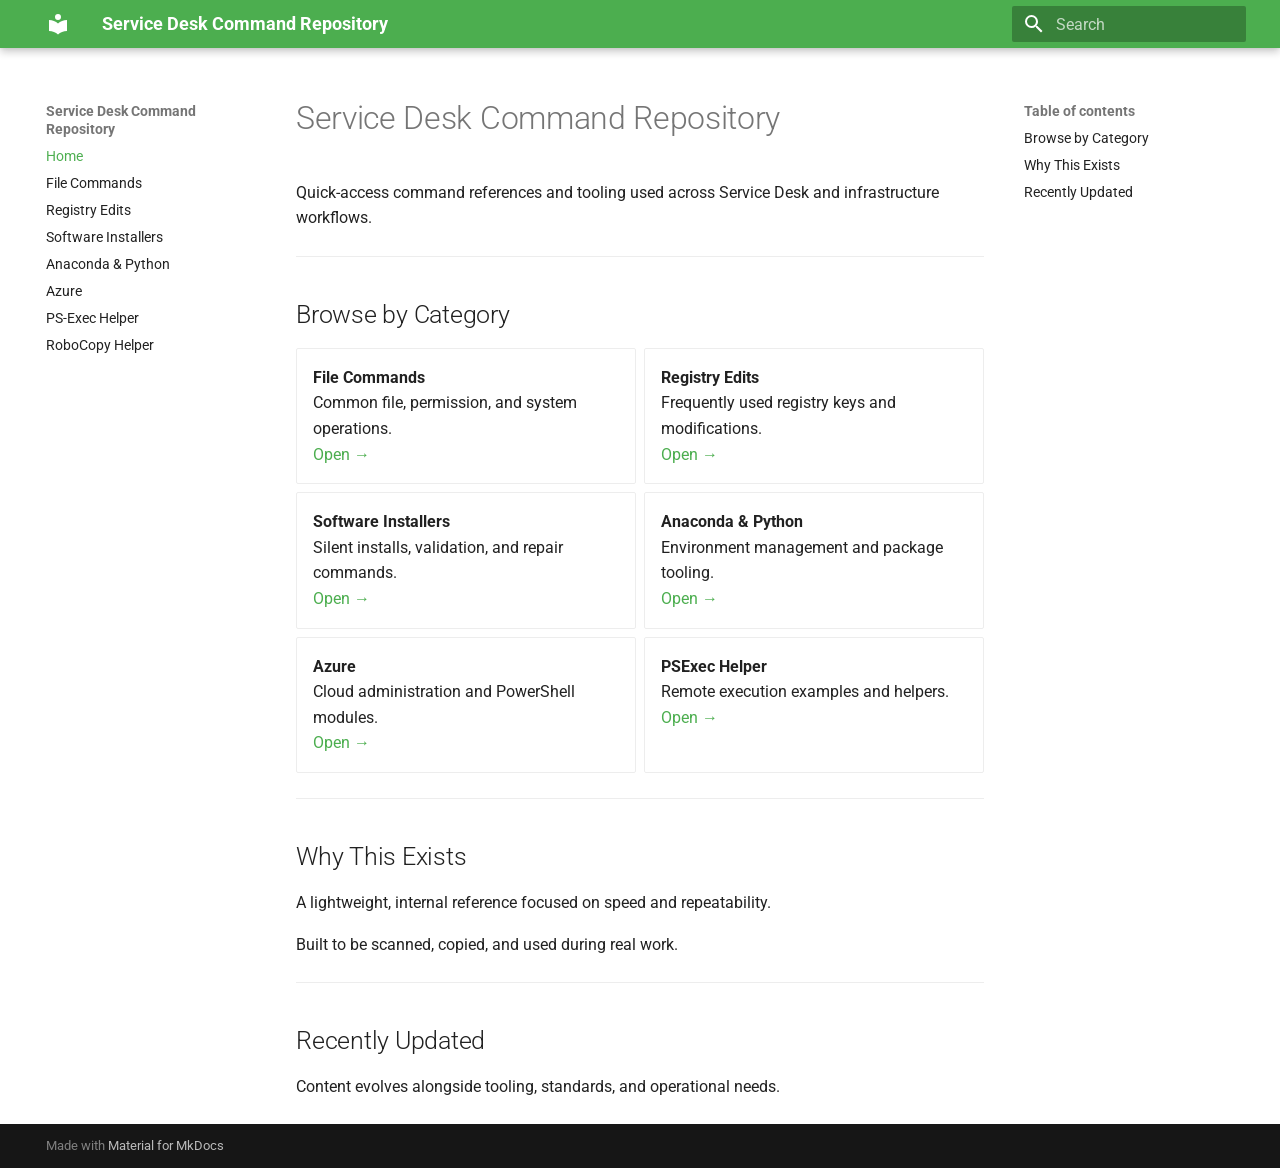
==== commit e4af4ca9: "Changed logo and colors" ====
--- a/site/index.html
+++ b/site/index.html
@@ -10,7 +10,7 @@
       
       
       
-        <link rel="next" href="File_Commands/">
+        <link rel="next" href="File_Commands.html">
       
       
         
@@ -21,11 +21,14 @@
     
     
       
-        <title>Command Repository</title>
+        <title>Service Desk Command Repository</title>
       
     
     
       <link rel="stylesheet" href="assets/stylesheets/main.484c7ddc.min.css">
+      
+        
+        <link rel="stylesheet" href="assets/stylesheets/palette.ab4e12ef.min.css">
       
       
 
@@ -53,7 +56,12 @@
   </head>
   
   
-    <body dir="ltr">
+    
+    
+    
+    
+    
+    <body dir="ltr" data-md-color-scheme="default" data-md-color-primary="green" data-md-color-accent="cyan">
   
     
     <input class="md-toggle" data-md-toggle="drawer" type="checkbox" id="__drawer" autocomplete="off">
@@ -62,7 +70,7 @@
     <div data-md-component="skip">
       
         
-        <a href="#welcome-to-mkdocs" class="md-skip">
+        <a href="#service-desk-command-repository" class="md-skip">
           Skip to content
         </a>
       
@@ -78,7 +86,7 @@
 
 <header class="md-header md-header--shadow" data-md-component="header">
   <nav class="md-header__inner md-grid" aria-label="Header">
-    <a href="." title="Command Repository" class="md-header__button md-logo" aria-label="Command Repository" data-md-component="logo">
+    <a href="index.html" title="Service Desk Command Repository" class="md-header__button md-logo" aria-label="Service Desk Command Repository" data-md-component="logo">
       
   
   <svg xmlns="http://www.w3.org/2000/svg" viewBox="0 0 24 24"><path d="M12 8a3 3 0 0 0 3-3 3 3 0 0 0-3-3 3 3 0 0 0-3 3 3 3 0 0 0 3 3m0 3.54C9.64 9.35 6.5 8 3 8v11c3.5 0 6.64 1.35 9 3.54 2.36-2.19 5.5-3.54 9-3.54V8c-3.5 0-6.64 1.35-9 3.54"/></svg>
@@ -92,7 +100,7 @@
       <div class="md-header__ellipsis">
         <div class="md-header__topic">
           <span class="md-ellipsis">
-            Command Repository
+            Service Desk Command Repository
           </span>
         </div>
         <div class="md-header__topic" data-md-component="header-topic">
@@ -105,8 +113,8 @@
       </div>
     </div>
     
-    
-      <script>var palette=__md_get("__palette");if(palette&&palette.color){if("(prefers-color-scheme)"===palette.color.media){var media=matchMedia("(prefers-color-scheme: light)"),input=document.querySelector(media.matches?"[data-md-color-media='(prefers-color-scheme: light)']":"[data-md-color-media='(prefers-color-scheme: dark)']");palette.color.media=input.getAttribute("data-md-color-media"),palette.color.scheme=input.getAttribute("data-md-color-scheme"),palette.color.primary=input.getAttribute("data-md-color-primary"),palette.color.accent=input.getAttribute("data-md-color-accent")}for(var[key,value]of Object.entries(palette.color))document.body.setAttribute("data-md-color-"+key,value)}</script>
+      
+    
     
     
     
@@ -178,13 +186,13 @@
 
 <nav class="md-nav md-nav--primary" aria-label="Navigation" data-md-level="0">
   <label class="md-nav__title" for="__drawer">
-    <a href="." title="Command Repository" class="md-nav__button md-logo" aria-label="Command Repository" data-md-component="logo">
+    <a href="index.html" title="Service Desk Command Repository" class="md-nav__button md-logo" aria-label="Service Desk Command Repository" data-md-component="logo">
       
   
   <svg xmlns="http://www.w3.org/2000/svg" viewBox="0 0 24 24"><path d="M12 8a3 3 0 0 0 3-3 3 3 0 0 0-3-3 3 3 0 0 0-3 3 3 3 0 0 0 3 3m0 3.54C9.64 9.35 6.5 8 3 8v11c3.5 0 6.64 1.35 9 3.54 2.36-2.19 5.5-3.54 9-3.54V8c-3.5 0-6.64 1.35-9 3.54"/></svg>
 
     </a>
-    Command Repository
+    Service Desk Command Repository
   </label>
   
   <ul class="md-nav__list" data-md-scrollfix>
@@ -223,7 +231,7 @@
           <span class="md-nav__icon md-icon"></span>
         </label>
       
-      <a href="." class="md-nav__link md-nav__link--active">
+      <a href="index.html" class="md-nav__link md-nav__link--active">
         
   
   
@@ -256,10 +264,10 @@
     <ul class="md-nav__list" data-md-component="toc" data-md-scrollfix>
       
         <li class="md-nav__item">
-  <a href="#commands" class="md-nav__link">
+  <a href="#browse-by-category" class="md-nav__link">
     <span class="md-ellipsis">
       
-        Commands
+        Browse by Category
       
     </span>
   </a>
@@ -267,16 +275,27 @@
 </li>
       
         <li class="md-nav__item">
-  <a href="#project-layout" class="md-nav__link">
+  <a href="#why-this-exists" class="md-nav__link">
     <span class="md-ellipsis">
       
-        Project layout
+        Why This Exists
       
     </span>
   </a>
   
 </li>
       
+        <li class="md-nav__item">
+  <a href="#recently-updated" class="md-nav__link">
+    <span class="md-ellipsis">
+      
+        Recently Updated
+      
+    </span>
+  </a>
+  
+</li>
+      
     </ul>
   
 </nav>
@@ -292,7 +311,7 @@
   
   
     <li class="md-nav__item">
-      <a href="File_Commands/" class="md-nav__link">
+      <a href="File_Commands.html" class="md-nav__link">
         
   
   
@@ -319,7 +338,61 @@
   
   
     <li class="md-nav__item">
-      <a href="Python-Anaconda/" class="md-nav__link">
+      <a href="Registry.html" class="md-nav__link">
+        
+  
+  
+  <span class="md-ellipsis">
+    
+  
+    Registry Edits
+  
+
+    
+  </span>
+  
+  
+
+      </a>
+    </li>
+  
+
+    
+      
+      
+  
+  
+  
+  
+    <li class="md-nav__item">
+      <a href="Software%20Installers.html" class="md-nav__link">
+        
+  
+  
+  <span class="md-ellipsis">
+    
+  
+    Software Installers
+  
+
+    
+  </span>
+  
+  
+
+      </a>
+    </li>
+  
+
+    
+      
+      
+  
+  
+  
+  
+    <li class="md-nav__item">
+      <a href="Python-Anaconda.html" class="md-nav__link">
         
   
   
@@ -346,7 +419,7 @@
   
   
     <li class="md-nav__item">
-      <a href="Azure/" class="md-nav__link">
+      <a href="Azure.html" class="md-nav__link">
         
   
   
@@ -354,6 +427,60 @@
     
   
     Azure
+  
+
+    
+  </span>
+  
+  
+
+      </a>
+    </li>
+  
+
+    
+      
+      
+  
+  
+  
+  
+    <li class="md-nav__item">
+      <a href="PSEXEC.html" class="md-nav__link">
+        
+  
+  
+  <span class="md-ellipsis">
+    
+  
+    PS-Exec Helper
+  
+
+    
+  </span>
+  
+  
+
+      </a>
+    </li>
+  
+
+    
+      
+      
+  
+  
+  
+  
+    <li class="md-nav__item">
+      <a href="Robocopy.html" class="md-nav__link">
+        
+  
+  
+  <span class="md-ellipsis">
+    
+  
+    RoboCopy Helper
   
 
     
@@ -393,10 +520,10 @@
     <ul class="md-nav__list" data-md-component="toc" data-md-scrollfix>
       
         <li class="md-nav__item">
-  <a href="#commands" class="md-nav__link">
+  <a href="#browse-by-category" class="md-nav__link">
     <span class="md-ellipsis">
       
-        Commands
+        Browse by Category
       
     </span>
   </a>
@@ -404,10 +531,21 @@
 </li>
       
         <li class="md-nav__item">
-  <a href="#project-layout" class="md-nav__link">
+  <a href="#why-this-exists" class="md-nav__link">
     <span class="md-ellipsis">
       
-        Project layout
+        Why This Exists
+      
+    </span>
+  </a>
+  
+</li>
+      
+        <li class="md-nav__item">
+  <a href="#recently-updated" class="md-nav__link">
+    <span class="md-ellipsis">
+      
+        Recently Updated
       
     </span>
   </a>
@@ -431,21 +569,51 @@
 
 
 
-<h1 id="welcome-to-mkdocs">Welcome to MkDocs</h1>
-<p>For full documentation visit <a href="https://www.mkdocs.org">mkdocs.org</a>.</p>
-<h2 id="commands">Commands</h2>
+<h1 id="service-desk-command-repository">Service Desk Command Repository</h1>
+<p>Quick-access command references and tooling used across Service Desk and infrastructure workflows.</p>
+<hr />
+<h2 id="browse-by-category">Browse by Category</h2>
+<div class="grid cards">
 <ul>
-<li><code>mkdocs new [dir-name]</code> - Create a new project.</li>
-<li><code>mkdocs serve</code> - Start the live-reloading docs server.</li>
-<li><code>mkdocs build</code> - Build the documentation site.</li>
-<li><code>mkdocs -h</code> - Print help message and exit.</li>
+<li>
+<p><strong>File Commands</strong><br />
+  Common file, permission, and system operations.<br />
+<a href="File_Commands.html">Open →</a></p>
+</li>
+<li>
+<p><strong>Registry Edits</strong><br />
+  Frequently used registry keys and modifications.<br />
+<a href="Registry.html">Open →</a></p>
+</li>
+<li>
+<p><strong>Software Installers</strong><br />
+  Silent installs, validation, and repair commands.<br />
+<a href="Software%20Installers.html">Open →</a></p>
+</li>
+<li>
+<p><strong>Anaconda &amp; Python</strong><br />
+  Environment management and package tooling.<br />
+<a href="Python-Anaconda.html">Open →</a></p>
+</li>
+<li>
+<p><strong>Azure</strong><br />
+  Cloud administration and PowerShell modules.<br />
+<a href="Azure.html">Open →</a></p>
+</li>
+<li>
+<p><strong>PSExec Helper</strong><br />
+  Remote execution examples and helpers.<br />
+<a href="PSEXEC.html">Open →</a></p>
+</li>
 </ul>
-<h2 id="project-layout">Project layout</h2>
-<pre><code>mkdocs.yml    # The configuration file.
-docs/
-    index.md  # The documentation homepage.
-    ...       # Other markdown pages, images and other files.
-</code></pre>
+</div>
+<hr />
+<h2 id="why-this-exists">Why This Exists</h2>
+<p>A lightweight, internal reference focused on speed and repeatability.</p>
+<p>Built to be scanned, copied, and used during real work.</p>
+<hr />
+<h2 id="recently-updated">Recently Updated</h2>
+<p>Content evolves alongside tooling, standards, and operational needs.</p>
 
 
 
@@ -463,6 +631,8 @@
             </div>
           
           
+  <script>var tabs=__md_get("__tabs");if(Array.isArray(tabs))e:for(var set of document.querySelectorAll(".tabbed-set")){var labels=set.querySelector(".tabbed-labels");for(var tab of tabs)for(var label of labels.getElementsByTagName("label"))if(label.innerText.trim()===tab){var input=document.getElementById(label.htmlFor);input.checked=!0;continue e}}</script>
+
 <script>var target=document.getElementById(location.hash.slice(1));target&&target.name&&(target.checked=target.name.startsWith("__tabbed_"))</script>
         </div>
         
@@ -495,7 +665,7 @@
     
       
       
-      <script id="__config" type="application/json">{"annotate": null, "base": ".", "features": ["content.code.copy", "navigation.instant", "navigation.sections", "navigation.expand", "search.highlight", "search.suggest"], "search": "assets/javascripts/workers/search.2c215733.min.js", "tags": null, "translations": {"clipboard.copied": "Copied to clipboard", "clipboard.copy": "Copy to clipboard", "search.result.more.one": "1 more on this page", "search.result.more.other": "# more on this page", "search.result.none": "No matching documents", "search.result.one": "1 matching document", "search.result.other": "# matching documents", "search.result.placeholder": "Type to start searching", "search.result.term.missing": "Missing", "select.version": "Select version"}, "version": null}</script>
+      <script id="__config" type="application/json">{"annotate": null, "base": ".", "features": ["content.code.copy", "content.tabs.link", "navigation.instant", "navigation.sections", "navigation.expand", "search.highlight", "search.suggest"], "search": "assets/javascripts/workers/search.2c215733.min.js", "tags": null, "translations": {"clipboard.copied": "Copied to clipboard", "clipboard.copy": "Copy to clipboard", "search.result.more.one": "1 more on this page", "search.result.more.other": "# more on this page", "search.result.none": "No matching documents", "search.result.one": "1 matching document", "search.result.other": "# matching documents", "search.result.placeholder": "Type to start searching", "search.result.term.missing": "Missing", "select.version": "Select version"}, "version": null}</script>
     
     
       <script src="assets/javascripts/bundle.79ae519e.min.js"></script>
--- a/site/assets/stylesheets/palette.ab4e12ef.min.css
+++ b/site/assets/stylesheets/palette.ab4e12ef.min.css
@@ -0,0 +1 @@
+@media screen{[data-md-color-scheme=slate]{--md-default-fg-color:hsla(var(--md-hue),15%,90%,0.82);--md-default-fg-color--light:hsla(var(--md-hue),15%,90%,0.56);--md-default-fg-color--lighter:hsla(var(--md-hue),15%,90%,0.32);--md-default-fg-color--lightest:hsla(var(--md-hue),15%,90%,0.12);--md-default-bg-color:hsla(var(--md-hue),15%,14%,1);--md-default-bg-color--light:hsla(var(--md-hue),15%,14%,0.54);--md-default-bg-color--lighter:hsla(var(--md-hue),15%,14%,0.26);--md-default-bg-color--lightest:hsla(var(--md-hue),15%,14%,0.07);--md-code-fg-color:hsla(var(--md-hue),18%,86%,0.82);--md-code-bg-color:hsla(var(--md-hue),15%,18%,1);--md-code-bg-color--light:hsla(var(--md-hue),15%,18%,0.9);--md-code-bg-color--lighter:hsla(var(--md-hue),15%,18%,0.54);--md-code-hl-color:#2977ff;--md-code-hl-color--light:#2977ff1a;--md-code-hl-number-color:#e6695b;--md-code-hl-special-color:#f06090;--md-code-hl-function-color:#c973d9;--md-code-hl-constant-color:#9383e2;--md-code-hl-keyword-color:#6791e0;--md-code-hl-string-color:#2fb170;--md-code-hl-name-color:var(--md-code-fg-color);--md-code-hl-operator-color:var(--md-default-fg-color--light);--md-code-hl-punctuation-color:var(--md-default-fg-color--light);--md-code-hl-comment-color:var(--md-default-fg-color--light);--md-code-hl-generic-color:var(--md-default-fg-color--light);--md-code-hl-variable-color:var(--md-default-fg-color--light);--md-typeset-color:var(--md-default-fg-color);--md-typeset-a-color:var(--md-primary-fg-color);--md-typeset-kbd-color:hsla(var(--md-hue),15%,90%,0.12);--md-typeset-kbd-accent-color:hsla(var(--md-hue),15%,90%,0.2);--md-typeset-kbd-border-color:hsla(var(--md-hue),15%,14%,1);--md-typeset-mark-color:#4287ff4d;--md-typeset-table-color:hsla(var(--md-hue),15%,95%,0.12);--md-typeset-table-color--light:hsla(var(--md-hue),15%,95%,0.035);--md-admonition-fg-color:var(--md-default-fg-color);--md-admonition-bg-color:var(--md-default-bg-color);--md-footer-bg-color:hsla(var(--md-hue),15%,10%,0.87);--md-footer-bg-color--dark:hsla(var(--md-hue),15%,8%,1);--md-shadow-z1:0 0.2rem 0.5rem #0000000d,0 0 0.05rem #0000001a;--md-shadow-z2:0 0.2rem 0.5rem #00000040,0 0 0.05rem #00000040;--md-shadow-z3:0 0.2rem 0.5rem #0006,0 0 0.05rem #00000059;color-scheme:dark}[data-md-color-scheme=slate] img[src$="#gh-light-mode-only"],[data-md-color-scheme=slate] img[src$="#only-light"]{display:none}[data-md-color-scheme=slate][data-md-color-primary=pink]{--md-typeset-a-color:#ed5487}[data-md-color-scheme=slate][data-md-color-primary=purple]{--md-typeset-a-color:#c46fd3}[data-md-color-scheme=slate][data-md-color-primary=deep-purple]{--md-typeset-a-color:#a47bea}[data-md-color-scheme=slate][data-md-color-primary=indigo]{--md-typeset-a-color:#5488e8}[data-md-color-scheme=slate][data-md-color-primary=teal]{--md-typeset-a-color:#00ccb8}[data-md-color-scheme=slate][data-md-color-primary=green]{--md-typeset-a-color:#71c174}[data-md-color-scheme=slate][data-md-color-primary=deep-orange]{--md-typeset-a-color:#ff764d}[data-md-color-scheme=slate][data-md-color-primary=brown]{--md-typeset-a-color:#c1775c}[data-md-color-scheme=slate][data-md-color-primary=black],[data-md-color-scheme=slate][data-md-color-primary=blue-grey],[data-md-color-scheme=slate][data-md-color-primary=grey],[data-md-color-scheme=slate][data-md-color-primary=white]{--md-typeset-a-color:#5e8bde}[data-md-color-switching] *,[data-md-color-switching] :after,[data-md-color-switching] :before{transition-duration:0ms!important}}[data-md-color-accent=red]{--md-accent-fg-color:#ff1947;--md-accent-fg-color--transparent:#ff19471a;--md-accent-bg-color:#fff;--md-accent-bg-color--light:#ffffffb3}[data-md-color-accent=pink]{--md-accent-fg-color:#f50056;--md-accent-fg-color--transparent:#f500561a;--md-accent-bg-color:#fff;--md-accent-bg-color--light:#ffffffb3}[data-md-color-accent=purple]{--md-accent-fg-color:#df41fb;--md-accent-fg-color--transparent:#df41fb1a;--md-accent-bg-color:#fff;--md-accent-bg-color--light:#ffffffb3}[data-md-color-accent=deep-purple]{--md-accent-fg-color:#7c4dff;--md-accent-fg-color--transparent:#7c4dff1a;--md-accent-bg-color:#fff;--md-accent-bg-color--light:#ffffffb3}[data-md-color-accent=indigo]{--md-accent-fg-color:#526cfe;--md-accent-fg-color--transparent:#526cfe1a;--md-accent-bg-color:#fff;--md-accent-bg-color--light:#ffffffb3}[data-md-color-accent=blue]{--md-accent-fg-color:#4287ff;--md-accent-fg-color--transparent:#4287ff1a;--md-accent-bg-color:#fff;--md-accent-bg-color--light:#ffffffb3}[data-md-color-accent=light-blue]{--md-accent-fg-color:#0091eb;--md-accent-fg-color--transparent:#0091eb1a;--md-accent-bg-color:#fff;--md-accent-bg-color--light:#ffffffb3}[data-md-color-accent=cyan]{--md-accent-fg-color:#00bad6;--md-accent-fg-color--transparent:#00bad61a;--md-accent-bg-color:#fff;--md-accent-bg-color--light:#ffffffb3}[data-md-color-accent=teal]{--md-accent-fg-color:#00bda4;--md-accent-fg-color--transparent:#00bda41a;--md-accent-bg-color:#fff;--md-accent-bg-color--light:#ffffffb3}[data-md-color-accent=green]{--md-accent-fg-color:#00c753;--md-accent-fg-color--transparent:#00c7531a;--md-accent-bg-color:#fff;--md-accent-bg-color--light:#ffffffb3}[data-md-color-accent=light-green]{--md-accent-fg-color:#63de17;--md-accent-fg-color--transparent:#63de171a;--md-accent-bg-color:#fff;--md-accent-bg-color--light:#ffffffb3}[data-md-color-accent=lime]{--md-accent-fg-color:#b0eb00;--md-accent-fg-color--transparent:#b0eb001a;--md-accent-bg-color:#000000de;--md-accent-bg-color--light:#0000008a}[data-md-color-accent=yellow]{--md-accent-fg-color:#ffd500;--md-accent-fg-color--transparent:#ffd5001a;--md-accent-bg-color:#000000de;--md-accent-bg-color--light:#0000008a}[data-md-color-accent=amber]{--md-accent-fg-color:#fa0;--md-accent-fg-color--transparent:#ffaa001a;--md-accent-bg-color:#000000de;--md-accent-bg-color--light:#0000008a}[data-md-color-accent=orange]{--md-accent-fg-color:#ff9100;--md-accent-fg-color--transparent:#ff91001a;--md-accent-bg-color:#000000de;--md-accent-bg-color--light:#0000008a}[data-md-color-accent=deep-orange]{--md-accent-fg-color:#ff6e42;--md-accent-fg-color--transparent:#ff6e421a;--md-accent-bg-color:#fff;--md-accent-bg-color--light:#ffffffb3}[data-md-color-primary=red]{--md-primary-fg-color:#ef5552;--md-primary-fg-color--light:#e57171;--md-primary-fg-color--dark:#e53734;--md-primary-bg-color:#fff;--md-primary-bg-color--light:#ffffffb3}[data-md-color-primary=pink]{--md-primary-fg-color:#e92063;--md-primary-fg-color--light:#ec417a;--md-primary-fg-color--dark:#c3185d;--md-primary-bg-color:#fff;--md-primary-bg-color--light:#ffffffb3}[data-md-color-primary=purple]{--md-primary-fg-color:#ab47bd;--md-primary-fg-color--light:#bb69c9;--md-primary-fg-color--dark:#8c24a8;--md-primary-bg-color:#fff;--md-primary-bg-color--light:#ffffffb3}[data-md-color-primary=deep-purple]{--md-primary-fg-color:#7e56c2;--md-primary-fg-color--light:#9574cd;--md-primary-fg-color--dark:#673ab6;--md-primary-bg-color:#fff;--md-primary-bg-color--light:#ffffffb3}[data-md-color-primary=indigo]{--md-primary-fg-color:#4051b5;--md-primary-fg-color--light:#5d6cc0;--md-primary-fg-color--dark:#303fa1;--md-primary-bg-color:#fff;--md-primary-bg-color--light:#ffffffb3}[data-md-color-primary=blue]{--md-primary-fg-color:#2094f3;--md-primary-fg-color--light:#42a5f5;--md-primary-fg-color--dark:#1975d2;--md-primary-bg-color:#fff;--md-primary-bg-color--light:#ffffffb3}[data-md-color-primary=light-blue]{--md-primary-fg-color:#02a6f2;--md-primary-fg-color--light:#28b5f6;--md-primary-fg-color--dark:#0287cf;--md-primary-bg-color:#fff;--md-primary-bg-color--light:#ffffffb3}[data-md-color-primary=cyan]{--md-primary-fg-color:#00bdd6;--md-primary-fg-color--light:#25c5da;--md-primary-fg-color--dark:#0097a8;--md-primary-bg-color:#fff;--md-primary-bg-color--light:#ffffffb3}[data-md-color-primary=teal]{--md-primary-fg-color:#009485;--md-primary-fg-color--light:#26a699;--md-primary-fg-color--dark:#007a6c;--md-primary-bg-color:#fff;--md-primary-bg-color--light:#ffffffb3}[data-md-color-primary=green]{--md-primary-fg-color:#4cae4f;--md-primary-fg-color--light:#68bb6c;--md-primary-fg-color--dark:#398e3d;--md-primary-bg-color:#fff;--md-primary-bg-color--light:#ffffffb3}[data-md-color-primary=light-green]{--md-primary-fg-color:#8bc34b;--md-primary-fg-color--light:#9ccc66;--md-primary-fg-color--dark:#689f38;--md-primary-bg-color:#fff;--md-primary-bg-color--light:#ffffffb3}[data-md-color-primary=lime]{--md-primary-fg-color:#cbdc38;--md-primary-fg-color--light:#d3e156;--md-primary-fg-color--dark:#b0b52c;--md-primary-bg-color:#000000de;--md-primary-bg-color--light:#0000008a}[data-md-color-primary=yellow]{--md-primary-fg-color:#ffec3d;--md-primary-fg-color--light:#ffee57;--md-primary-fg-color--dark:#fbc02d;--md-primary-bg-color:#000000de;--md-primary-bg-color--light:#0000008a}[data-md-color-primary=amber]{--md-primary-fg-color:#ffc105;--md-primary-fg-color--light:#ffc929;--md-primary-fg-color--dark:#ffa200;--md-primary-bg-color:#000000de;--md-primary-bg-color--light:#0000008a}[data-md-color-primary=orange]{--md-primary-fg-color:#ffa724;--md-primary-fg-color--light:#ffa724;--md-primary-fg-color--dark:#fa8900;--md-primary-bg-color:#000000de;--md-primary-bg-color--light:#0000008a}[data-md-color-primary=deep-orange]{--md-primary-fg-color:#ff6e42;--md-primary-fg-color--light:#ff8a66;--md-primary-fg-color--dark:#f4511f;--md-primary-bg-color:#fff;--md-primary-bg-color--light:#ffffffb3}[data-md-color-primary=brown]{--md-primary-fg-color:#795649;--md-primary-fg-color--light:#8d6e62;--md-primary-fg-color--dark:#5d4037;--md-primary-bg-color:#fff;--md-primary-bg-color--light:#ffffffb3}[data-md-color-primary=grey]{--md-primary-fg-color:#757575;--md-primary-fg-color--light:#9e9e9e;--md-primary-fg-color--dark:#616161;--md-primary-bg-color:#fff;--md-primary-bg-color--light:#ffffffb3;--md-typeset-a-color:#4051b5}[data-md-color-primary=blue-grey]{--md-primary-fg-color:#546d78;--md-primary-fg-color--light:#607c8a;--md-primary-fg-color--dark:#455a63;--md-primary-bg-color:#fff;--md-primary-bg-color--light:#ffffffb3;--md-typeset-a-color:#4051b5}[data-md-color-primary=light-green]:not([data-md-color-scheme=slate]){--md-typeset-a-color:#72ad2e}[data-md-color-primary=lime]:not([data-md-color-scheme=slate]){--md-typeset-a-color:#8b990a}[data-md-color-primary=yellow]:not([data-md-color-scheme=slate]){--md-typeset-a-color:#b8a500}[data-md-color-primary=amber]:not([data-md-color-scheme=slate]){--md-typeset-a-color:#d19d00}[data-md-color-primary=orange]:not([data-md-color-scheme=slate]){--md-typeset-a-color:#e68a00}[data-md-color-primary=white]{--md-primary-fg-color:hsla(var(--md-hue),0%,100%,1);--md-primary-fg-color--light:hsla(var(--md-hue),0%,100%,0.7);--md-primary-fg-color--dark:hsla(var(--md-hue),0%,0%,0.07);--md-primary-bg-color:hsla(var(--md-hue),0%,0%,0.87);--md-primary-bg-color--light:hsla(var(--md-hue),0%,0%,0.54);--md-typeset-a-color:#4051b5}[data-md-color-primary=white] .md-button{color:var(--md-typeset-a-color)}[data-md-color-primary=white] .md-button--primary{background-color:var(--md-typeset-a-color);border-color:var(--md-typeset-a-color);color:hsla(var(--md-hue),0%,100%,1)}@media screen and (min-width:60em){[data-md-color-primary=white] .md-search__form{background-color:hsla(var(--md-hue),0%,0%,.07)}[data-md-color-primary=white] .md-search__form:hover{background-color:hsla(var(--md-hue),0%,0%,.32)}[data-md-color-primary=white] .md-search__input+.md-search__icon{color:hsla(var(--md-hue),0%,0%,.87)}}@media screen and (min-width:76.25em){[data-md-color-primary=white] .md-tabs{border-bottom:.05rem solid #00000012}}[data-md-color-primary=black]{--md-primary-fg-color:hsla(var(--md-hue),15%,9%,1);--md-primary-fg-color--light:hsla(var(--md-hue),15%,9%,0.54);--md-primary-fg-color--dark:hsla(var(--md-hue),15%,9%,1);--md-primary-bg-color:hsla(var(--md-hue),15%,100%,1);--md-primary-bg-color--light:hsla(var(--md-hue),15%,100%,0.7);--md-typeset-a-color:#4051b5}[data-md-color-primary=black] .md-button{color:var(--md-typeset-a-color)}[data-md-color-primary=black] .md-button--primary{background-color:var(--md-typeset-a-color);border-color:var(--md-typeset-a-color);color:hsla(var(--md-hue),0%,100%,1)}[data-md-color-primary=black] .md-header{background-color:hsla(var(--md-hue),15%,9%,1)}@media screen and (max-width:59.984375em){[data-md-color-primary=black] .md-nav__source{background-color:hsla(var(--md-hue),15%,11%,.87)}}@media screen and (max-width:76.234375em){html [data-md-color-primary=black] .md-nav--primary .md-nav__title[for=__drawer]{background-color:hsla(var(--md-hue),15%,9%,1)}}@media screen and (min-width:76.25em){[data-md-color-primary=black] .md-tabs{background-color:hsla(var(--md-hue),15%,9%,1)}}
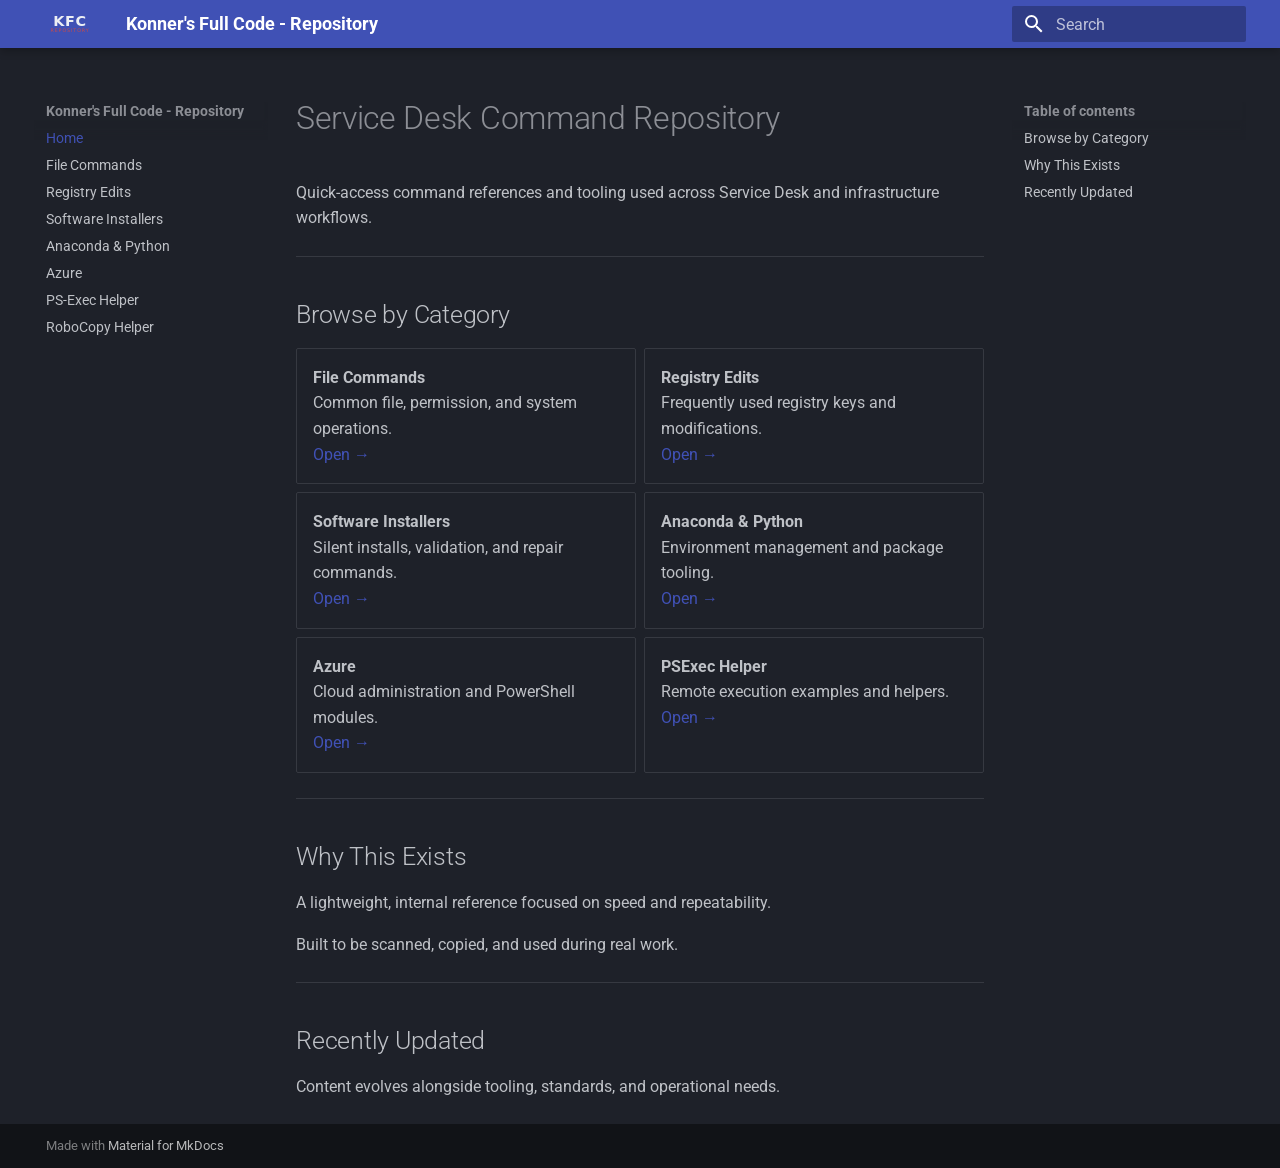
==== commit 891f32d8: "another one.. last wasnt good" ====
--- a/site/index.html
+++ b/site/index.html
@@ -6,6 +6,8 @@
       <meta charset="utf-8">
       <meta name="viewport" content="width=device-width,initial-scale=1">
       
+        <meta name="description" content="Konner’s Full Code Repository">
+      
       
       
       
@@ -16,12 +18,12 @@
         
       
       
-      <link rel="icon" href="assets/images/favicon.png">
+      <link rel="icon" href="assets/favicon.svg">
       <meta name="generator" content="mkdocs-1.6.1, mkdocs-material-9.7.1">
     
     
       
-        <title>Service Desk Command Repository</title>
+        <title>Konner's Full Code - Repository</title>
       
     
     
@@ -61,7 +63,7 @@
     
     
     
-    <body dir="ltr" data-md-color-scheme="default" data-md-color-primary="green" data-md-color-accent="cyan">
+    <body dir="ltr" data-md-color-scheme="slate" data-md-color-primary="#F4EDEC" data-md-color-accent="#C94A4A">
   
     
     <input class="md-toggle" data-md-toggle="drawer" type="checkbox" id="__drawer" autocomplete="off">
@@ -86,10 +88,9 @@
 
 <header class="md-header md-header--shadow" data-md-component="header">
   <nav class="md-header__inner md-grid" aria-label="Header">
-    <a href="index.html" title="Service Desk Command Repository" class="md-header__button md-logo" aria-label="Service Desk Command Repository" data-md-component="logo">
-      
-  
-  <svg xmlns="http://www.w3.org/2000/svg" viewBox="0 0 24 24"><path d="M12 8a3 3 0 0 0 3-3 3 3 0 0 0-3-3 3 3 0 0 0-3 3 3 3 0 0 0 3 3m0 3.54C9.64 9.35 6.5 8 3 8v11c3.5 0 6.64 1.35 9 3.54 2.36-2.19 5.5-3.54 9-3.54V8c-3.5 0-6.64 1.35-9 3.54"/></svg>
+    <a href="index.html" title="Konner&#39;s Full Code - Repository" class="md-header__button md-logo" aria-label="Konner's Full Code - Repository" data-md-component="logo">
+      
+  <img src="assets/logo.svg" alt="logo">
 
     </a>
     <label class="md-header__button md-icon" for="__drawer">
@@ -100,7 +101,7 @@
       <div class="md-header__ellipsis">
         <div class="md-header__topic">
           <span class="md-ellipsis">
-            Service Desk Command Repository
+            Konner's Full Code - Repository
           </span>
         </div>
         <div class="md-header__topic" data-md-component="header-topic">
@@ -186,13 +187,12 @@
 
 <nav class="md-nav md-nav--primary" aria-label="Navigation" data-md-level="0">
   <label class="md-nav__title" for="__drawer">
-    <a href="index.html" title="Service Desk Command Repository" class="md-nav__button md-logo" aria-label="Service Desk Command Repository" data-md-component="logo">
-      
-  
-  <svg xmlns="http://www.w3.org/2000/svg" viewBox="0 0 24 24"><path d="M12 8a3 3 0 0 0 3-3 3 3 0 0 0-3-3 3 3 0 0 0-3 3 3 3 0 0 0 3 3m0 3.54C9.64 9.35 6.5 8 3 8v11c3.5 0 6.64 1.35 9 3.54 2.36-2.19 5.5-3.54 9-3.54V8c-3.5 0-6.64 1.35-9 3.54"/></svg>
+    <a href="index.html" title="Konner&#39;s Full Code - Repository" class="md-nav__button md-logo" aria-label="Konner's Full Code - Repository" data-md-component="logo">
+      
+  <img src="assets/logo.svg" alt="logo">
 
     </a>
-    Service Desk Command Repository
+    Konner's Full Code - Repository
   </label>
   
   <ul class="md-nav__list" data-md-scrollfix>
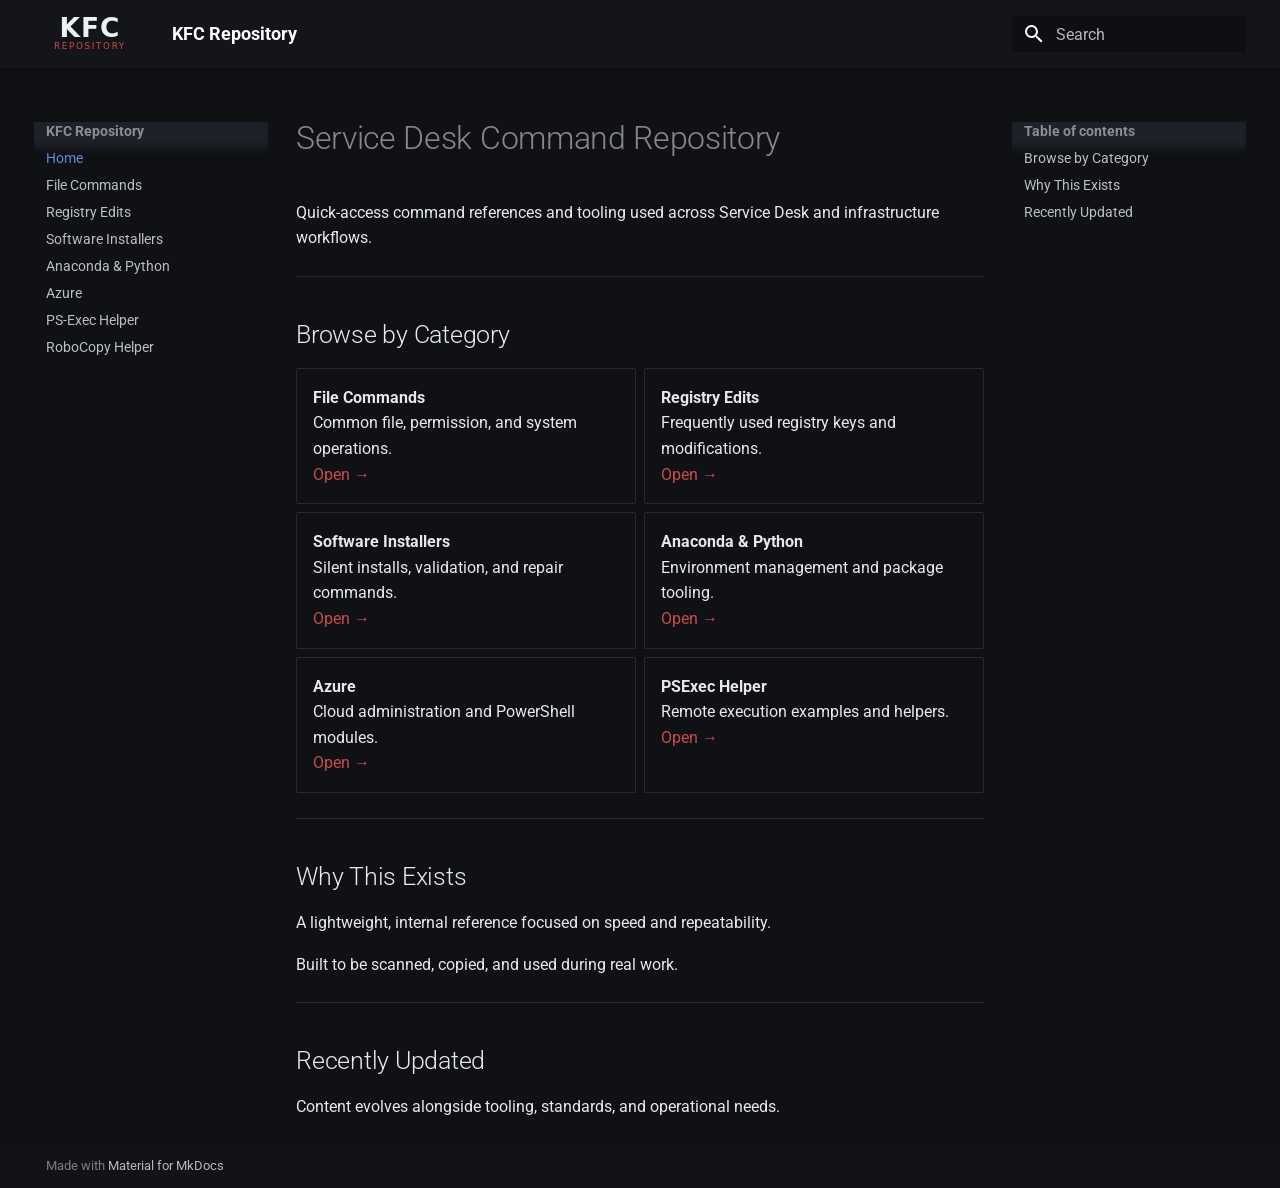
==== commit d10f322b: "Update theme styling and branding" ====
--- a/site/index.html
+++ b/site/index.html
@@ -23,7 +23,7 @@
     
     
       
-        <title>Konner's Full Code - Repository</title>
+        <title>KFC Repository</title>
       
     
     
@@ -49,6 +49,8 @@
       
     
     
+      <link rel="stylesheet" href="stylesheets/extra.css">
+    
     <script>__md_scope=new URL(".",location),__md_hash=e=>[...e].reduce(((e,_)=>(e<<5)-e+_.charCodeAt(0)),0),__md_get=(e,_=localStorage,t=__md_scope)=>JSON.parse(_.getItem(t.pathname+"."+e)),__md_set=(e,_,t=localStorage,a=__md_scope)=>{try{t.setItem(a.pathname+"."+e,JSON.stringify(_))}catch(e){}}</script>
     
       
@@ -63,7 +65,7 @@
     
     
     
-    <body dir="ltr" data-md-color-scheme="slate" data-md-color-primary="#F4EDEC" data-md-color-accent="#C94A4A">
+    <body dir="ltr" data-md-color-scheme="slate" data-md-color-primary="black" data-md-color-accent="red">
   
     
     <input class="md-toggle" data-md-toggle="drawer" type="checkbox" id="__drawer" autocomplete="off">
@@ -88,7 +90,7 @@
 
 <header class="md-header md-header--shadow" data-md-component="header">
   <nav class="md-header__inner md-grid" aria-label="Header">
-    <a href="index.html" title="Konner&#39;s Full Code - Repository" class="md-header__button md-logo" aria-label="Konner's Full Code - Repository" data-md-component="logo">
+    <a href="index.html" title="KFC Repository" class="md-header__button md-logo" aria-label="KFC Repository" data-md-component="logo">
       
   <img src="assets/logo.svg" alt="logo">
 
@@ -101,7 +103,7 @@
       <div class="md-header__ellipsis">
         <div class="md-header__topic">
           <span class="md-ellipsis">
-            Konner's Full Code - Repository
+            KFC Repository
           </span>
         </div>
         <div class="md-header__topic" data-md-component="header-topic">
@@ -187,12 +189,12 @@
 
 <nav class="md-nav md-nav--primary" aria-label="Navigation" data-md-level="0">
   <label class="md-nav__title" for="__drawer">
-    <a href="index.html" title="Konner&#39;s Full Code - Repository" class="md-nav__button md-logo" aria-label="Konner's Full Code - Repository" data-md-component="logo">
+    <a href="index.html" title="KFC Repository" class="md-nav__button md-logo" aria-label="KFC Repository" data-md-component="logo">
       
   <img src="assets/logo.svg" alt="logo">
 
     </a>
-    Konner's Full Code - Repository
+    KFC Repository
   </label>
   
   <ul class="md-nav__list" data-md-scrollfix>
--- a/site/stylesheets/extra.css
+++ b/site/stylesheets/extra.css
@@ -0,0 +1,54 @@
+/* ============================= */
+/* HEADER & LOGO SCALING         */
+/* ============================= */
+
+/* Increase logo size */
+.md-header__button.md-logo img,
+.md-header__button.md-logo svg {
+  height: 44px;
+  width: auto;
+}
+
+/* Darken header background for contrast */
+.md-header {
+  background-color: #1a1d23;
+}
+
+/* Slight spacing so logo breathes */
+.md-header__button.md-logo {
+  margin-right: 0.5rem;
+}
+
+/* Subtle hover feedback */
+.md-header__button.md-logo:hover {
+  filter: drop-shadow(0 0 4px rgba(255, 255, 255, 0.15));
+}
+
+/* ============================= */
+/* GLOBAL COLOR TUNING           */
+/* ============================= */
+
+/* Page background */
+.md-main {
+  background-color: #0f1115;
+}
+
+/* Body text */
+.md-typeset {
+  color: #e6e8eb;
+}
+
+/* Muted text */
+.md-typeset .md-muted {
+  color: #9aa0a6;
+}
+
+/* Links */
+.md-typeset a {
+  color: #c94a4a;
+}
+
+/* Hover links */
+.md-typeset a:hover {
+  color: #ff6b6b;
+}
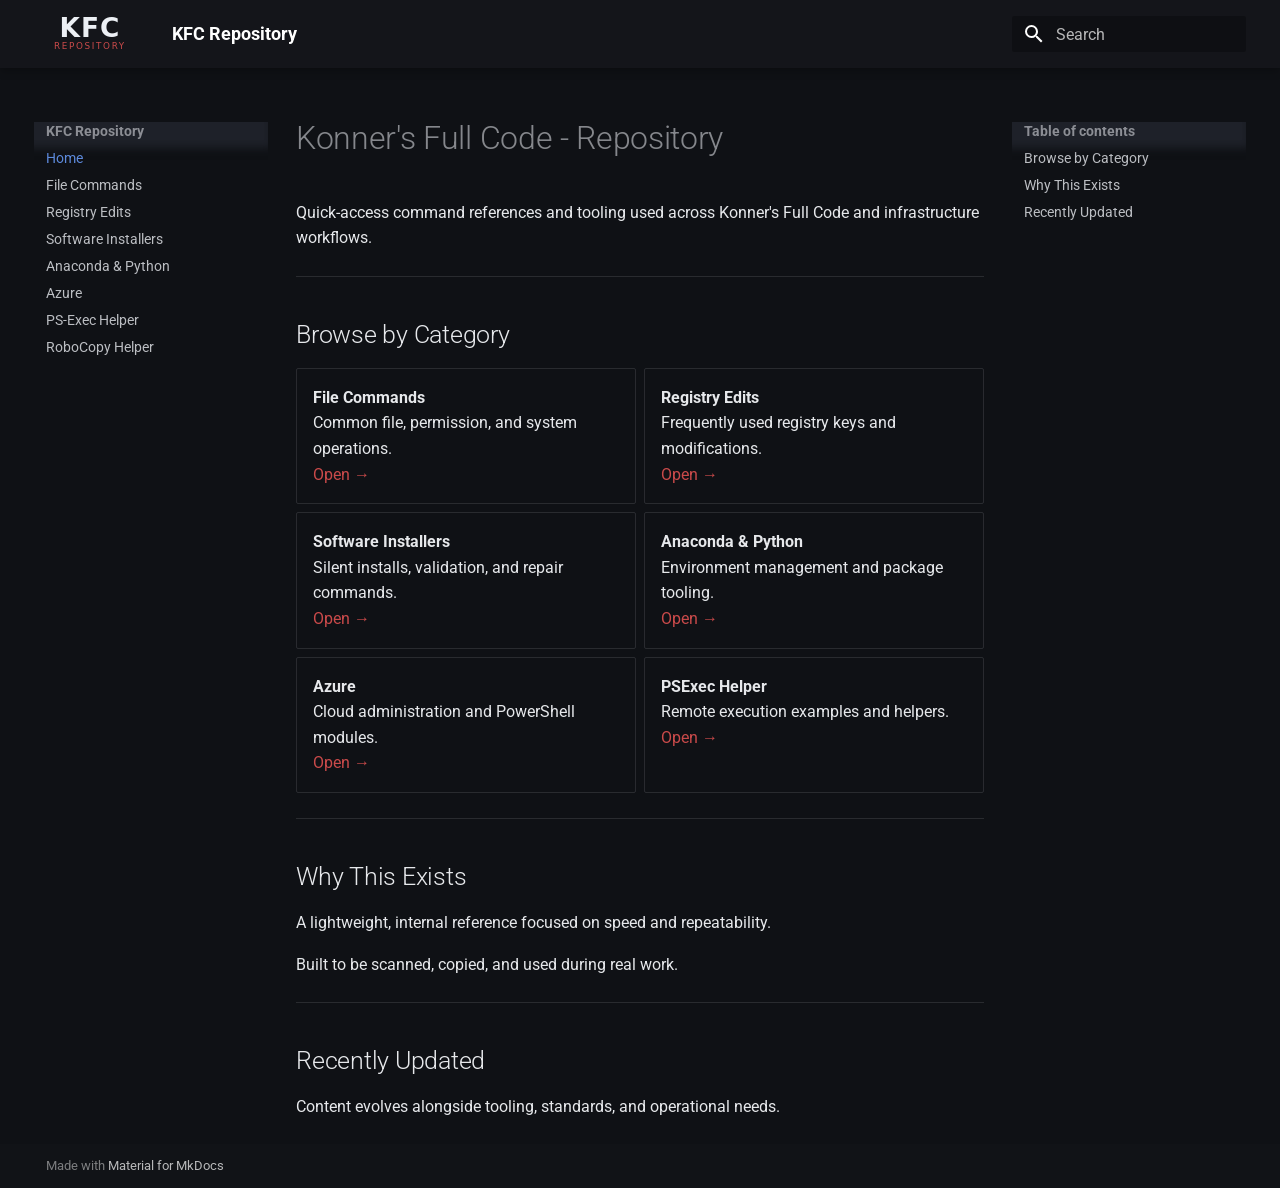
==== commit 6026f3ef: "Populate pip page with environment-safe install guidance" ====
--- a/site/index.html
+++ b/site/index.html
@@ -571,8 +571,8 @@
 
 
 
-<h1 id="service-desk-command-repository">Service Desk Command Repository</h1>
-<p>Quick-access command references and tooling used across Service Desk and infrastructure workflows.</p>
+<h1 id="konners-full-code-repository">Konner's Full Code - Repository</h1>
+<p>Quick-access command references and tooling used across Konner's Full Code and infrastructure workflows.</p>
 <hr />
 <h2 id="browse-by-category">Browse by Category</h2>
 <div class="grid cards">
--- a/site/stylesheets/extra.css
+++ b/site/stylesheets/extra.css
@@ -52,3 +52,24 @@
 .md-typeset a:hover {
   color: #ff6b6b;
 }
+
+/* ============================= */
+/* SIDEBAR USABILITY             */
+/* ============================= */
+
+/*
+  When served from a simple file server, ensure long navigation trees remain
+  reachable by constraining sidebar height to the viewport and enabling scroll.
+*/
+@media screen and (min-width: 76.25em) {
+  .md-sidebar--primary,
+  .md-sidebar--secondary {
+    height: calc(100vh - var(--md-header-height));
+    overflow-y: auto;
+  }
+
+  .md-sidebar__scrollwrap,
+  .md-sidebar__inner {
+    max-height: 100%;
+  }
+}
